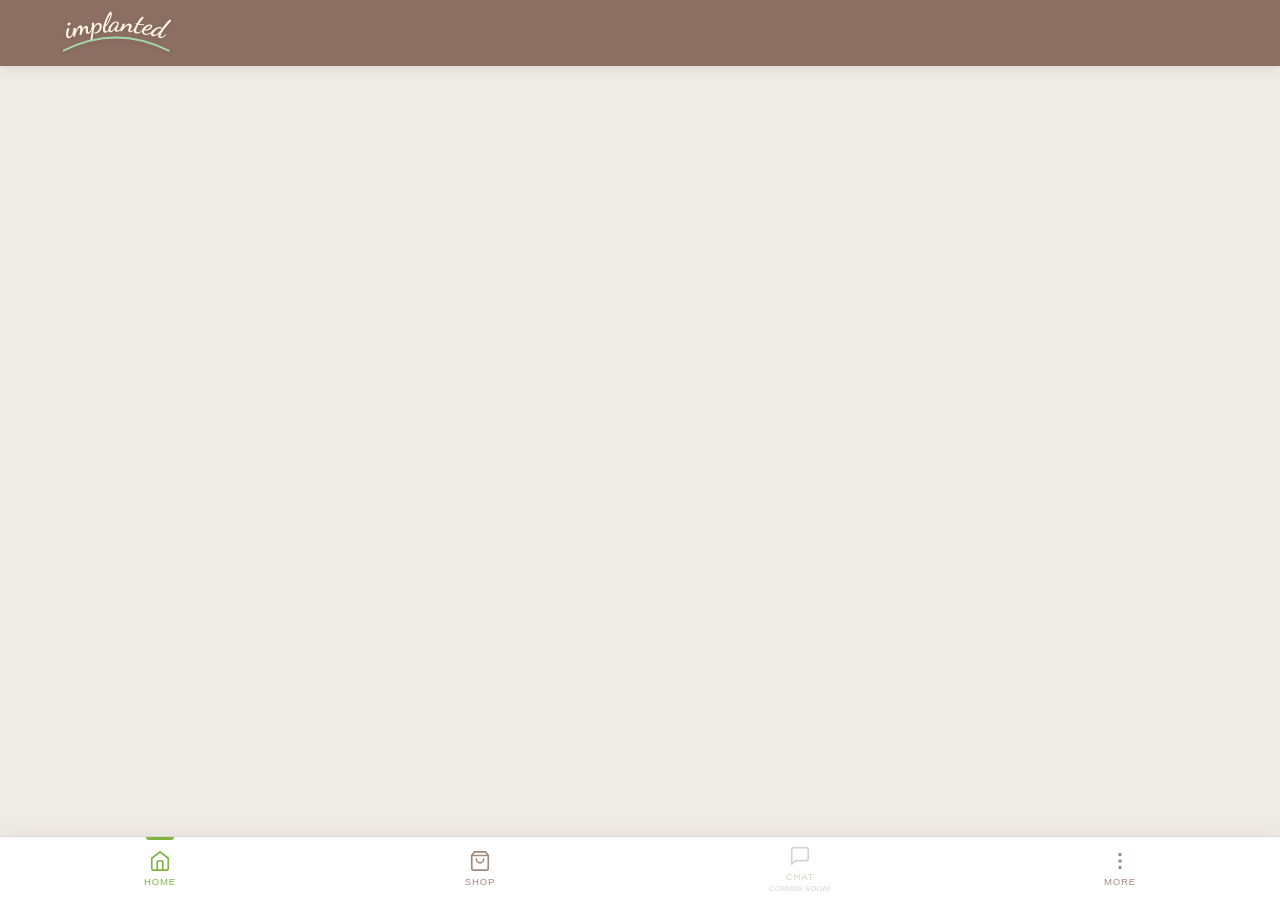
==== mobile.html @ 6788c3c8 "Add files via upload" ====
<!DOCTYPE html>
<html lang="en">
<head>
    <meta charset="UTF-8">
    <meta name="viewport" content="width=device-width, initial-scale=1.0, maximum-scale=1.0, user-scalable=no, viewport-fit=cover">
    <meta name="apple-mobile-web-app-capable" content="yes">
    <meta name="apple-mobile-web-app-status-bar-style" content="default">
    <title>implanted | Custom 3D Pet Decor</title>
    <link href="https://fonts.googleapis.com/css2?family=Dancing+Script:wght@600;700&family=Montserrat:wght@300;400;500;600&family=Playfair+Display:ital,wght@0,400;0,600;1,400&display=swap" rel="stylesheet">

<style>
/* ============================================================
   MOBILE INTERFACE — implanted
   App-style: bottom tab nav, swipe carousel, slide transitions
   ============================================================ */

*, *::before, *::after { box-sizing: border-box; margin: 0; padding: 0; }

:root {
    --mocha:          #8D6E63;
    --mocha-dark:     #6D4C41;
    --mocha-light:    #D7CCC8;
    --subheader-bg:   #A1887F;   /* lighter than topbar for page sub-headers */
    --cream:          #FFF8E1;
    --cream-soft:     #FFFCF9;
    --sand:           #EFEBE7;
    --green:          #7CB342;
    --green-dark:     #558B2F;
    --text:           #5D4037;
    --text-mid:       #6D4C41;
    --text-light:     #A1887F;
    --border:         #E0D8D0;
    --white:          #FFFFFF;
    --tab-h:          64px;
    --topbar-h:       66px;
    --status-pad:     env(safe-area-inset-top, 0px);
    --bottom-pad:     env(safe-area-inset-bottom, 0px);
    --left-pad:       env(safe-area-inset-left, 0px);
    --right-pad:      env(safe-area-inset-right, 0px);
}

html, body {
    width: 100%;
    height: 100%;
    overflow: hidden;
    background: var(--cream-soft);
    font-family: 'Montserrat', sans-serif;
    color: var(--text);
    -webkit-tap-highlight-color: transparent;
    user-select: none;
    -webkit-user-select: none;
    overscroll-behavior: none;
    touch-action: manipulation;
    /* Prevent iOS from auto-scaling fonts on orientation change */
    -webkit-text-size-adjust: 100%;
    text-size-adjust: 100%;
}

/* ============================================================
   APP SHELL
   ============================================================ */
#app {
    position: fixed;
    inset: 0;
    display: flex;
    flex-direction: column;
}

/* ============================================================
   TOPBAR
   ============================================================ */
#topbar {
    flex-shrink: 0;
    background: var(--mocha);
    padding: calc(var(--status-pad) + 10px) max(18px, env(safe-area-inset-right), var(--corner-pad, 0px)) 10px max(18px, env(safe-area-inset-left), var(--corner-pad, 0px));
    display: flex;
    align-items: center;
    justify-content: space-between;
    box-shadow: 0 2px 12px rgba(141,110,99,0.18);
    z-index: 20;
}

#topbar .topbar-right {
    display: flex;
    align-items: center;
    gap: 12px;
}

/* ============================================================
   PAGE CONTAINER — slides
   ============================================================ */
#pages {
    flex: 1;
    overflow: hidden;
    position: relative;
}

.page {
    position: absolute;
    top: 0;
    left: 0;
    right: 0;
    bottom: calc(var(--tab-h) + var(--bottom-pad));
    overflow-y: auto;
    overflow-x: hidden;
    -webkit-overflow-scrolling: touch;
    overscroll-behavior: none;
    scroll-behavior: smooth;
    background: var(--cream-soft);
    touch-action: pan-y;
    transform: translateX(100%);
    transition: transform 0.32s cubic-bezier(0.4, 0, 0.2, 1);
    will-change: transform;
}

.page.active  { transform: translateX(0); }
.page.prev    { transform: translateX(-100%); }

/* ============================================================
   BOTTOM TAB BAR
   ============================================================ */
#tabbar {
    position: fixed;
    bottom: 0;
    left: 0;
    right: 0;
    height: calc(var(--tab-h) + var(--bottom-pad));
    padding-bottom: var(--bottom-pad);
    padding-left: var(--left-pad);
    padding-right: var(--right-pad);
    background: var(--white);
    border-top: 1px solid var(--border);
    display: flex;
    align-items: stretch;
    z-index: 30;
    box-shadow: 0 -4px 20px rgba(141,110,99,0.08);
}

.tab {
    flex: 1;
    display: flex;
    flex-direction: column;
    align-items: center;
    justify-content: center;
    gap: 4px;
    cursor: pointer;
    transition: background 0.15s;
    border: none;
    background: none;
    padding: 0;
    -webkit-tap-highlight-color: transparent;
}

.tab:active { background: rgba(141,110,99,0.06); }

.tab svg {
    width: 22px;
    height: 22px;
    stroke: var(--text-light);
    fill: none;
    stroke-width: 1.8;
    stroke-linecap: round;
    stroke-linejoin: round;
    transition: stroke 0.2s;
}

.tab span {
    font-size: 0.6rem;
    font-weight: 500;
    letter-spacing: 0.8px;
    text-transform: uppercase;
    color: var(--text-light);
    transition: color 0.2s;
}

.tab.active svg  { stroke: var(--green); }
.tab.active span { color: var(--green); }

/* Active tab indicator dot */
.tab.active::before {
    content: '';
    position: absolute;
    top: 0;
    width: 28px;
    height: 2.5px;
    background: var(--green);
    border-radius: 0 0 3px 3px;
    margin-top: calc(var(--status-pad, 0px));
}
.tab { position: relative; }

/* ============================================================
   SAFE AREA — landscape curved screen edges
   max() keeps existing padding OR the safe-area inset,
   whichever is larger, so backgrounds fill edge-to-edge
   but content never hides behind rounded corners.
   ============================================================ */
@supports (padding: max(0px, env(safe-area-inset-left))) {
    .home-section {
        padding-left:  max(16px, env(safe-area-inset-left));
        padding-right: max(16px, env(safe-area-inset-right));
    }
    .shop-hero {
        padding-left:  max(18px, env(safe-area-inset-left));
        padding-right: max(18px, env(safe-area-inset-right));
    }
    .shop-list {
        padding-left:  max(14px, env(safe-area-inset-left));
        padding-right: max(14px, env(safe-area-inset-right));
    }
    .detail-back-bar {
        padding-left:  max(14px, env(safe-area-inset-left));
        padding-right: max(14px, env(safe-area-inset-right));
    }
    .detail-body {
        padding-left:  max(16px, env(safe-area-inset-left));
        padding-right: max(16px, env(safe-area-inset-right));
    }
    .chat-header {
        padding-left:  max(18px, env(safe-area-inset-left));
        padding-right: max(18px, env(safe-area-inset-right));
    }
    .chat-status-row {
        padding-left:  max(18px, env(safe-area-inset-left));
        padding-right: max(18px, env(safe-area-inset-right));
    }
    .chat-messages-area {
        padding-left:  max(12px, env(safe-area-inset-left));
        padding-right: max(12px, env(safe-area-inset-right));
    }
    .chat-input-area {
        padding-left:  max(10px, env(safe-area-inset-left));
        padding-right: max(10px, env(safe-area-inset-right));
    }
    .more-header {
        padding-left:  max(18px, env(safe-area-inset-left));
        padding-right: max(18px, env(safe-area-inset-right));
    }
    .more-links {
        padding-left:  max(14px, env(safe-area-inset-left));
        padding-right: max(14px, env(safe-area-inset-right));
    }
    .subpage-topbar {
        padding-left:  max(18px, env(safe-area-inset-left));
        padding-right: max(18px, env(safe-area-inset-right));
    }
    .subpage-body {
        padding-left:  max(16px, env(safe-area-inset-left));
        padding-right: max(16px, env(safe-area-inset-right));
    }
    .carousel-caption {
        padding-left:  max(1.25rem, env(safe-area-inset-left));
        padding-right: max(1.25rem, env(safe-area-inset-right));
    }
}



/* Carousel — 3:4 portrait aspect ratio */
.carousel-wrap {
    position: relative;
    width: 100%;
    overflow: hidden;
    touch-action: pan-y;
    aspect-ratio: 3 / 4;
}

.carousel-track {
    display: flex;
    height: 100%;
    transition: transform 0.38s cubic-bezier(0.4, 0, 0.2, 1);
    will-change: transform;
}

.carousel-slide {
    flex-shrink: 0;
    width: 100%;
    height: 100%;
}

.carousel-slide .slide-img {
    width: 100%;
    height: 100%;
    object-fit: cover;
    display: block;
    background: var(--sand);
    background-size: cover;
    background-position: center top;
}

/* Carousel overlay text */
.carousel-caption {
    position: absolute;
    bottom: 0;
    left: 0; right: 0;
    padding: 7rem 1.25rem 1.2rem 1.25rem;
    background: linear-gradient(to top, rgba(93,64,55,0.88) 0%, rgba(93,64,55,0.45) 50%, transparent 100%);
    color: var(--cream);
    pointer-events: none;
    box-sizing: border-box;
}

.carousel-caption h1 {
    font-family: 'Playfair Display', serif;
    font-size: 1.45rem;
    font-weight: 400;
    font-style: italic;
    line-height: 1.3;
    margin-bottom: 0.25rem;
}

.caption-furry {
    font-family: 'Dancing Script', cursive;
    font-size: 1.2em;
    font-weight: 700;
    color: #D7CCC8;
    font-style: normal;
}

.caption-green {
    font-family: 'Dancing Script', cursive;
    font-size: 1.2em;
    font-weight: 700;
    color: #A5D6A7;
    font-style: normal;
}

.carousel-caption p {
    font-size: 0.78rem;
    letter-spacing: 1.2px;
    text-transform: uppercase;
    opacity: 0.85;
    font-weight: 500;
}

/* Carousel dots */
.carousel-dots {
    display: flex;
    justify-content: center;
    gap: 6px;
    padding: 0;
    position: absolute;
    bottom: 10px;
    left: 0;
    right: 0;
    z-index: 5;
}

.dot {
    width: 6px; height: 6px;
    border-radius: 50%;
    background: var(--mocha-light);
    transition: all 0.2s;
}

.dot.active {
    background: var(--mocha);
    width: 18px;
    border-radius: 3px;
}

/* Home cards */
.home-section {
    padding: 0 16px 20px 16px;
}

.section-label {
    font-size: 0.68rem;
    font-weight: 600;
    letter-spacing: 2.5px;
    text-transform: uppercase;
    color: var(--text-light);
    margin: 22px 0 14px 0;
    display: flex;
    align-items: center;
    gap: 10px;
}

.section-label::after {
    content: '';
    flex: 1;
    height: 1px;
    background: var(--border);
}

/* Mission card */
.mission-card {
    background: var(--white);
    border-radius: 14px;
    padding: 20px 18px;
    box-shadow: 0 3px 16px rgba(141,110,99,0.09);
    border: 1px solid var(--border);
    margin-bottom: 10px;
}

.mission-card .logo-svg-wrap {
    width: 125px;
    height: 38px;
    overflow: hidden;
    flex-shrink: 0;
    margin-bottom: 10px;
    display: block;
}

.mission-card .logo-svg-wrap svg {
    width: 125px;
    height: 38px;
    display: block;
}

.mission-card p {
    font-family: 'Playfair Display', serif;
    font-size: 0.95rem;
    line-height: 1.8;
    color: var(--text-mid);
}

.mission-card p em {
    color: var(--green);
    font-style: italic;
    font-weight: 600;
}

/* Process pills row */
.process-row {
    display: flex;
    gap: 10px;
    margin-bottom: 6px;
}

.process-pill {
    flex: 1 1 0;
    min-width: 0;
    background: var(--white);
    border-radius: 12px;
    padding: 12px 10px;
    box-shadow: 0 2px 10px rgba(141,110,99,0.08);
    border: 1px solid var(--border);
}

.process-pill .pill-icon {
    width: 34px; height: 34px;
    background: rgba(124, 179, 66, 0.1);
    border-radius: 9px;
    display: flex;
    align-items: center;
    justify-content: center;
    margin-bottom: 8px;
}

.process-pill .pill-icon svg {
    width: 18px; height: 18px;
    stroke: var(--green);
    fill: none;
    stroke-width: 1.8;
    stroke-linecap: round;
    stroke-linejoin: round;
}

.process-pill h4 {
    font-family: 'Playfair Display', serif;
    font-size: 0.82rem;
    font-style: italic;
    color: var(--text);
    margin-bottom: 4px;
    font-weight: 600;
}

.process-pill p {
    font-size: 0.68rem;
    color: var(--text-light);
    line-height: 1.45;
}

/* ============================================================
   PAGE: SHOP
   ============================================================ */
#page-shop { overflow-y: auto; -webkit-overflow-scrolling: touch; overscroll-behavior: none; }

.shop-hero {
    background: var(--subheader-bg);
    padding: 22px 18px 18px 18px;
    text-align: center;
}

.shop-hero h2 {
    font-family: 'Playfair Display', serif;
    font-size: 1.6rem;
    font-weight: 400;
    color: var(--cream);
    margin-bottom: 4px;
}

.shop-hero p {
    font-size: 0.75rem;
    color: rgba(255,248,225,0.7);
    letter-spacing: 0.5px;
}

.shop-list { padding: 14px 14px calc(var(--tab-h) + var(--bottom-pad) + 8px) 14px; }

/* Product list item — always row layout, compact */
.product-item {
    background: var(--white);
    border-radius: 14px;
    overflow: hidden;
    box-shadow: 0 3px 14px rgba(141,110,99,0.09);
    border: 1px solid var(--border);
    margin-bottom: 12px;
    display: flex;
    flex-direction: row;
    cursor: pointer;
    transition: transform 0.18s, box-shadow 0.18s;
    -webkit-tap-highlight-color: transparent;
    max-height: 130px;
}

.product-item:active { transform: scale(0.985); box-shadow: 0 1px 6px rgba(141,110,99,0.1); }

.product-item-img {
    width: 98px;
    flex-shrink: 0;
    aspect-ratio: 3 / 4;
    height: 100%;
    background: var(--sand);
    background-size: cover;
    background-position: center top;
    display: flex;
    align-items: center;
    justify-content: center;
    position: relative;
    border-radius: 14px 0 0 14px;
}

.product-item-img svg {
    width: 32px; height: 32px;
    stroke: #C8A99A;
    fill: none;
    stroke-width: 1.2;
}

.product-item-img .coming-soon {
    position: absolute;
    bottom: 6px; left: 6px;
    background: rgba(255,248,225,0.9);
    color: var(--text-light);
    font-size: 0.55rem;
    letter-spacing: 1px;
    text-transform: uppercase;
    padding: 2px 6px;
    border-radius: 20px;
    font-weight: 600;
}

.product-item-body {
    flex: 1;
    min-width: 0;
    display: flex;
    flex-direction: column;
    justify-content: center;
    padding: 12px 14px;
}

.product-item-tag {
    font-size: 0.62rem;
    letter-spacing: 1.5px;
    text-transform: uppercase;
    color: var(--text-light);
    margin-bottom: 4px;
}

.product-item-name {
    font-family: 'Playfair Display', serif;
    font-size: 1.15rem;
    font-style: italic;
    font-weight: 600;
    color: var(--text);
    margin-bottom: 10px;
}

.product-item-footer {
    display: flex;
    align-items: center;
    justify-content: space-between;
}

.product-item-price {
    font-family: 'Playfair Display', serif;
    font-size: 1.35rem;
    color: var(--text);
}

.btn-view {
    background: var(--mocha);
    color: var(--cream);
    border: none;
    border-radius: 8px;
    padding: 9px 18px;
    font-family: 'Montserrat', sans-serif;
    font-size: 0.72rem;
    font-weight: 600;
    letter-spacing: 1px;
    text-transform: uppercase;
    cursor: pointer;
    transition: background 0.2s;
}

.btn-view:active { background: var(--mocha-dark); }

/* ============================================================
   PAGE: PRODUCT DETAIL
   ============================================================ */
#page-product-stake { background: var(--cream-soft); }

.detail-back-bar {
    display: flex;
    align-items: center;
    gap: 8px;
    padding: 14px 16px 6px 16px;
    color: var(--text-light);
    font-size: 0.75rem;
    letter-spacing: 1px;
    text-transform: uppercase;
    cursor: pointer;
    font-weight: 600;
    -webkit-tap-highlight-color: transparent;
}

.detail-back-bar svg {
    width: 16px; height: 16px;
    stroke: var(--text-light);
    fill: none;
    stroke-width: 2.2;
    stroke-linecap: round;
    stroke-linejoin: round;
}

/* Portrait: container is a transparent passthrough */
.detail-container-inner { display: contents; }

.detail-img-wrap {
    width: 100%;
    aspect-ratio: 3 / 4;
    background: var(--sand);
    background-size: cover;
    background-position: center top;
    display: flex;
    align-items: flex-end;
    justify-content: center;
    border-bottom: 1px solid var(--border);
    position: relative;
}

.detail-img-wrap svg {
    width: 64px; height: 64px;
    stroke: #C8A99A;
    fill: none;
    stroke-width: 1.2;
}

.detail-img-hint {
    position: absolute;
    bottom: 9px;
    left: 50%;
    transform: translateX(-50%);
    background: rgba(93,64,55,0.55);
    backdrop-filter: blur(3px);
    border-radius: 20px;
    padding: 4px 10px;
    display: flex;
    align-items: center;
    gap: 4px;
    pointer-events: none;
    white-space: nowrap;
}

.detail-img-hint span {
    font-size: 0.55rem;
    color: #FFF8E1;
    font-family: 'Montserrat', sans-serif;
    font-weight: 600;
    letter-spacing: 0.5px;
}

.detail-body {
    padding: 20px 18px 20px 18px;
}

.detail-tag {
    font-size: 0.65rem;
    letter-spacing: 2px;
    text-transform: uppercase;
    color: var(--text-light);
    margin-bottom: 6px;
}

.detail-title {
    font-family: 'Playfair Display', serif;
    font-size: 1.8rem;
    font-weight: 400;
    font-style: italic;
    color: var(--text);
    margin-bottom: 4px;
    line-height: 1.2;
}

.detail-price {
    font-family: 'Playfair Display', serif;
    font-size: 1.6rem;
    color: var(--text);
    margin: 12px 0 4px 0;
}

.detail-shipping {
    font-size: 0.75rem;
    color: var(--text-light);
    margin-bottom: 18px;
}

.detail-divider {
    height: 1px;
    background: var(--border);
    margin: 16px 0;
}

.detail-desc {
    font-family: 'Playfair Display', serif;
    font-size: 0.98rem;
    color: var(--text-mid);
    line-height: 1.85;
    margin-bottom: 18px;
}

.detail-features {
    list-style: none;
    margin-bottom: 24px;
}

.detail-features li {
    display: flex;
    align-items: center;
    gap: 10px;
    padding: 10px 0;
    border-bottom: 1px solid var(--border);
    font-size: 0.85rem;
    color: var(--text-mid);
}

.detail-features li::before {
    content: '';
    width: 7px; height: 7px;
    border-radius: 50%;
    background: var(--green);
    flex-shrink: 0;
}

.btn-order {
    width: 100%;
    background: var(--mocha);
    color: var(--cream);
    border: none;
    border-radius: 12px;
    padding: 16px;
    font-family: 'Montserrat', sans-serif;
    font-size: 0.88rem;
    font-weight: 600;
    letter-spacing: 1.5px;
    text-transform: uppercase;
    cursor: pointer;
    transition: background 0.2s, transform 0.15s;
    margin-bottom: 10px;
}

.btn-order:active { background: var(--mocha-dark); transform: scale(0.99); }

.detail-note {
    text-align: center;
    font-size: 0.74rem;
    color: var(--text-light);
}

/* ============================================================
   PAGE: CHAT — sticky input approach
   ============================================================ */
#page-chat {
    display: flex;
    flex-direction: column;
    overflow: hidden;
}

.chat-header {
    flex-shrink: 0;
    background: var(--subheader-bg);
    padding: 16px 18px;
    display: flex;
    align-items: center;
    gap: 12px;
}

.chat-avatar {
    width: 40px; height: 40px;
    background: rgba(255,248,225,0.2);
    border-radius: 50%;
    display: flex;
    align-items: center;
    justify-content: center;
    flex-shrink: 0;
}

.chat-avatar svg {
    width: 20px; height: 20px;
    stroke: var(--cream);
    fill: none;
    stroke-width: 1.8;
    stroke-linecap: round;
    stroke-linejoin: round;
}

.chat-header-info h3 {
    font-family: 'Playfair Display', serif;
    font-size: 1.05rem;
    color: var(--cream);
    font-weight: 600;
}

.chat-header-info p {
    font-size: 0.68rem;
    color: rgba(255,248,225,0.65);
    letter-spacing: 0.3px;
    margin-top: 1px;
}

.chat-status-row {
    flex-shrink: 0;
    padding: 7px 16px;
    display: flex;
    align-items: center;
    gap: 6px;
    border-bottom: 1px solid var(--border);
    background: var(--white);
    font-size: 0.72rem;
}

.status-dot {
    width: 7px; height: 7px;
    border-radius: 50%;
    flex-shrink: 0;
    transition: background 0.3s;
}
.status-dot.connecting  { background: #FFA726; animation: pulse 1.2s infinite; }
.status-dot.connected   { background: var(--green); }
.status-dot.error       { background: #EF5350; }
.status-dot.rate-limited{ background: var(--mocha); }

@keyframes pulse {
    0%, 100% { opacity: 1; }
    50%       { opacity: 0.3; }
}

#chatStatusText { color: var(--text-light); font-style: italic; }

.chat-messages-area {
    flex: 1;
    overflow-y: auto;
    -webkit-overflow-scrolling: touch;
    overscroll-behavior: none;
    padding: 14px 14px;
    display: flex;
    flex-direction: column;
    gap: 8px;
    background: var(--cream-soft);
}

.chat-empty-state {
    flex: 1;
    display: flex;
    flex-direction: column;
    align-items: center;
    justify-content: center;
    color: var(--mocha-light);
    font-size: 0.82rem;
    gap: 8px;
    text-align: center;
    padding: 2rem;
}

.chat-empty-state svg {
    width: 40px; height: 40px;
    stroke: var(--mocha-light);
    fill: none;
    stroke-width: 1.4;
    opacity: 0.5;
}

.bubble {
    max-width: 78%;
    padding: 9px 13px;
    border-radius: 16px;
    font-size: 0.88rem;
    line-height: 1.5;
    word-break: break-word;
}

.bubble-customer {
    background: var(--mocha);
    color: var(--cream);
    align-self: flex-end;
    border-bottom-right-radius: 4px;
}

.bubble-admin {
    background: var(--white);
    color: var(--text);
    align-self: flex-start;
    border-bottom-left-radius: 4px;
    border: 1px solid var(--border);
}

.bubble-meta {
    font-size: 0.6rem;
    opacity: 0.55;
    margin-top: 4px;
    text-align: right;
}

.bubble-admin .bubble-meta { text-align: left; }

.chat-input-area {
    flex-shrink: 0;
    display: flex;
    gap: 10px;
    padding: 10px 12px;
    background: var(--white);
    border-top: 1px solid var(--border);
    align-items: flex-end;
    z-index: 5;
}

.chat-input {
    flex: 1;
    border: 1.5px solid var(--border);
    border-radius: 22px;
    padding: 10px 16px;
    font-family: 'Montserrat', sans-serif;
    font-size: 0.95rem;       /* 16px prevents iOS zoom */
    background: var(--cream-soft);
    resize: none;
    line-height: 1.4;
    max-height: 100px;
    min-height: 42px;
    color: var(--text);
    transition: border-color 0.2s;
    outline: none;
}

.chat-input:focus    { border-color: var(--green); }
.chat-input::placeholder { color: var(--mocha-light); }
.chat-input:disabled { opacity: 0.45; }

.chat-send {
    width: 42px; height: 42px;
    border-radius: 50%;
    background: var(--green);
    border: none;
    display: flex;
    align-items: center;
    justify-content: center;
    cursor: pointer;
    flex-shrink: 0;
    transition: background 0.2s, transform 0.15s;
}

.chat-send:active:not(:disabled) { background: var(--green-dark); transform: scale(0.93); }
.chat-send:disabled { opacity: 0.45; cursor: not-allowed; }

.chat-send svg {
    width: 18px; height: 18px;
    stroke: white;
    fill: none;
    stroke-width: 2;
    stroke-linecap: round;
    stroke-linejoin: round;
    margin-left: 2px; /* optical center for send arrow */
}

/* ============================================================
   PAGE: MORE (Privacy / Terms / About)
   ============================================================ */
#page-more { padding: 0 0 20px 0; overscroll-behavior: none; }

.more-header {
    background: var(--subheader-bg);
    padding: 18px 18px;
    text-align: center;
}

.more-header h2 {
    font-family: 'Playfair Display', serif;
    font-size: 1.4rem;
    font-weight: 400;
    font-style: italic;
    color: var(--cream);
}

.more-links {
    padding: 12px 14px;
}

.more-row {
    background: var(--white);
    border-radius: 12px;
    padding: 16px 18px;
    display: flex;
    align-items: center;
    justify-content: space-between;
    margin-bottom: 10px;
    box-shadow: 0 2px 8px rgba(141,110,99,0.07);
    border: 1px solid var(--border);
    cursor: pointer;
    -webkit-tap-highlight-color: transparent;
    transition: background 0.15s;
}

.more-row:active { background: var(--sand); }

.more-row-left {
    display: flex;
    align-items: center;
    gap: 12px;
}

.more-row-icon {
    width: 38px; height: 38px;
    background: rgba(141,110,99,0.08);
    border-radius: 10px;
    display: flex;
    align-items: center;
    justify-content: center;
    flex-shrink: 0;
}

.more-row-icon svg {
    width: 18px; height: 18px;
    stroke: var(--mocha);
    fill: none;
    stroke-width: 1.8;
    stroke-linecap: round;
    stroke-linejoin: round;
}

.more-row-title {
    font-size: 0.88rem;
    font-weight: 600;
    color: var(--text);
}

.more-row-sub {
    font-size: 0.72rem;
    color: var(--text-light);
    margin-top: 1px;
}

.more-row-chevron svg {
    width: 16px; height: 16px;
    stroke: var(--mocha-light);
    fill: none;
    stroke-width: 2;
    stroke-linecap: round;
    stroke-linejoin: round;
}

.more-footer {
    padding: 10px 18px 0 18px;
    text-align: center;
    font-size: 0.7rem;
    color: var(--text-light);
    line-height: 1.7;
}

/* ============================================================
   SUB-PAGES (Privacy / Terms) — slide over from More
   ============================================================ */
.subpage {
    position: absolute;
    inset: 0;
    background: var(--cream-soft);
    overflow-y: auto;
    -webkit-overflow-scrolling: touch;
    overscroll-behavior: none;
    scroll-behavior: smooth;
    transform: translateX(100%);
    transition: transform 0.38s cubic-bezier(.22,1,.36,1), opacity 0.28s ease;
    opacity: 0;
    z-index: 10;
    padding-bottom: 20px;
}

.subpage.open { transform: translateX(0); opacity: 1; }

.subpage-topbar {
    background: var(--white);
    border-bottom: 1px solid var(--border);
    padding: 14px 16px;
    display: flex;
    align-items: center;
    gap: 12px;
    position: sticky;
    top: 0;
    z-index: 5;
}

.subpage-back {
    width: 34px; height: 34px;
    background: var(--sand);
    border-radius: 50%;
    display: flex;
    align-items: center;
    justify-content: center;
    cursor: pointer;
    flex-shrink: 0;
    -webkit-tap-highlight-color: transparent;
}

.subpage-back svg {
    width: 16px; height: 16px;
    stroke: var(--text);
    fill: none;
    stroke-width: 2.2;
    stroke-linecap: round;
    stroke-linejoin: round;
}

.subpage-topbar h2 {
    font-family: 'Playfair Display', serif;
    font-size: 0.95rem;
    color: var(--text);
    font-weight: 600;
}

.subpage-body {
    padding: 16px 16px;
}

.subpage-body h3 {
    font-family: 'Playfair Display', serif;
    font-size: 0.88rem;
    color: var(--mocha);
    margin: 16px 0 6px 0;
    padding-bottom: 5px;
    border-bottom: 1px solid var(--border);
}

.subpage-body h3:first-of-type { margin-top: 0; }

.subpage-body p, .subpage-body li {
    font-size: 0.78rem;
    color: var(--text-mid);
    line-height: 1.65;
    margin-bottom: 8px;
    -webkit-text-size-adjust: 100%;
    text-size-adjust: 100%;
}

.subpage-body ul { padding-left: 16px; }
.subpage-body li { margin-bottom: 4px; }

.subpage-body .hi { color: var(--green); font-weight: 500; }

/* ============================================================
   UTILITY: no-bounce prevention on non-scroll elements
   ============================================================ */
.no-scroll { overflow: hidden; }

/* ============================================================
   LANDSCAPE — side-by-side app layout
   ============================================================ */
@media (orientation: landscape) and (max-height: 500px) {

    /* Shrink chrome */
    :root { --tab-h: 50px; --topbar-h: 48px; }

    #topbar { padding-top: 4px; padding-bottom: 4px; }
    #topbar svg { width: 120px; height: 36px; }

    .tab { gap: 2px; }
    .tab svg  { width: 17px; height: 17px; }
    .tab span { font-size: 0.52rem; }

    /* ,, HOME: left=carousel (aspect-ratio preserved), right=content ,, */
    #page-home {
        display: flex;
        flex-direction: row;
        align-items: stretch;
        overflow: hidden;
    }

    .carousel-wrap {
        flex-shrink: 0;
        aspect-ratio: 3 / 4;
        height: 100%;
        width: auto;
        max-width: 44%;
        position: relative;
    }

    .carousel-track { height: 100%; }
    .carousel-slide { height: 100%; }

    .carousel-caption { padding: 2.5rem 1rem 0.6rem 1rem; }
    .carousel-caption h1 { font-size: 1.1rem; line-height: 1.2; }
    .carousel-caption p  { font-size: 0.62rem; }

    .home-section {
        flex: 1;
        overflow-y: auto;
        -webkit-overflow-scrolling: touch;
        overscroll-behavior: none;
        padding: 8px 12px 16px 12px;
    }

    .section-label { margin: 7px 0; font-size: 0.6rem; }

    .mission-card { padding: 10px 12px; margin-bottom: 8px; }
    .mission-card .logo-svg-wrap { width: 100px; height: 30px; margin-bottom: 5px; }
    .mission-card .logo-svg-wrap svg { width: 100px; height: 30px; }
    .mission-card p { font-size: 0.76rem; line-height: 1.55; }

    .process-row { gap: 7px; }
    .process-pill { padding: 8px 7px; }
    .process-pill .pill-icon { width: 26px; height: 26px; margin-bottom: 5px; border-radius: 7px; }
    .process-pill .pill-icon svg { width: 13px; height: 13px; }
    .process-pill h4 { font-size: 0.7rem; margin-bottom: 2px; }
    .process-pill p  { font-size: 0.6rem; line-height: 1.3; }

    /* ,, SHOP: header + scrollable list ,, */
    #page-shop {
        display: flex;
        flex-direction: column;
        overflow: hidden;
    }

    .shop-hero { flex-shrink: 0; padding: 9px 16px; }
    .shop-hero h2 { font-size: 1.1rem; margin-bottom: 1px; }
    .shop-hero p  { font-size: 0.7rem; }

    .shop-list {
        flex: 1;
        min-height: 0;
        overflow-y: auto;
        overflow-x: hidden;
        -webkit-overflow-scrolling: touch;
        overscroll-behavior: none;
        display: flex;
        flex-direction: column;
        gap: 10px;
        padding: 10px 12px;
    }

    .product-item { margin-bottom: 0; }
    .product-item-img { width: 110px; }

    /* ,, PRODUCT DETAIL: image left, info right ,, */
    #page-product-stake {
        display: flex;
        flex-direction: column;
        overflow: hidden;
    }

    .detail-back-bar { padding: 6px 14px 4px 14px; }

    .detail-container-inner {
        display: flex;
        flex-direction: row;
        flex: 1;
        min-height: 0;
        overflow: hidden;
    }

    .detail-img-wrap {
        flex-shrink: 0;
        aspect-ratio: 3 / 4;
        height: 100%;
        width: auto;
        max-width: 42%;
        border-bottom: none;
        border-right: 1px solid var(--border);
        cursor: pointer;
        position: relative;
        align-items: flex-end;
        justify-content: center;
    }

    .detail-body {
        flex: 1;
        min-width: 0;
        padding: 12px 16px 16px 16px;
        overflow-y: scroll;
        -webkit-overflow-scrolling: touch;
        overscroll-behavior: none;
        touch-action: pan-y;
    }

    .detail-title { font-size: 1.4rem; }
    .detail-price { font-size: 1.3rem; margin: 6px 0 2px 0; }
    .detail-features li { padding: 6px 0; font-size: 0.8rem; }

    /* ,, CHAT ,, */
    #page-chat {
        display: flex;
        flex-direction: column;
        overflow: hidden;
    }

    .chat-header {
        flex-shrink: 0;
        padding: 8px 14px;
        flex-direction: row;
    }

    .chat-header-info h3 { font-size: 0.9rem; }
    .chat-header-info p  { font-size: 0.62rem; }

    .chat-status-row { flex-shrink: 0; padding: 4px 14px; }

    .chat-messages-area { padding: 8px 12px; }

    .chat-input-area {
        padding: 6px 10px 8px 10px;
    }

    /* ,, MORE ,, */
    #page-more { overflow-y: auto; overscroll-behavior: none; }
    .more-header { padding: 10px 16px; }
    .more-header h2 { font-size: 1.15rem; }
    .more-links  { padding: 7px 12px; }
    .more-row    { padding: 9px 13px; margin-bottom: 7px; }

    /* ---- SUBPAGES (Privacy / Terms) ---- */
    .subpage-topbar { padding: 10px 14px; }
    .subpage-body   { padding: 12px 14px; }
    .subpage-body h3 { font-size: 0.82rem; margin: 12px 0 5px 0; }
    .subpage-body p,
    .subpage-body li { font-size: 0.73rem; line-height: 1.55; }
}

/* ── Silky animation keyframes ── */
@keyframes _overlayIn  { from{opacity:0}                              to{opacity:1} }
@keyframes _overlayOut { from{opacity:1}                              to{opacity:0} }
@keyframes _cardIn     { from{opacity:0;transform:scale(0.88) translateY(32px)} to{opacity:1;transform:scale(1) translateY(0)} }
@keyframes _cardOut    { from{opacity:1;transform:scale(1) translateY(0)}       to{opacity:0;transform:scale(0.93) translateY(18px)} }
@keyframes _pageIn     { from{opacity:0;transform:translateY(20px)}             to{opacity:1;transform:translateY(0)} }
@keyframes _pageOut    { from{opacity:1;transform:translateY(0)}                to{opacity:0;transform:translateY(-14px)} }
@keyframes _lbSwap     { from{opacity:0;transform:scale(0.96)}                  to{opacity:1;transform:scale(1)} }

._modal-overlay-in  { animation:_overlayIn  0.22s ease both; }
._modal-overlay-out { animation:_overlayOut 0.2s  ease both; }
._modal-card-in     { animation:_cardIn     0.38s cubic-bezier(.22,1,.36,1) both; }
._modal-card-out    { animation:_cardOut    0.22s cubic-bezier(.4,0,1,1)    both; }
._lb-img-swap       { animation:_lbSwap     0.24s ease both; }
.page-leaving       { animation:_pageOut    0.2s  cubic-bezier(.4,0,.6,1)   both; pointer-events:none; }
.page-entering      { animation:_pageIn     0.34s cubic-bezier(.22,1,.36,1) both; }
</style>
</head>
<body>

<!-- ============================================================
     APP SHELL
============================================================ -->
<div id="app">

    <!-- Top bar -->
    <div id="topbar">
        <svg width="152" height="46" viewBox="65 8 200 70" xmlns="http://www.w3.org/2000/svg" style="display:block;filter:drop-shadow(0px 1px 2px rgba(0,0,0,0.1));">
            <defs>
                <path id="mTopCurve" d="M 20,65 Q 130,15 240,65" fill="transparent"/>
            </defs>
            <text font-family="'Dancing Script', cursive" font-size="42" fill="#FFF8E1" font-weight="bold">
                <textPath href="#mTopCurve" startOffset="50%" text-anchor="middle">implanted</textPath>
            </text>
            <path d="M 50,70 Q 130,30 210,70" stroke="#A5D6A7" stroke-width="3" fill="transparent" stroke-linecap="round"/>
        </svg>
        <div class="topbar-right">
            <!-- placeholder for future icons -->
        </div>
    </div>

    <!-- Page container -->
    <div id="pages">

        <!-- ======================================================
             HOME PAGE
        ====================================================== -->
        <div class="page active" id="page-home">

            <!-- Swipeable carousel -->
            <div class="carousel-wrap" id="carouselWrap">
                <div class="carousel-track" id="carouselTrack">
                    <div class="carousel-slide">
                        <div class="slide-img" style="background-image:url('https://res.cloudinary.com/daa6tizgt/image/upload/v1776377572/IMG_0048_1_dnknin.jpg');"></div>
                    </div>
                    <div class="carousel-slide">
                        <div class="slide-img" style="background-image:url('https://res.cloudinary.com/daa6tizgt/image/upload/v1776377572/IMG_0044_1_jrao4p.jpg');"></div>
                    </div>
                    <div class="carousel-slide">
                        <div class="slide-img" style="background-image:url('https://res.cloudinary.com/daa6tizgt/image/upload/v1776377572/IMG_0056_r2qeh1.jpg');"></div>
                    </div>
                </div>
                <div class="carousel-caption">
                    <h1>Your <span class="caption-furry">furry friend</span> with your <span class="caption-green">green one</span></h1>
                    <p>Custom 3D Pet Decor</p>
                </div>
                <!-- Dots -->
                <div class="carousel-dots" id="carouselDots">
                    <div class="dot active"></div>
                    <div class="dot"></div>
                    <div class="dot"></div>
                </div>
            </div>

            <!-- Home sections -->
            <div class="home-section">

                <div class="section-label">The Objective</div>
                <div class="mission-card">
                    <div class="logo-svg-wrap">
                        <svg width="125" height="38" viewBox="65 8 200 70" xmlns="http://www.w3.org/2000/svg" style="display:block;">
                            <defs>
                                <path id="mMissionCurve" d="M 20,65 Q 130,15 240,65" fill="transparent"/>
                            </defs>
                            <text font-family="'Dancing Script', cursive" font-size="42" fill="#5D4037" font-weight="bold">
                                <textPath href="#mMissionCurve" startOffset="50%" text-anchor="middle">implanted</textPath>
                            </text>
                            <path d="M 50,70 Q 130,30 210,70" stroke="#7CB342" stroke-width="3.5" fill="transparent" stroke-linecap="round"/>
                        </svg>
                    </div>
                    <p>
                        serves those who love their pets, who want them to be
                        <em>forever planted</em> in their hearts, to be
                        <em>forever remembered</em>. Doing this is no easy task, but we try.
                        We offer what we think to be one of the best ways to
                        <em>engrave</em> your pet into your home,
                        <em>custom, human-made</em> products with your furry friend right on
                        the front. Whether you just got that perfect photo of them, or they have passed on and want a way to
                        remember them, we're here for you.
                    </p>
                </div>

                <div class="section-label">Product Creation</div>
                <div class="process-row">
                    <div class="process-pill">
                        <div class="pill-icon">
                            <svg viewBox="0 0 24 24"><path d="M21 16V8a2 2 0 0 0-1-1.73l-7-4a2 2 0 0 0-2 0l-7 4A2 2 0 0 0 3 8v8a2 2 0 0 0 1 1.73l7 4a2 2 0 0 0 2 0l7-4A2 2 0 0 0 21 16z"/><polyline points="3.27 6.96 12 12.01 20.73 6.96"/><line x1="12" y1="22.08" x2="12" y2="12"/></svg>
                        </div>
                        <h4>Shipped in 1-7 Days</h4>
                        <p>Your product will be made and shipped within 1-7 days, unless told otherwise.</p>
                    </div>
                    <div class="process-pill">
                        <div class="pill-icon">
                            <svg viewBox="0 0 24 24" fill="none" stroke="currentColor" stroke-width="1.4" stroke-linecap="round" stroke-linejoin="round">
                                <rect x="2.5" y="2.5" width="19" height="19" rx="2.5" ry="2.5"/>
                                <path d="M2.5,18 C4,18 5,16 6.5,13 C8,10 9,9 10,9 C11,9 12,10.5 13,12 C13.8,13.2 14.5,14 15.5,14 C16.5,14 17.5,12.5 18.5,11 C19.5,9.5 20.5,8.5 21.5,8.5"/>
                                <circle cx="7" cy="7" r="1.5" fill="currentColor" stroke="none"/>
                            </svg>
                        </div>
                        <h4>Your Choice</h4>
                        <p>Your plant stake will be made with whatever image you upload, not our choice. You have partial creative dictation over the creation of your product.</p>
                    </div>
                    <div class="process-pill">
                        <div class="pill-icon">
                            <svg viewBox="0 0 24 24"><path d="M20.84 4.61a5.5 5.5 0 0 0-7.78 0L12 5.67l-1.06-1.06a5.5 5.5 0 0 0-7.78 7.78l1.06 1.06L12 21.23l7.78-7.78 1.06-1.06a5.5 5.5 0 0 0 0-7.78z"/></svg>
                        </div>
                        <h4>Lifelike</h4>
                        <p>Your recreated pet will be based off of the image YOU send, not a description, true lifelike accuracy, while keeping the aesthetic.</p>
                    </div>
                </div>

            </div>
        </div>

        <!-- ======================================================
             SHOP PAGE
        ====================================================== -->
        <div class="page" id="page-shop">
            <div class="shop-hero">
                <h2>The Garden</h2>
                <p>Custom made keepsakes you'll love for ages.</p>
            </div>
            <div class="shop-list">
                <div class="product-item" onclick="openProductDetail('stake')">
                    <div class="product-item-img" id="mShopThumb" style="background-size:cover;background-position:center top;cursor:zoom-in;">
                    </div>
                    <div class="product-item-body">
                        <div class="product-item-name">Implanted Pet Stake</div>
                        <div class="product-item-footer">
                            <span class="product-item-price">$19.99</span>
                            <button class="btn-view" onclick="event.stopPropagation(); openProductDetail('stake')">View</button>
                        </div>
                    </div>
                </div>

            </div>
        </div>

        <!-- ======================================================
             PRODUCT DETAIL — Pet Stake
        ====================================================== -->
        <div class="page" id="page-product-stake">
            <div class="detail-back-bar" onclick="goBack()">
                <svg viewBox="0 0 24 24"><polyline points="15 18 9 12 15 6"/></svg>
                Back to the Garden
            </div>
            <div class="detail-container-inner">
            <div class="detail-img-wrap" id="mDetailImg" style="background-size:cover;background-position:center top;cursor:pointer;" onclick="mOpenGalleryLightbox(0)">
                <div class="detail-img-hint">
                    <svg width="11" height="11" viewBox="0 0 24 24" fill="none" stroke="#FFF8E1" stroke-width="2.5" stroke-linecap="round"><circle cx="11" cy="11" r="8"/><line x1="21" y1="21" x2="16.65" y2="16.65"/><line x1="11" y1="8" x2="11" y2="14"/><line x1="8" y1="11" x2="14" y2="11"/></svg>
                    <span>View all</span>
                </div>
            </div>
            <div class="detail-body">
                <h1 class="detail-title">Implanted Pet Stake</h1>
                <div class="detail-price">$19.99</div>
                <div class="detail-divider"></div>
                <p class="detail-desc">
                    What's better than a cute plant stake? A plant stake with your FAVORITE pet on it!
                    Meet the Implanted Pet Stake, upload a photo, we process it, and put it onto a 3D model.
                </p>
                <p class="detail-desc"><strong>Free shipping until we get off GitHub!</strong></p>
                <ul class="detail-features">
                    <li>Medium sized design, perfect for all plants.</li>
                    <li>Nostalgia perfected design.</li>
                    <li>Crafted from YOUR photo.</li>
                    <li>Printed in weathering resistant PETG.</li>
                </ul>
                <button class="btn-order" onclick="openMobileEmailModal()">Email Us!</button>
                <p class="detail-note">Orders are made-to-order. Please allow 1-7 days for production.</p>
                <p class="detail-note" style="margin-top:6px;font-style:italic;opacity:0.75;">Placing orders through email is not permanent, as traction is gained and infrastructure is created, orders will be switched to on-site.</p>
            </div>
            </div>
        </div>

        <!-- ======================================================
             CHAT PAGE
        ====================================================== -->
        <div class="page" id="page-chat">
            <div class="chat-header">
                <div class="chat-avatar">
                    <svg viewBox="0 0 24 24"><path d="M21 15a2 2 0 0 1-2 2H7l-4 4V5a2 2 0 0 1 2-2h14a2 2 0 0 1 2 2z"/></svg>
                </div>
                <div class="chat-header-info">
                    <h3>Support Chat</h3>
                    <p>Send us a message and we'll get back to you as soon as possible. One message per 30 minutes.</p>
                </div>
            </div>

            <div class="chat-status-row">
                <span class="status-dot connecting" id="mStatusDot"></span>
                <span id="mStatusText" style="color:var(--text-light);font-style:italic;font-size:0.72rem;">Connecting…</span>
            </div>

            <div class="chat-messages-area" id="mChatMessages">
                <div class="chat-empty-state" id="mChatEmpty">
                    <svg viewBox="0 0 24 24"><path d="M21 15a2 2 0 0 1-2 2H7l-4 4V5a2 2 0 0 1 2-2h14a2 2 0 0 1 2 2z"/></svg>
                    <span>No Support Chats,<br>Have an Issue?</span>
                </div>
            </div>

            <div class="chat-input-area">
                <textarea
                    id="mChatInput"
                    class="chat-input"
                    placeholder="Message…"
                    rows="1"
                    disabled
                    oninput="this.style.height='auto';this.style.height=Math.min(this.scrollHeight,100)+'px'"
                    onkeydown="if(event.key==='Enter'&&!event.shiftKey){event.preventDefault();mSendMessage();}"></textarea>
                <button class="chat-send" id="mSendBtn" onclick="mSendMessage()" disabled>
                    <svg viewBox="0 0 24 24"><line x1="22" y1="2" x2="11" y2="13"/><polygon points="22 2 15 22 11 13 2 9 22 2"/></svg>
                </button>
            </div>
        </div>

        <!-- ======================================================
             MORE PAGE
        ====================================================== -->
        <div class="page" id="page-more">
            <div class="more-header"><h2>More</h2></div>
            <div class="more-links">

                <div class="more-row" onclick="openSubpage('privacy')">
                    <div class="more-row-left">
                        <div class="more-row-icon">
                            <svg viewBox="0 0 24 24"><path d="M12 22s8-4 8-10V5l-8-3-8 3v7c0 6 8 10 8 10z"/></svg>
                        </div>
                        <div>
                            <div class="more-row-title">Privacy Policy</div>
                            <div class="more-row-sub">How we handle your data</div>
                        </div>
                    </div>
                    <div class="more-row-chevron"><svg viewBox="0 0 24 24"><polyline points="9 18 15 12 9 6"/></svg></div>
                </div>

                <div class="more-row" onclick="openSubpage('terms')">
                    <div class="more-row-left">
                        <div class="more-row-icon">
                            <svg viewBox="0 0 24 24"><path d="M14 2H6a2 2 0 0 0-2 2v16a2 2 0 0 0 2 2h12a2 2 0 0 0 2-2V8z"/><polyline points="14 2 14 8 20 8"/><line x1="16" y1="13" x2="8" y2="13"/><line x1="16" y1="17" x2="8" y2="17"/><polyline points="10 9 9 9 8 9"/></svg>
                        </div>
                        <div>
                            <div class="more-row-title">Terms of Service</div>
                            <div class="more-row-sub">Photo requirements, returns & care</div>
                        </div>
                    </div>
                    <div class="more-row-chevron"><svg viewBox="0 0 24 24"><polyline points="9 18 15 12 9 6"/></svg></div>
                </div>

                <div class="more-row" style="opacity:0.4;pointer-events:none;cursor:default;">
                    <div class="more-row-left">
                        <div class="more-row-icon">
                            <svg viewBox="0 0 24 24"><path d="M21 15a2 2 0 0 1-2 2H7l-4 4V5a2 2 0 0 1 2-2h14a2 2 0 0 1 2 2z"/></svg>
                        </div>
                        <div>
                            <div class="more-row-title">Contact Support <span style="font-size:0.65em;font-style:italic;letter-spacing:0.3px;color:var(--text-light);">Coming soon!</span></div>
                            <div class="more-row-sub">Live chat · One message per 30 min</div>
                        </div>
                    </div>
                    <div class="more-row-chevron"><svg viewBox="0 0 24 24"><polyline points="9 18 15 12 9 6"/></svg></div>
                </div>

            </div>
            <div class="more-footer">
                <p>Copyright implanted 2026</p>
            </div>

            <!-- Privacy sub-page -->
            <div class="subpage" id="subpage-privacy">
                <div class="subpage-topbar">
                    <div class="subpage-back" onclick="closeSubpage('privacy')">
                        <svg viewBox="0 0 24 24"><polyline points="15 18 9 12 15 6"/></svg>
                    </div>
                    <h2>Privacy Policy</h2>
                </div>
                <div class="subpage-body">
                    <p>Your privacy is our utmost concern. Listed below is everything we collect, use, and distribute.</p>
                    <h3>What's Collected</h3>
                    <p>Listed below is everything required for us to collect to create, deliver, and send updates on your product.</p>
                    <ul>
                        <li>Your Name and Address</li>
                        <li>Your Email Address</li>
                        <li>Your Pet Photo</li>
                    </ul>
                    <h3>How the Photos are Used</h3>
                    <p>Your photo is the centerpiece of the product production. We require it for the 3D recreation on the front of the plant stake. Additionally, the completed product may be used in a social media post, however the buyer's (your) information will <strong>NEVER</strong> be made public in any scenario.</p>
                    <h3>Payments and User Data</h3>
                    <p>Your card information does not get stored on our servers. We use Stripe, a trusted company for payment processing.</p>
                    <p>Amazon Web Services are in play keeping order data, order pet photos, and order tracking online.</p>
                    <h3>Our Promise</h3>
                    <p>None of your data will ever be sold, traded, rented, or anything of that matter. It is purely used for the production and safe delivery of your product.</p>
                    <h3>Concerns</h3>
                    <p>If you have any concerns in our practices, please use the chat system on this website for any questions about your order, your privacy concerns, or any issues in your experience.</p>
                </div>
            </div>

            <!-- Terms sub-page -->
            <div class="subpage" id="subpage-terms">
                <div class="subpage-topbar">
                    <div class="subpage-back" onclick="closeSubpage('terms')">
                        <svg viewBox="0 0 24 24"><polyline points="15 18 9 12 15 6"/></svg>
                    </div>
                    <h2>Terms of Service</h2>
                </div>
                <div class="subpage-body">
                    <p>Listed below are implanted's terms of service. By placing an order with us, you agree to each and every one of them.</p>
                    <h3>1. Copyright Laws</h3>
                    <p>Your image must be owned by you, it cannot be the work of any other person, unless you have permission to use their photo. Obviously, using a photo of your pet that a relative took on their phone and sent to you is fine. Our main concern is with professional photography or copyrighted work, ensure you have the proper permissions to upload and use the photo.</p>
                    <h3>2. Photo Requirements</h3>
                    <p>To make our lives easier, you must have the following truths in your photo:</p>
                    <ul>
                        <li><strong>Fully in Frame:</strong> The part of your pet you want on the plant stake must be fully in frame, or else, we may have to ask for another photo.</li>
                        <li><strong>Obstructed Viewing:</strong> Do not send in a photo of a pet with large objects obscuring significant amounts of their body. While a small ball, or blades of grass is fine, please do not make us infer on where parts of the body are.</li>
                        <li><strong>Decent Lighting:</strong> Don't send a photo in awful lighting, or with bad resolution. We need to be able to see your pet's features and true colors to properly recreate them.</li>
                        <li><strong>Minimal Accessories:</strong> If you let your pet wear a sweater or bandana, please ensure it does not have crazy colors or hard-to-recreate designs, as it makes our job much more difficult. While a cute bandana or collar is fine, consider taking off a tie dye or complicated set of clothes.</li>
                        <li>You can upload 1 photo for your order, if you use more than one, we will choose just one.</li>
                    </ul>
                    <h3>3. Creation and Deletion</h3>
                    <p>The photo of your pet will stay on designated machines until the product has been created fully, at that point it will be deleted off of our servers and machines.</p>
                    <h3>4. Custom Item Returns</h3>
                    <p>Since every creation is different, we cannot accept returns for upset with how your product came out. However, we understand the shipping process is never perfect, and products do arrive broken at times. Please send us a message in the chat panel and we will send you a new product, free of charge.</p>
                    <h3>5. Safety and Durability</h3>
                    <p>The plant stake is 3D Printed out of a material named PETG (Polyethylene Terephthalate Glycol-modified), better known for its outstanding material performance against UV, weathering, and other outside behaviors. However, it is not invincible, please keep it away from excess heat or functional stress. As well as this, extreme heat may cause warping. As it is plastic, it may be a good idea to keep it away from direct sunlight as much as possible.</p>
                    <p><strong>Child Safety:</strong> These are slightly sharp stakes. Keep them out of reach from small children, as it may pose as a scratching risk.</p>
                </div>
            </div>
        </div>

    </div><!-- /pages -->

    <!-- Bottom tab bar -->
    <div id="tabbar">
        <button class="tab active" id="tab-home" onclick="switchTab('home')">
            <svg viewBox="0 0 24 24"><path d="M3 9l9-7 9 7v11a2 2 0 0 1-2 2H5a2 2 0 0 1-2-2z"/><polyline points="9 22 9 12 15 12 15 22"/></svg>
            <span>Home</span>
        </button>
        <button class="tab" id="tab-shop" onclick="switchTab('shop')">
            <svg viewBox="0 0 24 24"><path d="M6 2L3 6v14a2 2 0 0 0 2 2h14a2 2 0 0 0 2-2V6l-3-4z"/><line x1="3" y1="6" x2="21" y2="6"/><path d="M16 10a4 4 0 0 1-8 0"/></svg>
            <span>Shop</span>
        </button>
        <button class="tab" id="tab-chat" style="opacity:0.4;pointer-events:none;" disabled>
            <svg viewBox="0 0 24 24"><path d="M21 15a2 2 0 0 1-2 2H7l-4 4V5a2 2 0 0 1 2-2h14a2 2 0 0 1 2 2z"/></svg>
            <span>Chat</span>
            <span style="font-size:0.48rem;letter-spacing:0.3px;color:var(--text-light);margin-top:-2px;font-style:italic;">Coming soon!</span>
        </button>
        <button class="tab" id="tab-more" onclick="switchTab('more')">
            <svg viewBox="0 0 24 24"><circle cx="12" cy="5" r="1"/><circle cx="12" cy="12" r="1"/><circle cx="12" cy="19" r="1"/></svg>
            <span>More</span>
        </button>
    </div>

</div><!-- /app -->

<script>
// ============================================================
// NAVIGATION
// ============================================================

const TABS = ['home', 'shop', 'chat', 'more'];
let currentTab    = 'home';
let previousTab   = null;   // for back-navigation from product detail
let chatStarted   = false;

function switchTab(name) {
    if (name === currentTab) return;  // already here — do nothing

    // Deactivate all pages & tabs
    document.querySelectorAll('.page').forEach(p => {
        p.classList.remove('active', 'prev');
    });
    document.querySelectorAll('.tab').forEach(t => t.classList.remove('active'));

    // Mark previous as "prev" for parallax exit
    const prevPage = document.getElementById('page-' + currentTab);
    if (prevPage) prevPage.classList.add('prev');

    previousTab = currentTab;
    currentTab  = name;

    const nextPage = document.getElementById('page-' + name);
    if (nextPage) {
        // Force reflow so transition fires
        nextPage.offsetWidth;
        nextPage.classList.add('active');
    }

    const tab = document.getElementById('tab-' + name);
    if (tab) tab.classList.add('active');

    // Start chat when navigating to it
    if (name === 'chat' && !chatStarted) {
        chatStarted = true;
        setTimeout(mInitChat, 150);
    }
}

function openProductDetail(product) {
    previousTab = currentTab;

    document.querySelectorAll('.page').forEach(p => {
        p.classList.remove('active', 'prev');
    });

    const prev = document.getElementById('page-' + previousTab);
    if (prev) prev.classList.add('prev');

    const pageId = 'page-product-stake';
    const detail = document.getElementById(pageId);
    detail.offsetWidth;
    detail.classList.add('active');

    // Don't change the tab highlight — stays on Shop
}

function goBack() {
    document.querySelectorAll('.page').forEach(p => {
        p.classList.remove('active', 'prev');
    });

    const back = document.getElementById('page-' + (previousTab || 'shop'));
    if (back) {
        back.offsetWidth;
        back.classList.add('active');
    }

    currentTab = previousTab || 'shop';
}

// Sub-pages (privacy / terms)
function openSubpage(name) {
    document.getElementById('subpage-' + name).classList.add('open');
}

function closeSubpage(name) {
    document.getElementById('subpage-' + name).classList.remove('open');
}

// ============================================================
// PRODUCT IMAGES — shop thumb + detail gallery with lightbox
// ============================================================
(function() {
    const frontImages = [
        'https://res.cloudinary.com/daa6tizgt/image/upload/v1776380717/IMG_0185_nzknkl.jpg',
    ];
    const allImages = [
        'https://res.cloudinary.com/daa6tizgt/image/upload/v1776377572/IMG_0044_1_jrao4p.jpg',
        'https://res.cloudinary.com/daa6tizgt/image/upload/v1776380717/IMG_0182_fg52pz.jpg',
        'https://res.cloudinary.com/daa6tizgt/image/upload/v1776380717/IMG_0185_nzknkl.jpg',
        'https://res.cloudinary.com/daa6tizgt/image/upload/v1776377572/IMG_0048_1_dnknin.jpg',
        'https://res.cloudinary.com/daa6tizgt/image/upload/v1776377572/IMG_0056_r2qeh1.jpg'
    ];

    // Expose allImages globally for the lightbox
    window._galleryImages = allImages;
    window._galleryIndex  = 0;

    // Alternating shop card
    var shopIdx = 0;
    var shopThumb = document.getElementById('mShopThumb');
    function setShopCard() { if(shopThumb) shopThumb.style.backgroundImage = "url('" + frontImages[shopIdx % frontImages.length] + "')"; }
    setShopCard();
    setInterval(function(){ shopIdx++; setShopCard(); }, 3000);

    // Detail main image — starts with first image
    var detailImg = document.getElementById('mDetailImg');
    if (detailImg) {
        detailImg.style.backgroundImage = "url('" + allImages[0] + "')";
    }
})();

// ── Animated modal helpers ────────────────────────────────────
function _animModalOpen(overlayEl, cardEl) {
    overlayEl.style.display = 'flex';
    void overlayEl.offsetWidth; // force reflow before animating
    overlayEl.classList.remove('_modal-overlay-out');
    overlayEl.classList.add('_modal-overlay-in');
    if (cardEl) {
        cardEl.classList.remove('_modal-card-out');
        cardEl.classList.add('_modal-card-in');
    }
    document.body.style.overflow = 'hidden';
    // No class removal on end — 'both' fill-mode holds opacity:1
}
function _animModalClose(overlayEl, cb) {
    if (!overlayEl || overlayEl.style.display === 'none') { if (cb) cb(); return; }
    var card = overlayEl.querySelector('div');
    overlayEl.classList.remove('_modal-overlay-in');
    overlayEl.classList.add('_modal-overlay-out');
    if (card) {
        card.classList.remove('_modal-card-in');
        card.classList.add('_modal-card-out');
    }
    overlayEl.addEventListener('animationend', function onDone() {
        overlayEl.removeEventListener('animationend', onDone);
        overlayEl.style.display = 'none';
        overlayEl.classList.remove('_modal-overlay-out', '_modal-overlay-in');
        if (card) card.classList.remove('_modal-card-out', '_modal-card-in');
        document.body.style.overflow = '';
        if (cb) cb();
    }, { once: true });
}

// Gallery lightbox with arrows
function mOpenGalleryLightbox(startIdx) {
    var imgs = window._galleryImages || [];
    if (!imgs.length) return;
    window._galleryIndex = ((startIdx || 0) + imgs.length) % imgs.length;

    var lb = document.getElementById('mGalleryLightbox');
    if (!lb) {
        lb = document.createElement('div');
        lb.id = 'mGalleryLightbox';
        lb.style.cssText = 'position:fixed;inset:0;z-index:9999;background:rgba(0,0,0,0.9);display:flex;align-items:center;justify-content:center;touch-action:none;';
        lb.innerHTML = `
          <img id="mGlbImg" style="max-width:86vw;max-height:82vh;border-radius:14px;object-fit:contain;box-shadow:0 8px 40px rgba(0,0,0,0.6);user-select:none;pointer-events:none;"/>
          <div id="mGlbCounter" style="position:absolute;top:18px;left:50%;transform:translateX(-50%);background:rgba(255,255,255,0.12);backdrop-filter:blur(4px);color:#fff;font-family:'Montserrat',sans-serif;font-size:0.7rem;padding:4px 12px;border-radius:20px;letter-spacing:1px;"></div>
          <button onclick="event.stopPropagation();mGalleryNav(-1)" style="position:absolute;left:14px;top:50%;transform:translateY(-50%);background:rgba(255,255,255,0.15);border:none;color:#fff;font-size:1.5rem;width:44px;height:44px;border-radius:50%;cursor:pointer;display:flex;align-items:center;justify-content:center;">&#8249;</button>
          <button onclick="event.stopPropagation();mGalleryNav(1)"  style="position:absolute;right:14px;top:50%;transform:translateY(-50%);background:rgba(255,255,255,0.15);border:none;color:#fff;font-size:1.5rem;width:44px;height:44px;border-radius:50%;cursor:pointer;display:flex;align-items:center;justify-content:center;">&#8250;</button>
          <button onclick="event.stopPropagation();mCloseGalleryLightbox()" style="position:absolute;top:16px;right:16px;background:rgba(255,255,255,0.15);border:none;color:#fff;font-size:1.3rem;width:38px;height:38px;border-radius:50%;cursor:pointer;">✕</button>`;

        // Swipe support
        var sx = 0;
        lb.addEventListener('touchstart', function(e){ sx = e.touches[0].clientX; }, {passive:true});
        lb.addEventListener('touchend',   function(e){ var dx = e.changedTouches[0].clientX - sx; if(Math.abs(dx)>40) mGalleryNav(dx<0?1:-1); }, {passive:true});
        lb.addEventListener('click', function(e){ if(e.target===lb) mCloseGalleryLightbox(); });
        document.body.appendChild(lb);
    }
    mGalleryRender();
    lb.style.display = 'flex';
    void lb.offsetWidth;
    lb.classList.remove('_modal-overlay-out');
    lb.classList.add('_modal-overlay-in');
    document.body.style.overflow = 'hidden';
}

function mGalleryRender() {
    var imgs = window._galleryImages || [];
    var idx  = window._galleryIndex;
    var img  = document.getElementById('mGlbImg');
    var ctr  = document.getElementById('mGlbCounter');
    if (img) {
        img.classList.remove('_lb-img-swap');
        void img.offsetWidth;
        img.src = imgs[idx];
        img.classList.add('_lb-img-swap');
    }
    if (ctr) ctr.textContent = (idx + 1) + ' / ' + imgs.length;
    var detailImg = document.getElementById('mDetailImg');
    if (detailImg) detailImg.style.backgroundImage = "url('" + imgs[idx] + "')";
}

function mGalleryNav(dir) {
    var imgs = window._galleryImages || [];
    window._galleryIndex = (window._galleryIndex + dir + imgs.length) % imgs.length;
    mGalleryRender();
}

function mCloseGalleryLightbox() {
    var lb = document.getElementById('mGalleryLightbox');
    if (!lb || lb.style.display === 'none') return;
    lb.classList.remove('_modal-overlay-in');
    lb.classList.add('_modal-overlay-out');
    lb.addEventListener('animationend', function onDone() {
        lb.removeEventListener('animationend', onDone);
        lb.style.display = 'none';
        lb.classList.remove('_modal-overlay-out');
        document.body.style.overflow = '';
    }, { once: true });
}

// Keyboard nav for gallery
document.addEventListener('keydown', function(e){
    var lb = document.getElementById('mGalleryLightbox');
    if (!lb || lb.style.display === 'none') return;
    if (e.key === 'ArrowLeft')  mGalleryNav(-1);
    if (e.key === 'ArrowRight') mGalleryNav(1);
    if (e.key === 'Escape')     mCloseGalleryLightbox();
});

// Terms of Service Modal (mobile)
function openMobileEmailModal() {
    var t = document.getElementById('mTosModal');
    if (!t) {
        t = document.createElement('div');
        t.id = 'mTosModal';
        t.style.cssText = 'position:fixed;inset:0;z-index:9999;background:rgba(93,64,55,0.6);backdrop-filter:blur(4px);display:flex;align-items:center;justify-content:center;padding:16px;overflow-y:auto;';
        t.innerHTML = `
<div style="background:#FFFCF9;border-radius:20px;max-width:420px;width:100%;box-shadow:0 12px 50px rgba(93,64,55,0.28);overflow:hidden;font-family:'Montserrat',sans-serif;margin:auto;">
  <div style="background:#8D6E63;padding:16px 20px;display:flex;align-items:center;justify-content:space-between;">
    <span style="font-family:'Playfair Display',serif;font-size:1.05rem;color:#FFF8E1;font-weight:600;">Terms of Service</span>
    <button onclick="closeMTosModal()" style="background:rgba(255,255,255,0.15);border:none;color:#FFF8E1;font-size:1.1rem;width:30px;height:30px;border-radius:50%;cursor:pointer;line-height:1;">✕</button>
  </div>
  <div style="padding:18px 20px 16px;max-height:50vh;overflow-y:auto;">
    <p style="font-size:0.8rem;color:#6D4C41;line-height:1.7;margin-bottom:10px;">By passing this page you agree to the following terms:</p>
    <ul style="font-size:0.76rem;color:#6D4C41;line-height:1.8;padding-left:16px;margin-bottom:12px;">
      <li>You have creative license or permission to use the uploaded photo.</li>
      <li>Your photo has the wanted part of your pet in frame, there are no obstructions, there is good lighting, and any extremely complicated clothing is not on the animal.</li>
      <li>You cannot get a return for disliking the product, but if it is broken or dismantled on arrival, you are eligible for a new product, free of charge.</li>
      <li>You will not keep the product in direct sunlight or heat for extreme amounts of time, even though it is made from a weathering resistant material.</li>
      <li>You will keep the sharp object out of reach from children.</li>
      <li>You can upload 1 photo per order, no more no less.</li>
    </ul>
    <p style="font-size:0.72rem;color:#A1887F;margin-bottom:14px;">Read the full version <a onclick="closeMTosModal();showMobilePage('terms')" style="color:#7CB342;cursor:pointer;text-decoration:underline;">here</a>.</p>
    <label style="display:flex;align-items:flex-start;gap:10px;cursor:pointer;padding:10px 12px;background:#EFEBE7;border-radius:10px;border:2px solid transparent;" id="mTosAgreeLbl">
      <input type="checkbox" id="mTosCheck" onchange="updateMTosBtn()" style="margin-top:2px;accent-color:#7CB342;width:16px;height:16px;flex-shrink:0;cursor:pointer;">
      <span style="font-size:0.78rem;color:#5D4037;line-height:1.5;">I read and agree to the terms listed above, and fully understand them.</span>
    </label>
  </div>
  <div style="padding:14px 20px 18px;display:flex;justify-content:flex-end;gap:10px;border-top:1px solid #E0D8D0;">
    <button onclick="closeMTosModal()" style="background:transparent;border:1.5px solid #D7CCC8;color:#8D6E63;border-radius:10px;padding:8px 16px;font-family:'Montserrat',sans-serif;font-size:0.76rem;font-weight:600;cursor:pointer;">Cancel</button>
    <button id="mTosAgreeBtn" onclick="onMTosAgree()" disabled style="background:#C8C8C8;color:#fff;border:none;border-radius:10px;padding:8px 18px;font-family:'Montserrat',sans-serif;font-size:0.76rem;font-weight:600;cursor:not-allowed;transition:background 0.2s;">Continue \u2192</button>
  </div>
</div>`;
        t.addEventListener('click', function(e){ if(e.target===t) closeMTosModal(); });
        document.body.appendChild(t);
    }
    var cb = document.getElementById('mTosCheck');
    if (cb) cb.checked = false;
    updateMTosBtn();
    var card = t.querySelector('div');
    _animModalOpen(t, card);
}
function updateMTosBtn() {
    var cb  = document.getElementById('mTosCheck');
    var btn = document.getElementById('mTosAgreeBtn');
    var lbl = document.getElementById('mTosAgreeLbl');
    if (!btn || !cb) return;
    if (cb.checked) {
        btn.disabled = false;
        btn.style.background = '#8D6E63';
        btn.style.cursor = 'pointer';
        if (lbl) lbl.style.borderColor = '#A5D6A7';
    } else {
        btn.disabled = true;
        btn.style.background = '#C8C8C8';
        btn.style.cursor = 'not-allowed';
        if (lbl) lbl.style.borderColor = 'transparent';
    }
}
function closeMTosModal() {
    var t = document.getElementById('mTosModal');
    _animModalClose(t);
}
function onMTosAgree() {
    var t = document.getElementById('mTosModal');
    _animModalClose(t, function(){ openMobileEmailModalDirect(); });
}

// Email Modal
function openMobileEmailModalDirect() {
    var existing = document.getElementById('mEmailModal');
    if (existing) existing.remove();
    var m = document.createElement('div');
    m.id = 'mEmailModal';
    {
        m.style.cssText = 'position:fixed;inset:0;z-index:9998;background:rgba(93,64,55,0.6);backdrop-filter:blur(4px);display:flex;align-items:center;justify-content:center;padding:16px;overflow-y:auto;';
        m.innerHTML = `
<div style="background:#FFFCF9;border-radius:22px;max-width:440px;width:100%;box-shadow:0 12px 50px rgba(93,64,55,0.25);overflow:hidden;font-family:'Montserrat',sans-serif;margin:auto;">
  <div style="background:#8D6E63;padding:18px 22px 14px;text-align:center;position:relative;">
    <svg width="130" height="42" viewBox="0 0 260 90" xmlns="http://www.w3.org/2000/svg">
      <defs><path id="mEmCurve" d="M 20,65 Q 130,15 240,65" fill="transparent"/></defs>
      <text font-family="'Dancing Script',cursive" font-size="42" fill="#FFF8E1" font-weight="bold">
        <textPath href="#mEmCurve" startOffset="50%" text-anchor="middle">implanted</textPath>
      </text>
      <path d="M 50,70 Q 130,30 210,70" stroke="#A5D6A7" stroke-width="3" fill="transparent" stroke-linecap="round"/>
    </svg>
    <button onclick="closeMobileEmailModal()" style="position:absolute;top:12px;right:14px;background:rgba(255,255,255,0.15);border:none;color:#FFF8E1;font-size:1.2rem;width:34px;height:34px;border-radius:50%;cursor:pointer;">✕</button>
  </div>
  <div style="padding:22px 22px 20px;">
    <p style="font-family:'Playfair Display',serif;font-size:1.25rem;font-weight:600;color:#5D4037;margin-bottom:4px;">My Product Purchase</p>
    <p style="font-size:0.75rem;color:#8D6E63;margin-bottom:16px;">
      to: <span style="color:#7CB342;font-weight:600;cursor:pointer;border-bottom:1px dashed #7CB342;" onclick="mCopyEmail()">implantedemailing@gmail.com</span>
      <span id="mCopiedTag" style="display:none;margin-left:6px;font-size:0.68rem;color:#7CB342;font-style:italic;">✓ Copied!</span>
    </p>
    <p style="font-family:'Playfair Display',serif;font-size:0.95rem;color:#5D4037;margin-bottom:4px;">Dear <span style="font-family:'Dancing Script',cursive;font-size:1.1rem;color:#7CB342;text-decoration:underline;text-decoration-color:#A5D6A7;">implanted</span>,</p>
    <p style="font-size:0.65rem;color:#A1887F;font-style:italic;margin-bottom:12px;">This is merely an example, write what you wish in the email you send</p>
    <p style="font-size:0.82rem;color:#6D4C41;line-height:1.72;margin-bottom:16px;">I am ordering (number of plant stakes) with the (photo) provided below, please deliver it (location of delivery), my FULL address is (Street, City, ZIP Code, Country.) I hope this image works well!</p>
    <p style="font-size:0.76rem;color:#8D6E63;line-height:1.6;margin-bottom:16px;padding:12px 14px;background:#EFEBE7;border-radius:12px;">Anything in the example prompt that is in parentheses <strong>MUST</strong> be included in your email. We're sorry for the difficult ordering process right now, and promise it will be better in the future.</p>
    <div style="margin-top:18px;padding-top:14px;border-top:1px solid #E0D8D0;display:flex;justify-content:space-between;align-items:center;gap:10px;flex-wrap:wrap;">
      <p style="font-size:0.68rem;color:#A1887F;flex:1;line-height:1.5;min-width:160px;">Copy the listed email address, write your email, and send it out! We will respond with an order confirmation ASAP, then get your product on the production line!</p>
      <button onclick="mCopyEmail()" style="background:#8D6E63;color:#FFF8E1;border:none;border-radius:10px;padding:9px 18px;font-family:'Montserrat',sans-serif;font-size:0.74rem;font-weight:600;letter-spacing:1px;cursor:pointer;white-space:nowrap;">Copy Email</button>
    </div>
  </div>
</div>`;
        m.addEventListener('click', function(e){ if(e.target===m) closeMobileEmailModal(); });
        document.body.appendChild(m);
    }
    var card = m.querySelector('div');
    _animModalOpen(m, card);
}
function closeMobileEmailModal() {
    var m = document.getElementById('mEmailModal');
    _animModalClose(m);
}
function mCopyEmail() {
    navigator.clipboard.writeText('implantedemailing@gmail.com').catch(function(){
        var ta = document.createElement('textarea');
        ta.value = 'implantedemailing@gmail.com';
        document.body.appendChild(ta); ta.select();
        document.execCommand('copy'); document.body.removeChild(ta);
    });
    var tag = document.getElementById('mCopiedTag');
    if (tag) { tag.style.display='inline'; setTimeout(function(){ tag.style.display='none'; }, 2000); }
}

// ============================================================
// CAROUSEL
// ============================================================
(function () {
    const track  = document.getElementById('carouselTrack');
    const wrap   = document.getElementById('carouselWrap');
    const dots   = document.querySelectorAll('#carouselDots .dot');
    const total  = dots.length;
    let current  = 0;
    let startX   = 0;
    let isDragging = false;

    function goTo(idx) {
        current = (idx + total) % total;
        track.style.transform = `translateX(-${current * 100}%)`;
        dots.forEach((d, i) => d.classList.toggle('active', i === current));
    }

    // Auto-advance state
    let autoInterval  = null;
    let resumeTimeout = null;

    function startAuto() {
        if (autoInterval) return;
        autoInterval = setInterval(() => goTo(current + 1), 4000);
    }

    function pauseAuto() {
        clearInterval(autoInterval);
        autoInterval = null;
        // Cancel any pending resume and schedule a fresh one after 30s
        clearTimeout(resumeTimeout);
        resumeTimeout = setTimeout(startAuto, 30000);
    }

    // Touch swipe
    wrap.addEventListener('touchstart', e => {
        startX = e.touches[0].clientX;
        isDragging = true;
        pauseAuto(); // user touched — pause immediately
    }, { passive: true });

    wrap.addEventListener('touchend', e => {
        if (!isDragging) return;
        isDragging = false;
        const dx = e.changedTouches[0].clientX - startX;
        if (Math.abs(dx) > 40) goTo(dx < 0 ? current + 1 : current - 1);
        // resume timer already set by touchstart pauseAuto()
    }, { passive: true });

    // Kick off auto-advance on load
    startAuto();
})();

// ============================================================
// CHAT — identical logic to chat.js, scoped to mobile IDs
// ============================================================
const CHAT_SERVER = "https://uninterdicted-karissa-vulpecular.ngrok-free.dev";

let mUserId           = null;
let mPollInterval     = null;
let mCountdownInterval = null;
let mConnected        = false;

function mSetStatus(type, text) {
    const dot   = document.getElementById('mStatusDot');
    const label = document.getElementById('mStatusText');
    dot.className   = 'status-dot ' + type;
    label.textContent = text;
}

function mEnableInput(enabled) {
    document.getElementById('mChatInput').disabled = !enabled;
    document.getElementById('mSendBtn').disabled   = !enabled;
}

function mRenderMessages(messages) {
    const area  = document.getElementById('mChatMessages');
    const empty = document.getElementById('mChatEmpty');

    if (!messages || messages.length === 0) {
        empty.style.display = 'flex';
        return;
    }
    empty.style.display = 'none';

    const newHash = JSON.stringify(messages.map(m => m.timestamp + m.message));
    if (area.dataset.lastHash === newHash) return;
    area.dataset.lastHash = newHash;

    const wasAtBottom = area.scrollHeight - area.scrollTop - area.clientHeight < 60;

    Array.from(area.querySelectorAll('.bubble')).forEach(el => el.remove());

    messages.forEach(msg => {
        const isAdmin = msg.sender === 'admin';
        const bubble  = document.createElement('div');
        bubble.className = 'bubble ' + (isAdmin ? 'bubble-admin' : 'bubble-customer');
        const time  = msg.timestamp ? msg.timestamp.split(' ')[1].substring(0, 5) : '';
        const label = isAdmin ? 'Support' : 'You';
        bubble.innerHTML = `<div>${mEscape(msg.message)}</div><div class="bubble-meta">${label} · ${time}</div>`;
        area.appendChild(bubble);
    });

    if (wasAtBottom) area.scrollTop = area.scrollHeight;
}

function mEscape(text) {
    return text.replace(/&/g,'&amp;').replace(/</g,'&lt;').replace(/>/g,'&gt;').replace(/\n/g,'<br>');
}

function mStartCountdown(seconds) {
    clearInterval(mCountdownInterval);
    mEnableInput(false);
    let remaining = seconds;
    function tick() {
        const m = Math.floor(remaining / 60);
        const s = remaining % 60;
        mSetStatus('rate-limited', `Next message in ${m}:${String(s).padStart(2,'0')}`);
        if (remaining <= 0) {
            clearInterval(mCountdownInterval);
            mSetStatus('connected', 'Connected · Reply anytime');
            mEnableInput(true);
        }
        remaining--;
    }
    tick();
    mCountdownInterval = setInterval(tick, 1000);
}

async function mPollMessages() {
    if (!mUserId) return;
    try {
        const res = await fetch(`${CHAT_SERVER}/chat/get/me`, { cache: 'no-store' });
        if (!res.ok) return;
        mRenderMessages(await res.json());
    } catch (e) {}
}

async function mInitChat() {
    mSetStatus('connecting', 'Connecting…');
    mEnableInput(false);
    try {
        const ipRes  = await fetch(`${CHAT_SERVER}/chat/my_ip`);
        if (!ipRes.ok) throw new Error('unreachable');
        mUserId = (await ipRes.json()).ip;

        const rateData = await (await fetch(`${CHAT_SERVER}/chat/rate_status`)).json();
        await mPollMessages();
        mConnected = true;

        if (rateData.can_send) {
            mSetStatus('connected', 'Connected · Send us a message!');
            mEnableInput(true);
        } else {
            mStartCountdown(rateData.seconds_remaining);
        }

        clearInterval(mPollInterval);
        mPollInterval = setInterval(mPollMessages, 4000);
    } catch (err) {
        mSetStatus('error', 'Could not connect.');
    }
}

async function mSendMessage() {
    const input = document.getElementById('mChatInput');
    const text  = input.value.trim();
    if (!text || !mConnected) return;

    mEnableInput(false);
    input.value = '';
    input.style.height = 'auto';

    try {
        const res  = await fetch(`${CHAT_SERVER}/chat/send`, {
            method: 'POST',
            headers: { 'Content-Type': 'application/json' },
            body: JSON.stringify({ sender: 'customer', message: text })
        });
        const data = await res.json();

        if (data.status === 'rate_limited') {
            mStartCountdown(data.seconds_remaining);
        } else if (data.status === 'success') {
            await mPollMessages();
            mStartCountdown(30 * 60);
        } else {
            mSetStatus('error', 'Could not send. Try again.');
            mEnableInput(true);
        }
    } catch (err) {
        mSetStatus('error', 'Network error. Try again.');
        mEnableInput(true);
    }
}

// Force repaint on orientation change to prevent SVG font-size glitch
window.addEventListener('orientationchange', function () {
    setTimeout(function () {
        var cards = document.querySelectorAll('.mission-card');
        cards.forEach(function (el) {
            el.style.display = 'none';
            el.offsetHeight; // force reflow
            el.style.display = '';
        });
    }, 300);
});

// ============================================================
// CORNER PADDING DETECTION
// Measures how far the topbar sits from the true screen edge
// and sets --corner-pad so the logo never clips on curved screens.
// ============================================================
(function applyCornerPad() {
    function compute() {
        var isLandscape = window.innerWidth > window.innerHeight;
        if (!isLandscape) {
            document.documentElement.style.setProperty('--corner-pad', '0px');
            return;
        }

        // Use the topbar element's bounding rect vs the window width
        // to detect how much the OS is already offsetting things,
        // then add the rounded corner radius approximation on top.
        var topbar   = document.getElementById('topbar');
        var rect     = topbar ? topbar.getBoundingClientRect() : null;

        // Approximate corner radius: use CSS border-radius of documentElement if set,
        // else fall back to screen.width based heuristic (phones ~4-5% of short edge).
        var shortEdge   = Math.min(screen.width, screen.height);
        var cornerRadius = shortEdge * 0.055; // ~5.5% of short edge ≈ typical phone corner

        // Also read the env() inset the browser reports
        var probe = document.createElement('div');
        probe.style.cssText = 'position:fixed;top:0;left:0;width:env(safe-area-inset-left,0px);height:1px;pointer-events:none;visibility:hidden;';
        document.body.appendChild(probe);
        var envLeft = probe.getBoundingClientRect().width || 0;
        document.body.removeChild(probe);

        // The actual needed pad is the larger of: corner radius or env inset,
        // plus a small proportional breathing gap (1.5% of short edge, min 6px)
        var breathe  = Math.max(6, shortEdge * 0.015);
        var needed   = Math.max(cornerRadius, envLeft) + breathe;

        document.documentElement.style.setProperty('--corner-pad', needed.toFixed(1) + 'px');
    }

    // Run on load and on every orientation/resize change
    compute();
    window.addEventListener('resize', compute);
    window.addEventListener('orientationchange', function() { setTimeout(compute, 350); });
})();

</script>

</body>
</html>
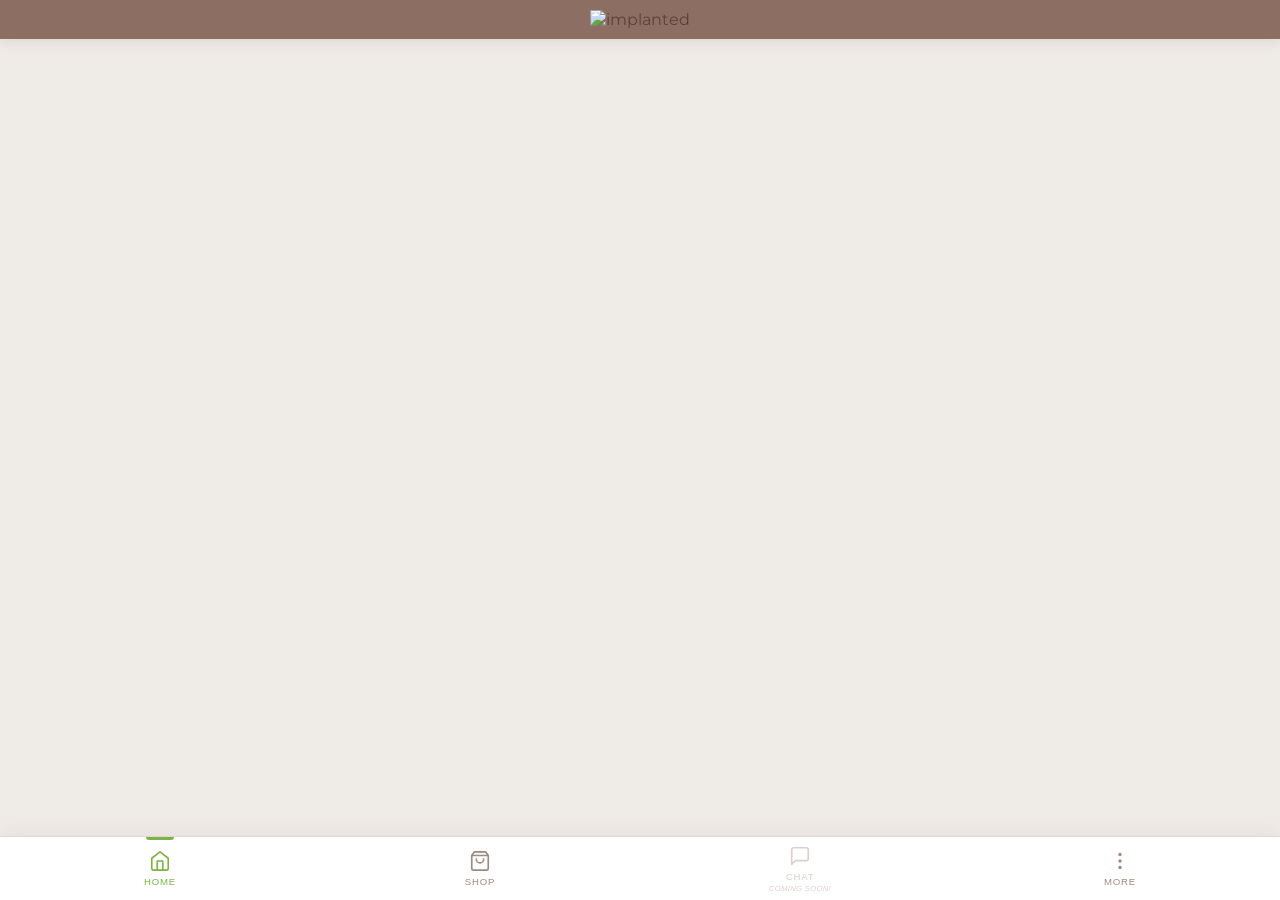
==== commit 19741391: "Add files via upload" ====
--- a/mobile.html
+++ b/mobile.html
@@ -1,2328 +1,2391 @@
-<!DOCTYPE html>
-<html lang="en">
-<head>
-    <meta charset="UTF-8">
-    <meta name="viewport" content="width=device-width, initial-scale=1.0, maximum-scale=1.0, user-scalable=no, viewport-fit=cover">
-    <meta name="apple-mobile-web-app-capable" content="yes">
-    <meta name="apple-mobile-web-app-status-bar-style" content="default">
-    <title>implanted | Custom 3D Pet Decor</title>
-    <link href="https://fonts.googleapis.com/css2?family=Dancing+Script:wght@600;700&family=Montserrat:wght@300;400;500;600&family=Playfair+Display:ital,wght@0,400;0,600;1,400&display=swap" rel="stylesheet">
-
-<style>
-/* ============================================================
-   MOBILE INTERFACE — implanted
-   App-style: bottom tab nav, swipe carousel, slide transitions
-   ============================================================ */
-
-*, *::before, *::after { box-sizing: border-box; margin: 0; padding: 0; }
-
-:root {
-    --mocha:          #8D6E63;
-    --mocha-dark:     #6D4C41;
-    --mocha-light:    #D7CCC8;
-    --subheader-bg:   #A1887F;   /* lighter than topbar for page sub-headers */
-    --cream:          #FFF8E1;
-    --cream-soft:     #FFFCF9;
-    --sand:           #EFEBE7;
-    --green:          #7CB342;
-    --green-dark:     #558B2F;
-    --text:           #5D4037;
-    --text-mid:       #6D4C41;
-    --text-light:     #A1887F;
-    --border:         #E0D8D0;
-    --white:          #FFFFFF;
-    --tab-h:          64px;
-    --topbar-h:       66px;
-    --status-pad:     env(safe-area-inset-top, 0px);
-    --bottom-pad:     env(safe-area-inset-bottom, 0px);
-    --left-pad:       env(safe-area-inset-left, 0px);
-    --right-pad:      env(safe-area-inset-right, 0px);
-}
-
-html, body {
-    width: 100%;
-    height: 100%;
-    overflow: hidden;
-    background: var(--cream-soft);
-    font-family: 'Montserrat', sans-serif;
-    color: var(--text);
-    -webkit-tap-highlight-color: transparent;
-    user-select: none;
-    -webkit-user-select: none;
-    overscroll-behavior: none;
-    touch-action: manipulation;
-    /* Prevent iOS from auto-scaling fonts on orientation change */
-    -webkit-text-size-adjust: 100%;
-    text-size-adjust: 100%;
-}
-
-/* ============================================================
-   APP SHELL
-   ============================================================ */
-#app {
-    position: fixed;
-    inset: 0;
-    display: flex;
-    flex-direction: column;
-}
-
-/* ============================================================
-   TOPBAR
-   ============================================================ */
-#topbar {
-    flex-shrink: 0;
-    background: var(--mocha);
-    padding: calc(var(--status-pad) + 10px) max(18px, env(safe-area-inset-right), var(--corner-pad, 0px)) 10px max(18px, env(safe-area-inset-left), var(--corner-pad, 0px));
-    display: flex;
-    align-items: center;
-    justify-content: space-between;
-    box-shadow: 0 2px 12px rgba(141,110,99,0.18);
-    z-index: 20;
-}
-
-#topbar .topbar-right {
-    display: flex;
-    align-items: center;
-    gap: 12px;
-}
-
-/* ============================================================
-   PAGE CONTAINER — slides
-   ============================================================ */
-#pages {
-    flex: 1;
-    overflow: hidden;
-    position: relative;
-}
-
-.page {
-    position: absolute;
-    top: 0;
-    left: 0;
-    right: 0;
-    bottom: calc(var(--tab-h) + var(--bottom-pad));
-    overflow-y: auto;
-    overflow-x: hidden;
-    -webkit-overflow-scrolling: touch;
-    overscroll-behavior: none;
-    scroll-behavior: smooth;
-    background: var(--cream-soft);
-    touch-action: pan-y;
-    transform: translateX(100%);
-    transition: transform 0.32s cubic-bezier(0.4, 0, 0.2, 1);
-    will-change: transform;
-}
-
-.page.active  { transform: translateX(0); }
-.page.prev    { transform: translateX(-100%); }
-
-/* ============================================================
-   BOTTOM TAB BAR
-   ============================================================ */
-#tabbar {
-    position: fixed;
-    bottom: 0;
-    left: 0;
-    right: 0;
-    height: calc(var(--tab-h) + var(--bottom-pad));
-    padding-bottom: var(--bottom-pad);
-    padding-left: var(--left-pad);
-    padding-right: var(--right-pad);
-    background: var(--white);
-    border-top: 1px solid var(--border);
-    display: flex;
-    align-items: stretch;
-    z-index: 30;
-    box-shadow: 0 -4px 20px rgba(141,110,99,0.08);
-}
-
-.tab {
-    flex: 1;
-    display: flex;
-    flex-direction: column;
-    align-items: center;
-    justify-content: center;
-    gap: 4px;
-    cursor: pointer;
-    transition: background 0.15s;
-    border: none;
-    background: none;
-    padding: 0;
-    -webkit-tap-highlight-color: transparent;
-}
-
-.tab:active { background: rgba(141,110,99,0.06); }
-
-.tab svg {
-    width: 22px;
-    height: 22px;
-    stroke: var(--text-light);
-    fill: none;
-    stroke-width: 1.8;
-    stroke-linecap: round;
-    stroke-linejoin: round;
-    transition: stroke 0.2s;
-}
-
-.tab span {
-    font-size: 0.6rem;
-    font-weight: 500;
-    letter-spacing: 0.8px;
-    text-transform: uppercase;
-    color: var(--text-light);
-    transition: color 0.2s;
-}
-
-.tab.active svg  { stroke: var(--green); }
-.tab.active span { color: var(--green); }
-
-/* Active tab indicator dot */
-.tab.active::before {
-    content: '';
-    position: absolute;
-    top: 0;
-    width: 28px;
-    height: 2.5px;
-    background: var(--green);
-    border-radius: 0 0 3px 3px;
-    margin-top: calc(var(--status-pad, 0px));
-}
-.tab { position: relative; }
-
-/* ============================================================
-   SAFE AREA — landscape curved screen edges
-   max() keeps existing padding OR the safe-area inset,
-   whichever is larger, so backgrounds fill edge-to-edge
-   but content never hides behind rounded corners.
-   ============================================================ */
-@supports (padding: max(0px, env(safe-area-inset-left))) {
-    .home-section {
-        padding-left:  max(16px, env(safe-area-inset-left));
-        padding-right: max(16px, env(safe-area-inset-right));
-    }
-    .shop-hero {
-        padding-left:  max(18px, env(safe-area-inset-left));
-        padding-right: max(18px, env(safe-area-inset-right));
-    }
-    .shop-list {
-        padding-left:  max(14px, env(safe-area-inset-left));
-        padding-right: max(14px, env(safe-area-inset-right));
-    }
-    .detail-back-bar {
-        padding-left:  max(14px, env(safe-area-inset-left));
-        padding-right: max(14px, env(safe-area-inset-right));
-    }
-    .detail-body {
-        padding-left:  max(16px, env(safe-area-inset-left));
-        padding-right: max(16px, env(safe-area-inset-right));
-    }
-    .chat-header {
-        padding-left:  max(18px, env(safe-area-inset-left));
-        padding-right: max(18px, env(safe-area-inset-right));
-    }
-    .chat-status-row {
-        padding-left:  max(18px, env(safe-area-inset-left));
-        padding-right: max(18px, env(safe-area-inset-right));
-    }
-    .chat-messages-area {
-        padding-left:  max(12px, env(safe-area-inset-left));
-        padding-right: max(12px, env(safe-area-inset-right));
-    }
-    .chat-input-area {
-        padding-left:  max(10px, env(safe-area-inset-left));
-        padding-right: max(10px, env(safe-area-inset-right));
-    }
-    .more-header {
-        padding-left:  max(18px, env(safe-area-inset-left));
-        padding-right: max(18px, env(safe-area-inset-right));
-    }
-    .more-links {
-        padding-left:  max(14px, env(safe-area-inset-left));
-        padding-right: max(14px, env(safe-area-inset-right));
-    }
-    .subpage-topbar {
-        padding-left:  max(18px, env(safe-area-inset-left));
-        padding-right: max(18px, env(safe-area-inset-right));
-    }
-    .subpage-body {
-        padding-left:  max(16px, env(safe-area-inset-left));
-        padding-right: max(16px, env(safe-area-inset-right));
-    }
-    .carousel-caption {
-        padding-left:  max(1.25rem, env(safe-area-inset-left));
-        padding-right: max(1.25rem, env(safe-area-inset-right));
-    }
-}
-
-
-
-/* Carousel — 3:4 portrait aspect ratio */
-.carousel-wrap {
-    position: relative;
-    width: 100%;
-    overflow: hidden;
-    touch-action: pan-y;
-    aspect-ratio: 3 / 4;
-}
-
-.carousel-track {
-    display: flex;
-    height: 100%;
-    transition: transform 0.38s cubic-bezier(0.4, 0, 0.2, 1);
-    will-change: transform;
-}
-
-.carousel-slide {
-    flex-shrink: 0;
-    width: 100%;
-    height: 100%;
-}
-
-.carousel-slide .slide-img {
-    width: 100%;
-    height: 100%;
-    object-fit: cover;
-    display: block;
-    background: var(--sand);
-    background-size: cover;
-    background-position: center top;
-}
-
-/* Carousel overlay text */
-.carousel-caption {
-    position: absolute;
-    bottom: 0;
-    left: 0; right: 0;
-    padding: 7rem 1.25rem 1.2rem 1.25rem;
-    background: linear-gradient(to top, rgba(93,64,55,0.88) 0%, rgba(93,64,55,0.45) 50%, transparent 100%);
-    color: var(--cream);
-    pointer-events: none;
-    box-sizing: border-box;
-}
-
-.carousel-caption h1 {
-    font-family: 'Playfair Display', serif;
-    font-size: 1.45rem;
-    font-weight: 400;
-    font-style: italic;
-    line-height: 1.3;
-    margin-bottom: 0.25rem;
-}
-
-.caption-furry {
-    font-family: 'Dancing Script', cursive;
-    font-size: 1.2em;
-    font-weight: 700;
-    color: #D7CCC8;
-    font-style: normal;
-}
-
-.caption-green {
-    font-family: 'Dancing Script', cursive;
-    font-size: 1.2em;
-    font-weight: 700;
-    color: #A5D6A7;
-    font-style: normal;
-}
-
-.carousel-caption p {
-    font-size: 0.78rem;
-    letter-spacing: 1.2px;
-    text-transform: uppercase;
-    opacity: 0.85;
-    font-weight: 500;
-}
-
-/* Carousel dots */
-.carousel-dots {
-    display: flex;
-    justify-content: center;
-    gap: 6px;
-    padding: 0;
-    position: absolute;
-    bottom: 10px;
-    left: 0;
-    right: 0;
-    z-index: 5;
-}
-
-.dot {
-    width: 6px; height: 6px;
-    border-radius: 50%;
-    background: var(--mocha-light);
-    transition: all 0.2s;
-}
-
-.dot.active {
-    background: var(--mocha);
-    width: 18px;
-    border-radius: 3px;
-}
-
-/* Home cards */
-.home-section {
-    padding: 0 16px 20px 16px;
-}
-
-.section-label {
-    font-size: 0.68rem;
-    font-weight: 600;
-    letter-spacing: 2.5px;
-    text-transform: uppercase;
-    color: var(--text-light);
-    margin: 22px 0 14px 0;
-    display: flex;
-    align-items: center;
-    gap: 10px;
-}
-
-.section-label::after {
-    content: '';
-    flex: 1;
-    height: 1px;
-    background: var(--border);
-}
-
-/* Mission card */
-.mission-card {
-    background: var(--white);
-    border-radius: 14px;
-    padding: 20px 18px;
-    box-shadow: 0 3px 16px rgba(141,110,99,0.09);
-    border: 1px solid var(--border);
-    margin-bottom: 10px;
-}
-
-.mission-card .logo-svg-wrap {
-    width: 125px;
-    height: 38px;
-    overflow: hidden;
-    flex-shrink: 0;
-    margin-bottom: 10px;
-    display: block;
-}
-
-.mission-card .logo-svg-wrap svg {
-    width: 125px;
-    height: 38px;
-    display: block;
-}
-
-.mission-card p {
-    font-family: 'Playfair Display', serif;
-    font-size: 0.95rem;
-    line-height: 1.8;
-    color: var(--text-mid);
-}
-
-.mission-card p em {
-    color: var(--green);
-    font-style: italic;
-    font-weight: 600;
-}
-
-/* Process pills row */
-.process-row {
-    display: flex;
-    gap: 10px;
-    margin-bottom: 6px;
-}
-
-.process-pill {
-    flex: 1 1 0;
-    min-width: 0;
-    background: var(--white);
-    border-radius: 12px;
-    padding: 12px 10px;
-    box-shadow: 0 2px 10px rgba(141,110,99,0.08);
-    border: 1px solid var(--border);
-}
-
-.process-pill .pill-icon {
-    width: 34px; height: 34px;
-    background: rgba(124, 179, 66, 0.1);
-    border-radius: 9px;
-    display: flex;
-    align-items: center;
-    justify-content: center;
-    margin-bottom: 8px;
-}
-
-.process-pill .pill-icon svg {
-    width: 18px; height: 18px;
-    stroke: var(--green);
-    fill: none;
-    stroke-width: 1.8;
-    stroke-linecap: round;
-    stroke-linejoin: round;
-}
-
-.process-pill h4 {
-    font-family: 'Playfair Display', serif;
-    font-size: 0.82rem;
-    font-style: italic;
-    color: var(--text);
-    margin-bottom: 4px;
-    font-weight: 600;
-}
-
-.process-pill p {
-    font-size: 0.68rem;
-    color: var(--text-light);
-    line-height: 1.45;
-}
-
-/* ============================================================
-   PAGE: SHOP
-   ============================================================ */
-#page-shop { overflow-y: auto; -webkit-overflow-scrolling: touch; overscroll-behavior: none; }
-
-.shop-hero {
-    background: var(--subheader-bg);
-    padding: 22px 18px 18px 18px;
-    text-align: center;
-}
-
-.shop-hero h2 {
-    font-family: 'Playfair Display', serif;
-    font-size: 1.6rem;
-    font-weight: 400;
-    color: var(--cream);
-    margin-bottom: 4px;
-}
-
-.shop-hero p {
-    font-size: 0.75rem;
-    color: rgba(255,248,225,0.7);
-    letter-spacing: 0.5px;
-}
-
-.shop-list { padding: 14px 14px calc(var(--tab-h) + var(--bottom-pad) + 8px) 14px; }
-
-/* Product list item — always row layout, compact */
-.product-item {
-    background: var(--white);
-    border-radius: 14px;
-    overflow: hidden;
-    box-shadow: 0 3px 14px rgba(141,110,99,0.09);
-    border: 1px solid var(--border);
-    margin-bottom: 12px;
-    display: flex;
-    flex-direction: row;
-    cursor: pointer;
-    transition: transform 0.18s, box-shadow 0.18s;
-    -webkit-tap-highlight-color: transparent;
-    max-height: 130px;
-}
-
-.product-item:active { transform: scale(0.985); box-shadow: 0 1px 6px rgba(141,110,99,0.1); }
-
-.product-item-img {
-    width: 98px;
-    flex-shrink: 0;
-    aspect-ratio: 3 / 4;
-    height: 100%;
-    background: var(--sand);
-    background-size: cover;
-    background-position: center top;
-    display: flex;
-    align-items: center;
-    justify-content: center;
-    position: relative;
-    border-radius: 14px 0 0 14px;
-}
-
-.product-item-img svg {
-    width: 32px; height: 32px;
-    stroke: #C8A99A;
-    fill: none;
-    stroke-width: 1.2;
-}
-
-.product-item-img .coming-soon {
-    position: absolute;
-    bottom: 6px; left: 6px;
-    background: rgba(255,248,225,0.9);
-    color: var(--text-light);
-    font-size: 0.55rem;
-    letter-spacing: 1px;
-    text-transform: uppercase;
-    padding: 2px 6px;
-    border-radius: 20px;
-    font-weight: 600;
-}
-
-.product-item-body {
-    flex: 1;
-    min-width: 0;
-    display: flex;
-    flex-direction: column;
-    justify-content: center;
-    padding: 12px 14px;
-}
-
-.product-item-tag {
-    font-size: 0.62rem;
-    letter-spacing: 1.5px;
-    text-transform: uppercase;
-    color: var(--text-light);
-    margin-bottom: 4px;
-}
-
-.product-item-name {
-    font-family: 'Playfair Display', serif;
-    font-size: 1.15rem;
-    font-style: italic;
-    font-weight: 600;
-    color: var(--text);
-    margin-bottom: 10px;
-}
-
-.product-item-footer {
-    display: flex;
-    align-items: center;
-    justify-content: space-between;
-}
-
-.product-item-price {
-    font-family: 'Playfair Display', serif;
-    font-size: 1.35rem;
-    color: var(--text);
-}
-
-.btn-view {
-    background: var(--mocha);
-    color: var(--cream);
-    border: none;
-    border-radius: 8px;
-    padding: 9px 18px;
-    font-family: 'Montserrat', sans-serif;
-    font-size: 0.72rem;
-    font-weight: 600;
-    letter-spacing: 1px;
-    text-transform: uppercase;
-    cursor: pointer;
-    transition: background 0.2s;
-}
-
-.btn-view:active { background: var(--mocha-dark); }
-
-/* ============================================================
-   PAGE: PRODUCT DETAIL
-   ============================================================ */
-#page-product-stake { background: var(--cream-soft); }
-
-.detail-back-bar {
-    display: flex;
-    align-items: center;
-    gap: 8px;
-    padding: 14px 16px 6px 16px;
-    color: var(--text-light);
-    font-size: 0.75rem;
-    letter-spacing: 1px;
-    text-transform: uppercase;
-    cursor: pointer;
-    font-weight: 600;
-    -webkit-tap-highlight-color: transparent;
-}
-
-.detail-back-bar svg {
-    width: 16px; height: 16px;
-    stroke: var(--text-light);
-    fill: none;
-    stroke-width: 2.2;
-    stroke-linecap: round;
-    stroke-linejoin: round;
-}
-
-/* Portrait: container is a transparent passthrough */
-.detail-container-inner { display: contents; }
-
-.detail-img-wrap {
-    width: 100%;
-    aspect-ratio: 3 / 4;
-    background: var(--sand);
-    background-size: cover;
-    background-position: center top;
-    display: flex;
-    align-items: flex-end;
-    justify-content: center;
-    border-bottom: 1px solid var(--border);
-    position: relative;
-}
-
-.detail-img-wrap svg {
-    width: 64px; height: 64px;
-    stroke: #C8A99A;
-    fill: none;
-    stroke-width: 1.2;
-}
-
-.detail-img-hint {
-    position: absolute;
-    bottom: 9px;
-    left: 50%;
-    transform: translateX(-50%);
-    background: rgba(93,64,55,0.55);
-    backdrop-filter: blur(3px);
-    border-radius: 20px;
-    padding: 4px 10px;
-    display: flex;
-    align-items: center;
-    gap: 4px;
-    pointer-events: none;
-    white-space: nowrap;
-}
-
-.detail-img-hint span {
-    font-size: 0.55rem;
-    color: #FFF8E1;
-    font-family: 'Montserrat', sans-serif;
-    font-weight: 600;
-    letter-spacing: 0.5px;
-}
-
-.detail-body {
-    padding: 20px 18px 20px 18px;
-}
-
-.detail-tag {
-    font-size: 0.65rem;
-    letter-spacing: 2px;
-    text-transform: uppercase;
-    color: var(--text-light);
-    margin-bottom: 6px;
-}
-
-.detail-title {
-    font-family: 'Playfair Display', serif;
-    font-size: 1.8rem;
-    font-weight: 400;
-    font-style: italic;
-    color: var(--text);
-    margin-bottom: 4px;
-    line-height: 1.2;
-}
-
-.detail-price {
-    font-family: 'Playfair Display', serif;
-    font-size: 1.6rem;
-    color: var(--text);
-    margin: 12px 0 4px 0;
-}
-
-.detail-shipping {
-    font-size: 0.75rem;
-    color: var(--text-light);
-    margin-bottom: 18px;
-}
-
-.detail-divider {
-    height: 1px;
-    background: var(--border);
-    margin: 16px 0;
-}
-
-.detail-desc {
-    font-family: 'Playfair Display', serif;
-    font-size: 0.98rem;
-    color: var(--text-mid);
-    line-height: 1.85;
-    margin-bottom: 18px;
-}
-
-.detail-features {
-    list-style: none;
-    margin-bottom: 24px;
-}
-
-.detail-features li {
-    display: flex;
-    align-items: center;
-    gap: 10px;
-    padding: 10px 0;
-    border-bottom: 1px solid var(--border);
-    font-size: 0.85rem;
-    color: var(--text-mid);
-}
-
-.detail-features li::before {
-    content: '';
-    width: 7px; height: 7px;
-    border-radius: 50%;
-    background: var(--green);
-    flex-shrink: 0;
-}
-
-.btn-order {
-    width: 100%;
-    background: var(--mocha);
-    color: var(--cream);
-    border: none;
-    border-radius: 12px;
-    padding: 16px;
-    font-family: 'Montserrat', sans-serif;
-    font-size: 0.88rem;
-    font-weight: 600;
-    letter-spacing: 1.5px;
-    text-transform: uppercase;
-    cursor: pointer;
-    transition: background 0.2s, transform 0.15s;
-    margin-bottom: 10px;
-}
-
-.btn-order:active { background: var(--mocha-dark); transform: scale(0.99); }
-
-.detail-note {
-    text-align: center;
-    font-size: 0.74rem;
-    color: var(--text-light);
-}
-
-/* ============================================================
-   PAGE: CHAT — sticky input approach
-   ============================================================ */
-#page-chat {
-    display: flex;
-    flex-direction: column;
-    overflow: hidden;
-}
-
-.chat-header {
-    flex-shrink: 0;
-    background: var(--subheader-bg);
-    padding: 16px 18px;
-    display: flex;
-    align-items: center;
-    gap: 12px;
-}
-
-.chat-avatar {
-    width: 40px; height: 40px;
-    background: rgba(255,248,225,0.2);
-    border-radius: 50%;
-    display: flex;
-    align-items: center;
-    justify-content: center;
-    flex-shrink: 0;
-}
-
-.chat-avatar svg {
-    width: 20px; height: 20px;
-    stroke: var(--cream);
-    fill: none;
-    stroke-width: 1.8;
-    stroke-linecap: round;
-    stroke-linejoin: round;
-}
-
-.chat-header-info h3 {
-    font-family: 'Playfair Display', serif;
-    font-size: 1.05rem;
-    color: var(--cream);
-    font-weight: 600;
-}
-
-.chat-header-info p {
-    font-size: 0.68rem;
-    color: rgba(255,248,225,0.65);
-    letter-spacing: 0.3px;
-    margin-top: 1px;
-}
-
-.chat-status-row {
-    flex-shrink: 0;
-    padding: 7px 16px;
-    display: flex;
-    align-items: center;
-    gap: 6px;
-    border-bottom: 1px solid var(--border);
-    background: var(--white);
-    font-size: 0.72rem;
-}
-
-.status-dot {
-    width: 7px; height: 7px;
-    border-radius: 50%;
-    flex-shrink: 0;
-    transition: background 0.3s;
-}
-.status-dot.connecting  { background: #FFA726; animation: pulse 1.2s infinite; }
-.status-dot.connected   { background: var(--green); }
-.status-dot.error       { background: #EF5350; }
-.status-dot.rate-limited{ background: var(--mocha); }
-
-@keyframes pulse {
-    0%, 100% { opacity: 1; }
-    50%       { opacity: 0.3; }
-}
-
-#chatStatusText { color: var(--text-light); font-style: italic; }
-
-.chat-messages-area {
-    flex: 1;
-    overflow-y: auto;
-    -webkit-overflow-scrolling: touch;
-    overscroll-behavior: none;
-    padding: 14px 14px;
-    display: flex;
-    flex-direction: column;
-    gap: 8px;
-    background: var(--cream-soft);
-}
-
-.chat-empty-state {
-    flex: 1;
-    display: flex;
-    flex-direction: column;
-    align-items: center;
-    justify-content: center;
-    color: var(--mocha-light);
-    font-size: 0.82rem;
-    gap: 8px;
-    text-align: center;
-    padding: 2rem;
-}
-
-.chat-empty-state svg {
-    width: 40px; height: 40px;
-    stroke: var(--mocha-light);
-    fill: none;
-    stroke-width: 1.4;
-    opacity: 0.5;
-}
-
-.bubble {
-    max-width: 78%;
-    padding: 9px 13px;
-    border-radius: 16px;
-    font-size: 0.88rem;
-    line-height: 1.5;
-    word-break: break-word;
-}
-
-.bubble-customer {
-    background: var(--mocha);
-    color: var(--cream);
-    align-self: flex-end;
-    border-bottom-right-radius: 4px;
-}
-
-.bubble-admin {
-    background: var(--white);
-    color: var(--text);
-    align-self: flex-start;
-    border-bottom-left-radius: 4px;
-    border: 1px solid var(--border);
-}
-
-.bubble-meta {
-    font-size: 0.6rem;
-    opacity: 0.55;
-    margin-top: 4px;
-    text-align: right;
-}
-
-.bubble-admin .bubble-meta { text-align: left; }
-
-.chat-input-area {
-    flex-shrink: 0;
-    display: flex;
-    gap: 10px;
-    padding: 10px 12px;
-    background: var(--white);
-    border-top: 1px solid var(--border);
-    align-items: flex-end;
-    z-index: 5;
-}
-
-.chat-input {
-    flex: 1;
-    border: 1.5px solid var(--border);
-    border-radius: 22px;
-    padding: 10px 16px;
-    font-family: 'Montserrat', sans-serif;
-    font-size: 0.95rem;       /* 16px prevents iOS zoom */
-    background: var(--cream-soft);
-    resize: none;
-    line-height: 1.4;
-    max-height: 100px;
-    min-height: 42px;
-    color: var(--text);
-    transition: border-color 0.2s;
-    outline: none;
-}
-
-.chat-input:focus    { border-color: var(--green); }
-.chat-input::placeholder { color: var(--mocha-light); }
-.chat-input:disabled { opacity: 0.45; }
-
-.chat-send {
-    width: 42px; height: 42px;
-    border-radius: 50%;
-    background: var(--green);
-    border: none;
-    display: flex;
-    align-items: center;
-    justify-content: center;
-    cursor: pointer;
-    flex-shrink: 0;
-    transition: background 0.2s, transform 0.15s;
-}
-
-.chat-send:active:not(:disabled) { background: var(--green-dark); transform: scale(0.93); }
-.chat-send:disabled { opacity: 0.45; cursor: not-allowed; }
-
-.chat-send svg {
-    width: 18px; height: 18px;
-    stroke: white;
-    fill: none;
-    stroke-width: 2;
-    stroke-linecap: round;
-    stroke-linejoin: round;
-    margin-left: 2px; /* optical center for send arrow */
-}
-
-/* ============================================================
-   PAGE: MORE (Privacy / Terms / About)
-   ============================================================ */
-#page-more { padding: 0 0 20px 0; overscroll-behavior: none; }
-
-.more-header {
-    background: var(--subheader-bg);
-    padding: 18px 18px;
-    text-align: center;
-}
-
-.more-header h2 {
-    font-family: 'Playfair Display', serif;
-    font-size: 1.4rem;
-    font-weight: 400;
-    font-style: italic;
-    color: var(--cream);
-}
-
-.more-links {
-    padding: 12px 14px;
-}
-
-.more-row {
-    background: var(--white);
-    border-radius: 12px;
-    padding: 16px 18px;
-    display: flex;
-    align-items: center;
-    justify-content: space-between;
-    margin-bottom: 10px;
-    box-shadow: 0 2px 8px rgba(141,110,99,0.07);
-    border: 1px solid var(--border);
-    cursor: pointer;
-    -webkit-tap-highlight-color: transparent;
-    transition: background 0.15s;
-}
-
-.more-row:active { background: var(--sand); }
-
-.more-row-left {
-    display: flex;
-    align-items: center;
-    gap: 12px;
-}
-
-.more-row-icon {
-    width: 38px; height: 38px;
-    background: rgba(141,110,99,0.08);
-    border-radius: 10px;
-    display: flex;
-    align-items: center;
-    justify-content: center;
-    flex-shrink: 0;
-}
-
-.more-row-icon svg {
-    width: 18px; height: 18px;
-    stroke: var(--mocha);
-    fill: none;
-    stroke-width: 1.8;
-    stroke-linecap: round;
-    stroke-linejoin: round;
-}
-
-.more-row-title {
-    font-size: 0.88rem;
-    font-weight: 600;
-    color: var(--text);
-}
-
-.more-row-sub {
-    font-size: 0.72rem;
-    color: var(--text-light);
-    margin-top: 1px;
-}
-
-.more-row-chevron svg {
-    width: 16px; height: 16px;
-    stroke: var(--mocha-light);
-    fill: none;
-    stroke-width: 2;
-    stroke-linecap: round;
-    stroke-linejoin: round;
-}
-
-.more-footer {
-    padding: 10px 18px 0 18px;
-    text-align: center;
-    font-size: 0.7rem;
-    color: var(--text-light);
-    line-height: 1.7;
-}
-
-/* ============================================================
-   SUB-PAGES (Privacy / Terms) — slide over from More
-   ============================================================ */
-.subpage {
-    position: absolute;
-    inset: 0;
-    background: var(--cream-soft);
-    overflow-y: auto;
-    -webkit-overflow-scrolling: touch;
-    overscroll-behavior: none;
-    scroll-behavior: smooth;
-    transform: translateX(100%);
-    transition: transform 0.38s cubic-bezier(.22,1,.36,1), opacity 0.28s ease;
-    opacity: 0;
-    z-index: 10;
-    padding-bottom: 20px;
-}
-
-.subpage.open { transform: translateX(0); opacity: 1; }
-
-.subpage-topbar {
-    background: var(--white);
-    border-bottom: 1px solid var(--border);
-    padding: 14px 16px;
-    display: flex;
-    align-items: center;
-    gap: 12px;
-    position: sticky;
-    top: 0;
-    z-index: 5;
-}
-
-.subpage-back {
-    width: 34px; height: 34px;
-    background: var(--sand);
-    border-radius: 50%;
-    display: flex;
-    align-items: center;
-    justify-content: center;
-    cursor: pointer;
-    flex-shrink: 0;
-    -webkit-tap-highlight-color: transparent;
-}
-
-.subpage-back svg {
-    width: 16px; height: 16px;
-    stroke: var(--text);
-    fill: none;
-    stroke-width: 2.2;
-    stroke-linecap: round;
-    stroke-linejoin: round;
-}
-
-.subpage-topbar h2 {
-    font-family: 'Playfair Display', serif;
-    font-size: 0.95rem;
-    color: var(--text);
-    font-weight: 600;
-}
-
-.subpage-body {
-    padding: 16px 16px;
-}
-
-.subpage-body h3 {
-    font-family: 'Playfair Display', serif;
-    font-size: 0.88rem;
-    color: var(--mocha);
-    margin: 16px 0 6px 0;
-    padding-bottom: 5px;
-    border-bottom: 1px solid var(--border);
-}
-
-.subpage-body h3:first-of-type { margin-top: 0; }
-
-.subpage-body p, .subpage-body li {
-    font-size: 0.78rem;
-    color: var(--text-mid);
-    line-height: 1.65;
-    margin-bottom: 8px;
-    -webkit-text-size-adjust: 100%;
-    text-size-adjust: 100%;
-}
-
-.subpage-body ul { padding-left: 16px; }
-.subpage-body li { margin-bottom: 4px; }
-
-.subpage-body .hi { color: var(--green); font-weight: 500; }
-
-/* ============================================================
-   UTILITY: no-bounce prevention on non-scroll elements
-   ============================================================ */
-.no-scroll { overflow: hidden; }
-
-/* ============================================================
-   LANDSCAPE — side-by-side app layout
-   ============================================================ */
-@media (orientation: landscape) and (max-height: 500px) {
-
-    /* Shrink chrome */
-    :root { --tab-h: 50px; --topbar-h: 48px; }
-
-    #topbar { padding-top: 4px; padding-bottom: 4px; }
-    #topbar svg { width: 120px; height: 36px; }
-
-    .tab { gap: 2px; }
-    .tab svg  { width: 17px; height: 17px; }
-    .tab span { font-size: 0.52rem; }
-
-    /* ,, HOME: left=carousel (aspect-ratio preserved), right=content ,, */
-    #page-home {
-        display: flex;
-        flex-direction: row;
-        align-items: stretch;
-        overflow: hidden;
-    }
-
-    .carousel-wrap {
-        flex-shrink: 0;
-        aspect-ratio: 3 / 4;
-        height: 100%;
-        width: auto;
-        max-width: 44%;
-        position: relative;
-    }
-
-    .carousel-track { height: 100%; }
-    .carousel-slide { height: 100%; }
-
-    .carousel-caption { padding: 2.5rem 1rem 0.6rem 1rem; }
-    .carousel-caption h1 { font-size: 1.1rem; line-height: 1.2; }
-    .carousel-caption p  { font-size: 0.62rem; }
-
-    .home-section {
-        flex: 1;
-        overflow-y: auto;
-        -webkit-overflow-scrolling: touch;
-        overscroll-behavior: none;
-        padding: 8px 12px 16px 12px;
-    }
-
-    .section-label { margin: 7px 0; font-size: 0.6rem; }
-
-    .mission-card { padding: 10px 12px; margin-bottom: 8px; }
-    .mission-card .logo-svg-wrap { width: 100px; height: 30px; margin-bottom: 5px; }
-    .mission-card .logo-svg-wrap svg { width: 100px; height: 30px; }
-    .mission-card p { font-size: 0.76rem; line-height: 1.55; }
-
-    .process-row { gap: 7px; }
-    .process-pill { padding: 8px 7px; }
-    .process-pill .pill-icon { width: 26px; height: 26px; margin-bottom: 5px; border-radius: 7px; }
-    .process-pill .pill-icon svg { width: 13px; height: 13px; }
-    .process-pill h4 { font-size: 0.7rem; margin-bottom: 2px; }
-    .process-pill p  { font-size: 0.6rem; line-height: 1.3; }
-
-    /* ,, SHOP: header + scrollable list ,, */
-    #page-shop {
-        display: flex;
-        flex-direction: column;
-        overflow: hidden;
-    }
-
-    .shop-hero { flex-shrink: 0; padding: 9px 16px; }
-    .shop-hero h2 { font-size: 1.1rem; margin-bottom: 1px; }
-    .shop-hero p  { font-size: 0.7rem; }
-
-    .shop-list {
-        flex: 1;
-        min-height: 0;
-        overflow-y: auto;
-        overflow-x: hidden;
-        -webkit-overflow-scrolling: touch;
-        overscroll-behavior: none;
-        display: flex;
-        flex-direction: column;
-        gap: 10px;
-        padding: 10px 12px;
-    }
-
-    .product-item { margin-bottom: 0; }
-    .product-item-img { width: 110px; }
-
-    /* ,, PRODUCT DETAIL: image left, info right ,, */
-    #page-product-stake {
-        display: flex;
-        flex-direction: column;
-        overflow: hidden;
-    }
-
-    .detail-back-bar { padding: 6px 14px 4px 14px; }
-
-    .detail-container-inner {
-        display: flex;
-        flex-direction: row;
-        flex: 1;
-        min-height: 0;
-        overflow: hidden;
-    }
-
-    .detail-img-wrap {
-        flex-shrink: 0;
-        aspect-ratio: 3 / 4;
-        height: 100%;
-        width: auto;
-        max-width: 42%;
-        border-bottom: none;
-        border-right: 1px solid var(--border);
-        cursor: pointer;
-        position: relative;
-        align-items: flex-end;
-        justify-content: center;
-    }
-
-    .detail-body {
-        flex: 1;
-        min-width: 0;
-        padding: 12px 16px 16px 16px;
-        overflow-y: scroll;
-        -webkit-overflow-scrolling: touch;
-        overscroll-behavior: none;
-        touch-action: pan-y;
-    }
-
-    .detail-title { font-size: 1.4rem; }
-    .detail-price { font-size: 1.3rem; margin: 6px 0 2px 0; }
-    .detail-features li { padding: 6px 0; font-size: 0.8rem; }
-
-    /* ,, CHAT ,, */
-    #page-chat {
-        display: flex;
-        flex-direction: column;
-        overflow: hidden;
-    }
-
-    .chat-header {
-        flex-shrink: 0;
-        padding: 8px 14px;
-        flex-direction: row;
-    }
-
-    .chat-header-info h3 { font-size: 0.9rem; }
-    .chat-header-info p  { font-size: 0.62rem; }
-
-    .chat-status-row { flex-shrink: 0; padding: 4px 14px; }
-
-    .chat-messages-area { padding: 8px 12px; }
-
-    .chat-input-area {
-        padding: 6px 10px 8px 10px;
-    }
-
-    /* ,, MORE ,, */
-    #page-more { overflow-y: auto; overscroll-behavior: none; }
-    .more-header { padding: 10px 16px; }
-    .more-header h2 { font-size: 1.15rem; }
-    .more-links  { padding: 7px 12px; }
-    .more-row    { padding: 9px 13px; margin-bottom: 7px; }
-
-    /* ---- SUBPAGES (Privacy / Terms) ---- */
-    .subpage-topbar { padding: 10px 14px; }
-    .subpage-body   { padding: 12px 14px; }
-    .subpage-body h3 { font-size: 0.82rem; margin: 12px 0 5px 0; }
-    .subpage-body p,
-    .subpage-body li { font-size: 0.73rem; line-height: 1.55; }
-}
-
-/* ── Silky animation keyframes ── */
-@keyframes _overlayIn  { from{opacity:0}                              to{opacity:1} }
-@keyframes _overlayOut { from{opacity:1}                              to{opacity:0} }
-@keyframes _cardIn     { from{opacity:0;transform:scale(0.88) translateY(32px)} to{opacity:1;transform:scale(1) translateY(0)} }
-@keyframes _cardOut    { from{opacity:1;transform:scale(1) translateY(0)}       to{opacity:0;transform:scale(0.93) translateY(18px)} }
-@keyframes _pageIn     { from{opacity:0;transform:translateY(20px)}             to{opacity:1;transform:translateY(0)} }
-@keyframes _pageOut    { from{opacity:1;transform:translateY(0)}                to{opacity:0;transform:translateY(-14px)} }
-@keyframes _lbSwap     { from{opacity:0;transform:scale(0.96)}                  to{opacity:1;transform:scale(1)} }
-
-._modal-overlay-in  { animation:_overlayIn  0.22s ease both; }
-._modal-overlay-out { animation:_overlayOut 0.2s  ease both; }
-._modal-card-in     { animation:_cardIn     0.38s cubic-bezier(.22,1,.36,1) both; }
-._modal-card-out    { animation:_cardOut    0.22s cubic-bezier(.4,0,1,1)    both; }
-._lb-img-swap       { animation:_lbSwap     0.24s ease both; }
-.page-leaving       { animation:_pageOut    0.2s  cubic-bezier(.4,0,.6,1)   both; pointer-events:none; }
-.page-entering      { animation:_pageIn     0.34s cubic-bezier(.22,1,.36,1) both; }
-</style>
-</head>
-<body>
-
-<!-- ============================================================
-     APP SHELL
-============================================================ -->
-<div id="app">
-
-    <!-- Top bar -->
-    <div id="topbar">
-        <svg width="152" height="46" viewBox="65 8 200 70" xmlns="http://www.w3.org/2000/svg" style="display:block;filter:drop-shadow(0px 1px 2px rgba(0,0,0,0.1));">
-            <defs>
-                <path id="mTopCurve" d="M 20,65 Q 130,15 240,65" fill="transparent"/>
-            </defs>
-            <text font-family="'Dancing Script', cursive" font-size="42" fill="#FFF8E1" font-weight="bold">
-                <textPath href="#mTopCurve" startOffset="50%" text-anchor="middle">implanted</textPath>
-            </text>
-            <path d="M 50,70 Q 130,30 210,70" stroke="#A5D6A7" stroke-width="3" fill="transparent" stroke-linecap="round"/>
-        </svg>
-        <div class="topbar-right">
-            <!-- placeholder for future icons -->
-        </div>
-    </div>
-
-    <!-- Page container -->
-    <div id="pages">
-
-        <!-- ======================================================
-             HOME PAGE
-        ====================================================== -->
-        <div class="page active" id="page-home">
-
-            <!-- Swipeable carousel -->
-            <div class="carousel-wrap" id="carouselWrap">
-                <div class="carousel-track" id="carouselTrack">
-                    <div class="carousel-slide">
-                        <div class="slide-img" style="background-image:url('https://res.cloudinary.com/daa6tizgt/image/upload/v1776377572/IMG_0048_1_dnknin.jpg');"></div>
-                    </div>
-                    <div class="carousel-slide">
-                        <div class="slide-img" style="background-image:url('https://res.cloudinary.com/daa6tizgt/image/upload/v1776377572/IMG_0044_1_jrao4p.jpg');"></div>
-                    </div>
-                    <div class="carousel-slide">
-                        <div class="slide-img" style="background-image:url('https://res.cloudinary.com/daa6tizgt/image/upload/v1776377572/IMG_0056_r2qeh1.jpg');"></div>
-                    </div>
-                </div>
-                <div class="carousel-caption">
-                    <h1>Your <span class="caption-furry">furry friend</span> with your <span class="caption-green">green one</span></h1>
-                    <p>Custom 3D Pet Decor</p>
-                </div>
-                <!-- Dots -->
-                <div class="carousel-dots" id="carouselDots">
-                    <div class="dot active"></div>
-                    <div class="dot"></div>
-                    <div class="dot"></div>
-                </div>
-            </div>
-
-            <!-- Home sections -->
-            <div class="home-section">
-
-                <div class="section-label">The Objective</div>
-                <div class="mission-card">
-                    <div class="logo-svg-wrap">
-                        <svg width="125" height="38" viewBox="65 8 200 70" xmlns="http://www.w3.org/2000/svg" style="display:block;">
-                            <defs>
-                                <path id="mMissionCurve" d="M 20,65 Q 130,15 240,65" fill="transparent"/>
-                            </defs>
-                            <text font-family="'Dancing Script', cursive" font-size="42" fill="#5D4037" font-weight="bold">
-                                <textPath href="#mMissionCurve" startOffset="50%" text-anchor="middle">implanted</textPath>
-                            </text>
-                            <path d="M 50,70 Q 130,30 210,70" stroke="#7CB342" stroke-width="3.5" fill="transparent" stroke-linecap="round"/>
-                        </svg>
-                    </div>
-                    <p>
-                        serves those who love their pets, who want them to be
-                        <em>forever planted</em> in their hearts, to be
-                        <em>forever remembered</em>. Doing this is no easy task, but we try.
-                        We offer what we think to be one of the best ways to
-                        <em>engrave</em> your pet into your home,
-                        <em>custom, human-made</em> products with your furry friend right on
-                        the front. Whether you just got that perfect photo of them, or they have passed on and want a way to
-                        remember them, we're here for you.
-                    </p>
-                </div>
-
-                <div class="section-label">Product Creation</div>
-                <div class="process-row">
-                    <div class="process-pill">
-                        <div class="pill-icon">
-                            <svg viewBox="0 0 24 24"><path d="M21 16V8a2 2 0 0 0-1-1.73l-7-4a2 2 0 0 0-2 0l-7 4A2 2 0 0 0 3 8v8a2 2 0 0 0 1 1.73l7 4a2 2 0 0 0 2 0l7-4A2 2 0 0 0 21 16z"/><polyline points="3.27 6.96 12 12.01 20.73 6.96"/><line x1="12" y1="22.08" x2="12" y2="12"/></svg>
-                        </div>
-                        <h4>Shipped in 1-7 Days</h4>
-                        <p>Your product will be made and shipped within 1-7 days, unless told otherwise.</p>
-                    </div>
-                    <div class="process-pill">
-                        <div class="pill-icon">
-                            <svg viewBox="0 0 24 24" fill="none" stroke="currentColor" stroke-width="1.4" stroke-linecap="round" stroke-linejoin="round">
-                                <rect x="2.5" y="2.5" width="19" height="19" rx="2.5" ry="2.5"/>
-                                <path d="M2.5,18 C4,18 5,16 6.5,13 C8,10 9,9 10,9 C11,9 12,10.5 13,12 C13.8,13.2 14.5,14 15.5,14 C16.5,14 17.5,12.5 18.5,11 C19.5,9.5 20.5,8.5 21.5,8.5"/>
-                                <circle cx="7" cy="7" r="1.5" fill="currentColor" stroke="none"/>
-                            </svg>
-                        </div>
-                        <h4>Your Choice</h4>
-                        <p>Your plant stake will be made with whatever image you upload, not our choice. You have partial creative dictation over the creation of your product.</p>
-                    </div>
-                    <div class="process-pill">
-                        <div class="pill-icon">
-                            <svg viewBox="0 0 24 24"><path d="M20.84 4.61a5.5 5.5 0 0 0-7.78 0L12 5.67l-1.06-1.06a5.5 5.5 0 0 0-7.78 7.78l1.06 1.06L12 21.23l7.78-7.78 1.06-1.06a5.5 5.5 0 0 0 0-7.78z"/></svg>
-                        </div>
-                        <h4>Lifelike</h4>
-                        <p>Your recreated pet will be based off of the image YOU send, not a description, true lifelike accuracy, while keeping the aesthetic.</p>
-                    </div>
-                </div>
-
-            </div>
-        </div>
-
-        <!-- ======================================================
-             SHOP PAGE
-        ====================================================== -->
-        <div class="page" id="page-shop">
-            <div class="shop-hero">
-                <h2>The Garden</h2>
-                <p>Custom made keepsakes you'll love for ages.</p>
-            </div>
-            <div class="shop-list">
-                <div class="product-item" onclick="openProductDetail('stake')">
-                    <div class="product-item-img" id="mShopThumb" style="background-size:cover;background-position:center top;cursor:zoom-in;">
-                    </div>
-                    <div class="product-item-body">
-                        <div class="product-item-name">Implanted Pet Stake</div>
-                        <div class="product-item-footer">
-                            <span class="product-item-price">$19.99</span>
-                            <button class="btn-view" onclick="event.stopPropagation(); openProductDetail('stake')">View</button>
-                        </div>
-                    </div>
-                </div>
-
-            </div>
-        </div>
-
-        <!-- ======================================================
-             PRODUCT DETAIL — Pet Stake
-        ====================================================== -->
-        <div class="page" id="page-product-stake">
-            <div class="detail-back-bar" onclick="goBack()">
-                <svg viewBox="0 0 24 24"><polyline points="15 18 9 12 15 6"/></svg>
-                Back to the Garden
-            </div>
-            <div class="detail-container-inner">
-            <div class="detail-img-wrap" id="mDetailImg" style="background-size:cover;background-position:center top;cursor:pointer;" onclick="mOpenGalleryLightbox(0)">
-                <div class="detail-img-hint">
-                    <svg width="11" height="11" viewBox="0 0 24 24" fill="none" stroke="#FFF8E1" stroke-width="2.5" stroke-linecap="round"><circle cx="11" cy="11" r="8"/><line x1="21" y1="21" x2="16.65" y2="16.65"/><line x1="11" y1="8" x2="11" y2="14"/><line x1="8" y1="11" x2="14" y2="11"/></svg>
-                    <span>View all</span>
-                </div>
-            </div>
-            <div class="detail-body">
-                <h1 class="detail-title">Implanted Pet Stake</h1>
-                <div class="detail-price">$19.99</div>
-                <div class="detail-divider"></div>
-                <p class="detail-desc">
-                    What's better than a cute plant stake? A plant stake with your FAVORITE pet on it!
-                    Meet the Implanted Pet Stake, upload a photo, we process it, and put it onto a 3D model.
-                </p>
-                <p class="detail-desc"><strong>Free shipping until we get off GitHub!</strong></p>
-                <ul class="detail-features">
-                    <li>Medium sized design, perfect for all plants.</li>
-                    <li>Nostalgia perfected design.</li>
-                    <li>Crafted from YOUR photo.</li>
-                    <li>Printed in weathering resistant PETG.</li>
-                </ul>
-                <button class="btn-order" onclick="openMobileEmailModal()">Email Us!</button>
-                <p class="detail-note">Orders are made-to-order. Please allow 1-7 days for production.</p>
-                <p class="detail-note" style="margin-top:6px;font-style:italic;opacity:0.75;">Placing orders through email is not permanent, as traction is gained and infrastructure is created, orders will be switched to on-site.</p>
-            </div>
-            </div>
-        </div>
-
-        <!-- ======================================================
-             CHAT PAGE
-        ====================================================== -->
-        <div class="page" id="page-chat">
-            <div class="chat-header">
-                <div class="chat-avatar">
-                    <svg viewBox="0 0 24 24"><path d="M21 15a2 2 0 0 1-2 2H7l-4 4V5a2 2 0 0 1 2-2h14a2 2 0 0 1 2 2z"/></svg>
-                </div>
-                <div class="chat-header-info">
-                    <h3>Support Chat</h3>
-                    <p>Send us a message and we'll get back to you as soon as possible. One message per 30 minutes.</p>
-                </div>
-            </div>
-
-            <div class="chat-status-row">
-                <span class="status-dot connecting" id="mStatusDot"></span>
-                <span id="mStatusText" style="color:var(--text-light);font-style:italic;font-size:0.72rem;">Connecting…</span>
-            </div>
-
-            <div class="chat-messages-area" id="mChatMessages">
-                <div class="chat-empty-state" id="mChatEmpty">
-                    <svg viewBox="0 0 24 24"><path d="M21 15a2 2 0 0 1-2 2H7l-4 4V5a2 2 0 0 1 2-2h14a2 2 0 0 1 2 2z"/></svg>
-                    <span>No Support Chats,<br>Have an Issue?</span>
-                </div>
-            </div>
-
-            <div class="chat-input-area">
-                <textarea
-                    id="mChatInput"
-                    class="chat-input"
-                    placeholder="Message…"
-                    rows="1"
-                    disabled
-                    oninput="this.style.height='auto';this.style.height=Math.min(this.scrollHeight,100)+'px'"
-                    onkeydown="if(event.key==='Enter'&&!event.shiftKey){event.preventDefault();mSendMessage();}"></textarea>
-                <button class="chat-send" id="mSendBtn" onclick="mSendMessage()" disabled>
-                    <svg viewBox="0 0 24 24"><line x1="22" y1="2" x2="11" y2="13"/><polygon points="22 2 15 22 11 13 2 9 22 2"/></svg>
-                </button>
-            </div>
-        </div>
-
-        <!-- ======================================================
-             MORE PAGE
-        ====================================================== -->
-        <div class="page" id="page-more">
-            <div class="more-header"><h2>More</h2></div>
-            <div class="more-links">
-
-                <div class="more-row" onclick="openSubpage('privacy')">
-                    <div class="more-row-left">
-                        <div class="more-row-icon">
-                            <svg viewBox="0 0 24 24"><path d="M12 22s8-4 8-10V5l-8-3-8 3v7c0 6 8 10 8 10z"/></svg>
-                        </div>
-                        <div>
-                            <div class="more-row-title">Privacy Policy</div>
-                            <div class="more-row-sub">How we handle your data</div>
-                        </div>
-                    </div>
-                    <div class="more-row-chevron"><svg viewBox="0 0 24 24"><polyline points="9 18 15 12 9 6"/></svg></div>
-                </div>
-
-                <div class="more-row" onclick="openSubpage('terms')">
-                    <div class="more-row-left">
-                        <div class="more-row-icon">
-                            <svg viewBox="0 0 24 24"><path d="M14 2H6a2 2 0 0 0-2 2v16a2 2 0 0 0 2 2h12a2 2 0 0 0 2-2V8z"/><polyline points="14 2 14 8 20 8"/><line x1="16" y1="13" x2="8" y2="13"/><line x1="16" y1="17" x2="8" y2="17"/><polyline points="10 9 9 9 8 9"/></svg>
-                        </div>
-                        <div>
-                            <div class="more-row-title">Terms of Service</div>
-                            <div class="more-row-sub">Photo requirements, returns & care</div>
-                        </div>
-                    </div>
-                    <div class="more-row-chevron"><svg viewBox="0 0 24 24"><polyline points="9 18 15 12 9 6"/></svg></div>
-                </div>
-
-                <div class="more-row" style="opacity:0.4;pointer-events:none;cursor:default;">
-                    <div class="more-row-left">
-                        <div class="more-row-icon">
-                            <svg viewBox="0 0 24 24"><path d="M21 15a2 2 0 0 1-2 2H7l-4 4V5a2 2 0 0 1 2-2h14a2 2 0 0 1 2 2z"/></svg>
-                        </div>
-                        <div>
-                            <div class="more-row-title">Contact Support <span style="font-size:0.65em;font-style:italic;letter-spacing:0.3px;color:var(--text-light);">Coming soon!</span></div>
-                            <div class="more-row-sub">Live chat · One message per 30 min</div>
-                        </div>
-                    </div>
-                    <div class="more-row-chevron"><svg viewBox="0 0 24 24"><polyline points="9 18 15 12 9 6"/></svg></div>
-                </div>
-
-            </div>
-            <div class="more-footer">
-                <p>Copyright implanted 2026</p>
-            </div>
-
-            <!-- Privacy sub-page -->
-            <div class="subpage" id="subpage-privacy">
-                <div class="subpage-topbar">
-                    <div class="subpage-back" onclick="closeSubpage('privacy')">
-                        <svg viewBox="0 0 24 24"><polyline points="15 18 9 12 15 6"/></svg>
-                    </div>
-                    <h2>Privacy Policy</h2>
-                </div>
-                <div class="subpage-body">
-                    <p>Your privacy is our utmost concern. Listed below is everything we collect, use, and distribute.</p>
-                    <h3>What's Collected</h3>
-                    <p>Listed below is everything required for us to collect to create, deliver, and send updates on your product.</p>
-                    <ul>
-                        <li>Your Name and Address</li>
-                        <li>Your Email Address</li>
-                        <li>Your Pet Photo</li>
-                    </ul>
-                    <h3>How the Photos are Used</h3>
-                    <p>Your photo is the centerpiece of the product production. We require it for the 3D recreation on the front of the plant stake. Additionally, the completed product may be used in a social media post, however the buyer's (your) information will <strong>NEVER</strong> be made public in any scenario.</p>
-                    <h3>Payments and User Data</h3>
-                    <p>Your card information does not get stored on our servers. We use Stripe, a trusted company for payment processing.</p>
-                    <p>Amazon Web Services are in play keeping order data, order pet photos, and order tracking online.</p>
-                    <h3>Our Promise</h3>
-                    <p>None of your data will ever be sold, traded, rented, or anything of that matter. It is purely used for the production and safe delivery of your product.</p>
-                    <h3>Concerns</h3>
-                    <p>If you have any concerns in our practices, please use the chat system on this website for any questions about your order, your privacy concerns, or any issues in your experience.</p>
-                </div>
-            </div>
-
-            <!-- Terms sub-page -->
-            <div class="subpage" id="subpage-terms">
-                <div class="subpage-topbar">
-                    <div class="subpage-back" onclick="closeSubpage('terms')">
-                        <svg viewBox="0 0 24 24"><polyline points="15 18 9 12 15 6"/></svg>
-                    </div>
-                    <h2>Terms of Service</h2>
-                </div>
-                <div class="subpage-body">
-                    <p>Listed below are implanted's terms of service. By placing an order with us, you agree to each and every one of them.</p>
-                    <h3>1. Copyright Laws</h3>
-                    <p>Your image must be owned by you, it cannot be the work of any other person, unless you have permission to use their photo. Obviously, using a photo of your pet that a relative took on their phone and sent to you is fine. Our main concern is with professional photography or copyrighted work, ensure you have the proper permissions to upload and use the photo.</p>
-                    <h3>2. Photo Requirements</h3>
-                    <p>To make our lives easier, you must have the following truths in your photo:</p>
-                    <ul>
-                        <li><strong>Fully in Frame:</strong> The part of your pet you want on the plant stake must be fully in frame, or else, we may have to ask for another photo.</li>
-                        <li><strong>Obstructed Viewing:</strong> Do not send in a photo of a pet with large objects obscuring significant amounts of their body. While a small ball, or blades of grass is fine, please do not make us infer on where parts of the body are.</li>
-                        <li><strong>Decent Lighting:</strong> Don't send a photo in awful lighting, or with bad resolution. We need to be able to see your pet's features and true colors to properly recreate them.</li>
-                        <li><strong>Minimal Accessories:</strong> If you let your pet wear a sweater or bandana, please ensure it does not have crazy colors or hard-to-recreate designs, as it makes our job much more difficult. While a cute bandana or collar is fine, consider taking off a tie dye or complicated set of clothes.</li>
-                        <li>You can upload 1 photo for your order, if you use more than one, we will choose just one.</li>
-                    </ul>
-                    <h3>3. Creation and Deletion</h3>
-                    <p>The photo of your pet will stay on designated machines until the product has been created fully, at that point it will be deleted off of our servers and machines.</p>
-                    <h3>4. Custom Item Returns</h3>
-                    <p>Since every creation is different, we cannot accept returns for upset with how your product came out. However, we understand the shipping process is never perfect, and products do arrive broken at times. Please send us a message in the chat panel and we will send you a new product, free of charge.</p>
-                    <h3>5. Safety and Durability</h3>
-                    <p>The plant stake is 3D Printed out of a material named PETG (Polyethylene Terephthalate Glycol-modified), better known for its outstanding material performance against UV, weathering, and other outside behaviors. However, it is not invincible, please keep it away from excess heat or functional stress. As well as this, extreme heat may cause warping. As it is plastic, it may be a good idea to keep it away from direct sunlight as much as possible.</p>
-                    <p><strong>Child Safety:</strong> These are slightly sharp stakes. Keep them out of reach from small children, as it may pose as a scratching risk.</p>
-                </div>
-            </div>
-        </div>
-
-    </div><!-- /pages -->
-
-    <!-- Bottom tab bar -->
-    <div id="tabbar">
-        <button class="tab active" id="tab-home" onclick="switchTab('home')">
-            <svg viewBox="0 0 24 24"><path d="M3 9l9-7 9 7v11a2 2 0 0 1-2 2H5a2 2 0 0 1-2-2z"/><polyline points="9 22 9 12 15 12 15 22"/></svg>
-            <span>Home</span>
-        </button>
-        <button class="tab" id="tab-shop" onclick="switchTab('shop')">
-            <svg viewBox="0 0 24 24"><path d="M6 2L3 6v14a2 2 0 0 0 2 2h14a2 2 0 0 0 2-2V6l-3-4z"/><line x1="3" y1="6" x2="21" y2="6"/><path d="M16 10a4 4 0 0 1-8 0"/></svg>
-            <span>Shop</span>
-        </button>
-        <button class="tab" id="tab-chat" style="opacity:0.4;pointer-events:none;" disabled>
-            <svg viewBox="0 0 24 24"><path d="M21 15a2 2 0 0 1-2 2H7l-4 4V5a2 2 0 0 1 2-2h14a2 2 0 0 1 2 2z"/></svg>
-            <span>Chat</span>
-            <span style="font-size:0.48rem;letter-spacing:0.3px;color:var(--text-light);margin-top:-2px;font-style:italic;">Coming soon!</span>
-        </button>
-        <button class="tab" id="tab-more" onclick="switchTab('more')">
-            <svg viewBox="0 0 24 24"><circle cx="12" cy="5" r="1"/><circle cx="12" cy="12" r="1"/><circle cx="12" cy="19" r="1"/></svg>
-            <span>More</span>
-        </button>
-    </div>
-
-</div><!-- /app -->
-
-<script>
-// ============================================================
-// NAVIGATION
-// ============================================================
-
-const TABS = ['home', 'shop', 'chat', 'more'];
-let currentTab    = 'home';
-let previousTab   = null;   // for back-navigation from product detail
-let chatStarted   = false;
-
-function switchTab(name) {
-    if (name === currentTab) return;  // already here — do nothing
-
-    // Deactivate all pages & tabs
-    document.querySelectorAll('.page').forEach(p => {
-        p.classList.remove('active', 'prev');
-    });
-    document.querySelectorAll('.tab').forEach(t => t.classList.remove('active'));
-
-    // Mark previous as "prev" for parallax exit
-    const prevPage = document.getElementById('page-' + currentTab);
-    if (prevPage) prevPage.classList.add('prev');
-
-    previousTab = currentTab;
-    currentTab  = name;
-
-    const nextPage = document.getElementById('page-' + name);
-    if (nextPage) {
-        // Force reflow so transition fires
-        nextPage.offsetWidth;
-        nextPage.classList.add('active');
-    }
-
-    const tab = document.getElementById('tab-' + name);
-    if (tab) tab.classList.add('active');
-
-    // Start chat when navigating to it
-    if (name === 'chat' && !chatStarted) {
-        chatStarted = true;
-        setTimeout(mInitChat, 150);
-    }
-}
-
-function openProductDetail(product) {
-    previousTab = currentTab;
-
-    document.querySelectorAll('.page').forEach(p => {
-        p.classList.remove('active', 'prev');
-    });
-
-    const prev = document.getElementById('page-' + previousTab);
-    if (prev) prev.classList.add('prev');
-
-    const pageId = 'page-product-stake';
-    const detail = document.getElementById(pageId);
-    detail.offsetWidth;
-    detail.classList.add('active');
-
-    // Don't change the tab highlight — stays on Shop
-}
-
-function goBack() {
-    document.querySelectorAll('.page').forEach(p => {
-        p.classList.remove('active', 'prev');
-    });
-
-    const back = document.getElementById('page-' + (previousTab || 'shop'));
-    if (back) {
-        back.offsetWidth;
-        back.classList.add('active');
-    }
-
-    currentTab = previousTab || 'shop';
-}
-
-// Sub-pages (privacy / terms)
-function openSubpage(name) {
-    document.getElementById('subpage-' + name).classList.add('open');
-}
-
-function closeSubpage(name) {
-    document.getElementById('subpage-' + name).classList.remove('open');
-}
-
-// ============================================================
-// PRODUCT IMAGES — shop thumb + detail gallery with lightbox
-// ============================================================
-(function() {
-    const frontImages = [
-        'https://res.cloudinary.com/daa6tizgt/image/upload/v1776380717/IMG_0185_nzknkl.jpg',
-    ];
-    const allImages = [
-        'https://res.cloudinary.com/daa6tizgt/image/upload/v1776377572/IMG_0044_1_jrao4p.jpg',
-        'https://res.cloudinary.com/daa6tizgt/image/upload/v1776380717/IMG_0182_fg52pz.jpg',
-        'https://res.cloudinary.com/daa6tizgt/image/upload/v1776380717/IMG_0185_nzknkl.jpg',
-        'https://res.cloudinary.com/daa6tizgt/image/upload/v1776377572/IMG_0048_1_dnknin.jpg',
-        'https://res.cloudinary.com/daa6tizgt/image/upload/v1776377572/IMG_0056_r2qeh1.jpg'
-    ];
-
-    // Expose allImages globally for the lightbox
-    window._galleryImages = allImages;
-    window._galleryIndex  = 0;
-
-    // Alternating shop card
-    var shopIdx = 0;
-    var shopThumb = document.getElementById('mShopThumb');
-    function setShopCard() { if(shopThumb) shopThumb.style.backgroundImage = "url('" + frontImages[shopIdx % frontImages.length] + "')"; }
-    setShopCard();
-    setInterval(function(){ shopIdx++; setShopCard(); }, 3000);
-
-    // Detail main image — starts with first image
-    var detailImg = document.getElementById('mDetailImg');
-    if (detailImg) {
-        detailImg.style.backgroundImage = "url('" + allImages[0] + "')";
-    }
-})();
-
-// ── Animated modal helpers ────────────────────────────────────
-function _animModalOpen(overlayEl, cardEl) {
-    overlayEl.style.display = 'flex';
-    void overlayEl.offsetWidth; // force reflow before animating
-    overlayEl.classList.remove('_modal-overlay-out');
-    overlayEl.classList.add('_modal-overlay-in');
-    if (cardEl) {
-        cardEl.classList.remove('_modal-card-out');
-        cardEl.classList.add('_modal-card-in');
-    }
-    document.body.style.overflow = 'hidden';
-    // No class removal on end — 'both' fill-mode holds opacity:1
-}
-function _animModalClose(overlayEl, cb) {
-    if (!overlayEl || overlayEl.style.display === 'none') { if (cb) cb(); return; }
-    var card = overlayEl.querySelector('div');
-    overlayEl.classList.remove('_modal-overlay-in');
-    overlayEl.classList.add('_modal-overlay-out');
-    if (card) {
-        card.classList.remove('_modal-card-in');
-        card.classList.add('_modal-card-out');
-    }
-    overlayEl.addEventListener('animationend', function onDone() {
-        overlayEl.removeEventListener('animationend', onDone);
-        overlayEl.style.display = 'none';
-        overlayEl.classList.remove('_modal-overlay-out', '_modal-overlay-in');
-        if (card) card.classList.remove('_modal-card-out', '_modal-card-in');
-        document.body.style.overflow = '';
-        if (cb) cb();
-    }, { once: true });
-}
-
-// Gallery lightbox with arrows
-function mOpenGalleryLightbox(startIdx) {
-    var imgs = window._galleryImages || [];
-    if (!imgs.length) return;
-    window._galleryIndex = ((startIdx || 0) + imgs.length) % imgs.length;
-
-    var lb = document.getElementById('mGalleryLightbox');
-    if (!lb) {
-        lb = document.createElement('div');
-        lb.id = 'mGalleryLightbox';
-        lb.style.cssText = 'position:fixed;inset:0;z-index:9999;background:rgba(0,0,0,0.9);display:flex;align-items:center;justify-content:center;touch-action:none;';
-        lb.innerHTML = `
-          <img id="mGlbImg" style="max-width:86vw;max-height:82vh;border-radius:14px;object-fit:contain;box-shadow:0 8px 40px rgba(0,0,0,0.6);user-select:none;pointer-events:none;"/>
-          <div id="mGlbCounter" style="position:absolute;top:18px;left:50%;transform:translateX(-50%);background:rgba(255,255,255,0.12);backdrop-filter:blur(4px);color:#fff;font-family:'Montserrat',sans-serif;font-size:0.7rem;padding:4px 12px;border-radius:20px;letter-spacing:1px;"></div>
-          <button onclick="event.stopPropagation();mGalleryNav(-1)" style="position:absolute;left:14px;top:50%;transform:translateY(-50%);background:rgba(255,255,255,0.15);border:none;color:#fff;font-size:1.5rem;width:44px;height:44px;border-radius:50%;cursor:pointer;display:flex;align-items:center;justify-content:center;">&#8249;</button>
-          <button onclick="event.stopPropagation();mGalleryNav(1)"  style="position:absolute;right:14px;top:50%;transform:translateY(-50%);background:rgba(255,255,255,0.15);border:none;color:#fff;font-size:1.5rem;width:44px;height:44px;border-radius:50%;cursor:pointer;display:flex;align-items:center;justify-content:center;">&#8250;</button>
-          <button onclick="event.stopPropagation();mCloseGalleryLightbox()" style="position:absolute;top:16px;right:16px;background:rgba(255,255,255,0.15);border:none;color:#fff;font-size:1.3rem;width:38px;height:38px;border-radius:50%;cursor:pointer;">✕</button>`;
-
-        // Swipe support
-        var sx = 0;
-        lb.addEventListener('touchstart', function(e){ sx = e.touches[0].clientX; }, {passive:true});
-        lb.addEventListener('touchend',   function(e){ var dx = e.changedTouches[0].clientX - sx; if(Math.abs(dx)>40) mGalleryNav(dx<0?1:-1); }, {passive:true});
-        lb.addEventListener('click', function(e){ if(e.target===lb) mCloseGalleryLightbox(); });
-        document.body.appendChild(lb);
-    }
-    mGalleryRender();
-    lb.style.display = 'flex';
-    void lb.offsetWidth;
-    lb.classList.remove('_modal-overlay-out');
-    lb.classList.add('_modal-overlay-in');
-    document.body.style.overflow = 'hidden';
-}
-
-function mGalleryRender() {
-    var imgs = window._galleryImages || [];
-    var idx  = window._galleryIndex;
-    var img  = document.getElementById('mGlbImg');
-    var ctr  = document.getElementById('mGlbCounter');
-    if (img) {
-        img.classList.remove('_lb-img-swap');
-        void img.offsetWidth;
-        img.src = imgs[idx];
-        img.classList.add('_lb-img-swap');
-    }
-    if (ctr) ctr.textContent = (idx + 1) + ' / ' + imgs.length;
-    var detailImg = document.getElementById('mDetailImg');
-    if (detailImg) detailImg.style.backgroundImage = "url('" + imgs[idx] + "')";
-}
-
-function mGalleryNav(dir) {
-    var imgs = window._galleryImages || [];
-    window._galleryIndex = (window._galleryIndex + dir + imgs.length) % imgs.length;
-    mGalleryRender();
-}
-
-function mCloseGalleryLightbox() {
-    var lb = document.getElementById('mGalleryLightbox');
-    if (!lb || lb.style.display === 'none') return;
-    lb.classList.remove('_modal-overlay-in');
-    lb.classList.add('_modal-overlay-out');
-    lb.addEventListener('animationend', function onDone() {
-        lb.removeEventListener('animationend', onDone);
-        lb.style.display = 'none';
-        lb.classList.remove('_modal-overlay-out');
-        document.body.style.overflow = '';
-    }, { once: true });
-}
-
-// Keyboard nav for gallery
-document.addEventListener('keydown', function(e){
-    var lb = document.getElementById('mGalleryLightbox');
-    if (!lb || lb.style.display === 'none') return;
-    if (e.key === 'ArrowLeft')  mGalleryNav(-1);
-    if (e.key === 'ArrowRight') mGalleryNav(1);
-    if (e.key === 'Escape')     mCloseGalleryLightbox();
-});
-
-// Terms of Service Modal (mobile)
-function openMobileEmailModal() {
-    var t = document.getElementById('mTosModal');
-    if (!t) {
-        t = document.createElement('div');
-        t.id = 'mTosModal';
-        t.style.cssText = 'position:fixed;inset:0;z-index:9999;background:rgba(93,64,55,0.6);backdrop-filter:blur(4px);display:flex;align-items:center;justify-content:center;padding:16px;overflow-y:auto;';
-        t.innerHTML = `
-<div style="background:#FFFCF9;border-radius:20px;max-width:420px;width:100%;box-shadow:0 12px 50px rgba(93,64,55,0.28);overflow:hidden;font-family:'Montserrat',sans-serif;margin:auto;">
-  <div style="background:#8D6E63;padding:16px 20px;display:flex;align-items:center;justify-content:space-between;">
-    <span style="font-family:'Playfair Display',serif;font-size:1.05rem;color:#FFF8E1;font-weight:600;">Terms of Service</span>
-    <button onclick="closeMTosModal()" style="background:rgba(255,255,255,0.15);border:none;color:#FFF8E1;font-size:1.1rem;width:30px;height:30px;border-radius:50%;cursor:pointer;line-height:1;">✕</button>
-  </div>
-  <div style="padding:18px 20px 16px;max-height:50vh;overflow-y:auto;">
-    <p style="font-size:0.8rem;color:#6D4C41;line-height:1.7;margin-bottom:10px;">By passing this page you agree to the following terms:</p>
-    <ul style="font-size:0.76rem;color:#6D4C41;line-height:1.8;padding-left:16px;margin-bottom:12px;">
-      <li>You have creative license or permission to use the uploaded photo.</li>
-      <li>Your photo has the wanted part of your pet in frame, there are no obstructions, there is good lighting, and any extremely complicated clothing is not on the animal.</li>
-      <li>You cannot get a return for disliking the product, but if it is broken or dismantled on arrival, you are eligible for a new product, free of charge.</li>
-      <li>You will not keep the product in direct sunlight or heat for extreme amounts of time, even though it is made from a weathering resistant material.</li>
-      <li>You will keep the sharp object out of reach from children.</li>
-      <li>You can upload 1 photo per order, no more no less.</li>
-    </ul>
-    <p style="font-size:0.72rem;color:#A1887F;margin-bottom:14px;">Read the full version <a onclick="closeMTosModal();showMobilePage('terms')" style="color:#7CB342;cursor:pointer;text-decoration:underline;">here</a>.</p>
-    <label style="display:flex;align-items:flex-start;gap:10px;cursor:pointer;padding:10px 12px;background:#EFEBE7;border-radius:10px;border:2px solid transparent;" id="mTosAgreeLbl">
-      <input type="checkbox" id="mTosCheck" onchange="updateMTosBtn()" style="margin-top:2px;accent-color:#7CB342;width:16px;height:16px;flex-shrink:0;cursor:pointer;">
-      <span style="font-size:0.78rem;color:#5D4037;line-height:1.5;">I read and agree to the terms listed above, and fully understand them.</span>
-    </label>
-  </div>
-  <div style="padding:14px 20px 18px;display:flex;justify-content:flex-end;gap:10px;border-top:1px solid #E0D8D0;">
-    <button onclick="closeMTosModal()" style="background:transparent;border:1.5px solid #D7CCC8;color:#8D6E63;border-radius:10px;padding:8px 16px;font-family:'Montserrat',sans-serif;font-size:0.76rem;font-weight:600;cursor:pointer;">Cancel</button>
-    <button id="mTosAgreeBtn" onclick="onMTosAgree()" disabled style="background:#C8C8C8;color:#fff;border:none;border-radius:10px;padding:8px 18px;font-family:'Montserrat',sans-serif;font-size:0.76rem;font-weight:600;cursor:not-allowed;transition:background 0.2s;">Continue \u2192</button>
-  </div>
-</div>`;
-        t.addEventListener('click', function(e){ if(e.target===t) closeMTosModal(); });
-        document.body.appendChild(t);
-    }
-    var cb = document.getElementById('mTosCheck');
-    if (cb) cb.checked = false;
-    updateMTosBtn();
-    var card = t.querySelector('div');
-    _animModalOpen(t, card);
-}
-function updateMTosBtn() {
-    var cb  = document.getElementById('mTosCheck');
-    var btn = document.getElementById('mTosAgreeBtn');
-    var lbl = document.getElementById('mTosAgreeLbl');
-    if (!btn || !cb) return;
-    if (cb.checked) {
-        btn.disabled = false;
-        btn.style.background = '#8D6E63';
-        btn.style.cursor = 'pointer';
-        if (lbl) lbl.style.borderColor = '#A5D6A7';
-    } else {
-        btn.disabled = true;
-        btn.style.background = '#C8C8C8';
-        btn.style.cursor = 'not-allowed';
-        if (lbl) lbl.style.borderColor = 'transparent';
-    }
-}
-function closeMTosModal() {
-    var t = document.getElementById('mTosModal');
-    _animModalClose(t);
-}
-function onMTosAgree() {
-    var t = document.getElementById('mTosModal');
-    _animModalClose(t, function(){ openMobileEmailModalDirect(); });
-}
-
-// Email Modal
-function openMobileEmailModalDirect() {
-    var existing = document.getElementById('mEmailModal');
-    if (existing) existing.remove();
-    var m = document.createElement('div');
-    m.id = 'mEmailModal';
-    {
-        m.style.cssText = 'position:fixed;inset:0;z-index:9998;background:rgba(93,64,55,0.6);backdrop-filter:blur(4px);display:flex;align-items:center;justify-content:center;padding:16px;overflow-y:auto;';
-        m.innerHTML = `
-<div style="background:#FFFCF9;border-radius:22px;max-width:440px;width:100%;box-shadow:0 12px 50px rgba(93,64,55,0.25);overflow:hidden;font-family:'Montserrat',sans-serif;margin:auto;">
-  <div style="background:#8D6E63;padding:18px 22px 14px;text-align:center;position:relative;">
-    <svg width="130" height="42" viewBox="0 0 260 90" xmlns="http://www.w3.org/2000/svg">
-      <defs><path id="mEmCurve" d="M 20,65 Q 130,15 240,65" fill="transparent"/></defs>
-      <text font-family="'Dancing Script',cursive" font-size="42" fill="#FFF8E1" font-weight="bold">
-        <textPath href="#mEmCurve" startOffset="50%" text-anchor="middle">implanted</textPath>
-      </text>
-      <path d="M 50,70 Q 130,30 210,70" stroke="#A5D6A7" stroke-width="3" fill="transparent" stroke-linecap="round"/>
-    </svg>
-    <button onclick="closeMobileEmailModal()" style="position:absolute;top:12px;right:14px;background:rgba(255,255,255,0.15);border:none;color:#FFF8E1;font-size:1.2rem;width:34px;height:34px;border-radius:50%;cursor:pointer;">✕</button>
-  </div>
-  <div style="padding:22px 22px 20px;">
-    <p style="font-family:'Playfair Display',serif;font-size:1.25rem;font-weight:600;color:#5D4037;margin-bottom:4px;">My Product Purchase</p>
-    <p style="font-size:0.75rem;color:#8D6E63;margin-bottom:16px;">
-      to: <span style="color:#7CB342;font-weight:600;cursor:pointer;border-bottom:1px dashed #7CB342;" onclick="mCopyEmail()">implantedemailing@gmail.com</span>
-      <span id="mCopiedTag" style="display:none;margin-left:6px;font-size:0.68rem;color:#7CB342;font-style:italic;">✓ Copied!</span>
-    </p>
-    <p style="font-family:'Playfair Display',serif;font-size:0.95rem;color:#5D4037;margin-bottom:4px;">Dear <span style="font-family:'Dancing Script',cursive;font-size:1.1rem;color:#7CB342;text-decoration:underline;text-decoration-color:#A5D6A7;">implanted</span>,</p>
-    <p style="font-size:0.65rem;color:#A1887F;font-style:italic;margin-bottom:12px;">This is merely an example, write what you wish in the email you send</p>
-    <p style="font-size:0.82rem;color:#6D4C41;line-height:1.72;margin-bottom:16px;">I am ordering (number of plant stakes) with the (photo) provided below, please deliver it (location of delivery), my FULL address is (Street, City, ZIP Code, Country.) I hope this image works well!</p>
-    <p style="font-size:0.76rem;color:#8D6E63;line-height:1.6;margin-bottom:16px;padding:12px 14px;background:#EFEBE7;border-radius:12px;">Anything in the example prompt that is in parentheses <strong>MUST</strong> be included in your email. We're sorry for the difficult ordering process right now, and promise it will be better in the future.</p>
-    <div style="margin-top:18px;padding-top:14px;border-top:1px solid #E0D8D0;display:flex;justify-content:space-between;align-items:center;gap:10px;flex-wrap:wrap;">
-      <p style="font-size:0.68rem;color:#A1887F;flex:1;line-height:1.5;min-width:160px;">Copy the listed email address, write your email, and send it out! We will respond with an order confirmation ASAP, then get your product on the production line!</p>
-      <button onclick="mCopyEmail()" style="background:#8D6E63;color:#FFF8E1;border:none;border-radius:10px;padding:9px 18px;font-family:'Montserrat',sans-serif;font-size:0.74rem;font-weight:600;letter-spacing:1px;cursor:pointer;white-space:nowrap;">Copy Email</button>
-    </div>
-  </div>
-</div>`;
-        m.addEventListener('click', function(e){ if(e.target===m) closeMobileEmailModal(); });
-        document.body.appendChild(m);
-    }
-    var card = m.querySelector('div');
-    _animModalOpen(m, card);
-}
-function closeMobileEmailModal() {
-    var m = document.getElementById('mEmailModal');
-    _animModalClose(m);
-}
-function mCopyEmail() {
-    navigator.clipboard.writeText('implantedemailing@gmail.com').catch(function(){
-        var ta = document.createElement('textarea');
-        ta.value = 'implantedemailing@gmail.com';
-        document.body.appendChild(ta); ta.select();
-        document.execCommand('copy'); document.body.removeChild(ta);
-    });
-    var tag = document.getElementById('mCopiedTag');
-    if (tag) { tag.style.display='inline'; setTimeout(function(){ tag.style.display='none'; }, 2000); }
-}
-
-// ============================================================
-// CAROUSEL
-// ============================================================
-(function () {
-    const track  = document.getElementById('carouselTrack');
-    const wrap   = document.getElementById('carouselWrap');
-    const dots   = document.querySelectorAll('#carouselDots .dot');
-    const total  = dots.length;
-    let current  = 0;
-    let startX   = 0;
-    let isDragging = false;
-
-    function goTo(idx) {
-        current = (idx + total) % total;
-        track.style.transform = `translateX(-${current * 100}%)`;
-        dots.forEach((d, i) => d.classList.toggle('active', i === current));
-    }
-
-    // Auto-advance state
-    let autoInterval  = null;
-    let resumeTimeout = null;
-
-    function startAuto() {
-        if (autoInterval) return;
-        autoInterval = setInterval(() => goTo(current + 1), 4000);
-    }
-
-    function pauseAuto() {
-        clearInterval(autoInterval);
-        autoInterval = null;
-        // Cancel any pending resume and schedule a fresh one after 30s
-        clearTimeout(resumeTimeout);
-        resumeTimeout = setTimeout(startAuto, 30000);
-    }
-
-    // Touch swipe
-    wrap.addEventListener('touchstart', e => {
-        startX = e.touches[0].clientX;
-        isDragging = true;
-        pauseAuto(); // user touched — pause immediately
-    }, { passive: true });
-
-    wrap.addEventListener('touchend', e => {
-        if (!isDragging) return;
-        isDragging = false;
-        const dx = e.changedTouches[0].clientX - startX;
-        if (Math.abs(dx) > 40) goTo(dx < 0 ? current + 1 : current - 1);
-        // resume timer already set by touchstart pauseAuto()
-    }, { passive: true });
-
-    // Kick off auto-advance on load
-    startAuto();
-})();
-
-// ============================================================
-// CHAT — identical logic to chat.js, scoped to mobile IDs
-// ============================================================
-const CHAT_SERVER = "https://uninterdicted-karissa-vulpecular.ngrok-free.dev";
-
-let mUserId           = null;
-let mPollInterval     = null;
-let mCountdownInterval = null;
-let mConnected        = false;
-
-function mSetStatus(type, text) {
-    const dot   = document.getElementById('mStatusDot');
-    const label = document.getElementById('mStatusText');
-    dot.className   = 'status-dot ' + type;
-    label.textContent = text;
-}
-
-function mEnableInput(enabled) {
-    document.getElementById('mChatInput').disabled = !enabled;
-    document.getElementById('mSendBtn').disabled   = !enabled;
-}
-
-function mRenderMessages(messages) {
-    const area  = document.getElementById('mChatMessages');
-    const empty = document.getElementById('mChatEmpty');
-
-    if (!messages || messages.length === 0) {
-        empty.style.display = 'flex';
-        return;
-    }
-    empty.style.display = 'none';
-
-    const newHash = JSON.stringify(messages.map(m => m.timestamp + m.message));
-    if (area.dataset.lastHash === newHash) return;
-    area.dataset.lastHash = newHash;
-
-    const wasAtBottom = area.scrollHeight - area.scrollTop - area.clientHeight < 60;
-
-    Array.from(area.querySelectorAll('.bubble')).forEach(el => el.remove());
-
-    messages.forEach(msg => {
-        const isAdmin = msg.sender === 'admin';
-        const bubble  = document.createElement('div');
-        bubble.className = 'bubble ' + (isAdmin ? 'bubble-admin' : 'bubble-customer');
-        const time  = msg.timestamp ? msg.timestamp.split(' ')[1].substring(0, 5) : '';
-        const label = isAdmin ? 'Support' : 'You';
-        bubble.innerHTML = `<div>${mEscape(msg.message)}</div><div class="bubble-meta">${label} · ${time}</div>`;
-        area.appendChild(bubble);
-    });
-
-    if (wasAtBottom) area.scrollTop = area.scrollHeight;
-}
-
-function mEscape(text) {
-    return text.replace(/&/g,'&amp;').replace(/</g,'&lt;').replace(/>/g,'&gt;').replace(/\n/g,'<br>');
-}
-
-function mStartCountdown(seconds) {
-    clearInterval(mCountdownInterval);
-    mEnableInput(false);
-    let remaining = seconds;
-    function tick() {
-        const m = Math.floor(remaining / 60);
-        const s = remaining % 60;
-        mSetStatus('rate-limited', `Next message in ${m}:${String(s).padStart(2,'0')}`);
-        if (remaining <= 0) {
-            clearInterval(mCountdownInterval);
-            mSetStatus('connected', 'Connected · Reply anytime');
-            mEnableInput(true);
-        }
-        remaining--;
-    }
-    tick();
-    mCountdownInterval = setInterval(tick, 1000);
-}
-
-async function mPollMessages() {
-    if (!mUserId) return;
-    try {
-        const res = await fetch(`${CHAT_SERVER}/chat/get/me`, { cache: 'no-store' });
-        if (!res.ok) return;
-        mRenderMessages(await res.json());
-    } catch (e) {}
-}
-
-async function mInitChat() {
-    mSetStatus('connecting', 'Connecting…');
-    mEnableInput(false);
-    try {
-        const ipRes  = await fetch(`${CHAT_SERVER}/chat/my_ip`);
-        if (!ipRes.ok) throw new Error('unreachable');
-        mUserId = (await ipRes.json()).ip;
-
-        const rateData = await (await fetch(`${CHAT_SERVER}/chat/rate_status`)).json();
-        await mPollMessages();
-        mConnected = true;
-
-        if (rateData.can_send) {
-            mSetStatus('connected', 'Connected · Send us a message!');
-            mEnableInput(true);
-        } else {
-            mStartCountdown(rateData.seconds_remaining);
-        }
-
-        clearInterval(mPollInterval);
-        mPollInterval = setInterval(mPollMessages, 4000);
-    } catch (err) {
-        mSetStatus('error', 'Could not connect.');
-    }
-}
-
-async function mSendMessage() {
-    const input = document.getElementById('mChatInput');
-    const text  = input.value.trim();
-    if (!text || !mConnected) return;
-
-    mEnableInput(false);
-    input.value = '';
-    input.style.height = 'auto';
-
-    try {
-        const res  = await fetch(`${CHAT_SERVER}/chat/send`, {
-            method: 'POST',
-            headers: { 'Content-Type': 'application/json' },
-            body: JSON.stringify({ sender: 'customer', message: text })
-        });
-        const data = await res.json();
-
-        if (data.status === 'rate_limited') {
-            mStartCountdown(data.seconds_remaining);
-        } else if (data.status === 'success') {
-            await mPollMessages();
-            mStartCountdown(30 * 60);
-        } else {
-            mSetStatus('error', 'Could not send. Try again.');
-            mEnableInput(true);
-        }
-    } catch (err) {
-        mSetStatus('error', 'Network error. Try again.');
-        mEnableInput(true);
-    }
-}
-
-// Force repaint on orientation change to prevent SVG font-size glitch
-window.addEventListener('orientationchange', function () {
-    setTimeout(function () {
-        var cards = document.querySelectorAll('.mission-card');
-        cards.forEach(function (el) {
-            el.style.display = 'none';
-            el.offsetHeight; // force reflow
-            el.style.display = '';
-        });
-    }, 300);
-});
-
-// ============================================================
-// CORNER PADDING DETECTION
-// Measures how far the topbar sits from the true screen edge
-// and sets --corner-pad so the logo never clips on curved screens.
-// ============================================================
-(function applyCornerPad() {
-    function compute() {
-        var isLandscape = window.innerWidth > window.innerHeight;
-        if (!isLandscape) {
-            document.documentElement.style.setProperty('--corner-pad', '0px');
-            return;
-        }
-
-        // Use the topbar element's bounding rect vs the window width
-        // to detect how much the OS is already offsetting things,
-        // then add the rounded corner radius approximation on top.
-        var topbar   = document.getElementById('topbar');
-        var rect     = topbar ? topbar.getBoundingClientRect() : null;
-
-        // Approximate corner radius: use CSS border-radius of documentElement if set,
-        // else fall back to screen.width based heuristic (phones ~4-5% of short edge).
-        var shortEdge   = Math.min(screen.width, screen.height);
-        var cornerRadius = shortEdge * 0.055; // ~5.5% of short edge ≈ typical phone corner
-
-        // Also read the env() inset the browser reports
-        var probe = document.createElement('div');
-        probe.style.cssText = 'position:fixed;top:0;left:0;width:env(safe-area-inset-left,0px);height:1px;pointer-events:none;visibility:hidden;';
-        document.body.appendChild(probe);
-        var envLeft = probe.getBoundingClientRect().width || 0;
-        document.body.removeChild(probe);
-
-        // The actual needed pad is the larger of: corner radius or env inset,
-        // plus a small proportional breathing gap (1.5% of short edge, min 6px)
-        var breathe  = Math.max(6, shortEdge * 0.015);
-        var needed   = Math.max(cornerRadius, envLeft) + breathe;
-
-        document.documentElement.style.setProperty('--corner-pad', needed.toFixed(1) + 'px');
-    }
-
-    // Run on load and on every orientation/resize change
-    compute();
-    window.addEventListener('resize', compute);
-    window.addEventListener('orientationchange', function() { setTimeout(compute, 350); });
-})();
-
-</script>
-
-</body>
-</html>+<!DOCTYPE html>
+<html lang="en">
+<head>
+    <meta charset="UTF-8">
+    <meta name="viewport" content="width=device-width, initial-scale=1.0, maximum-scale=1.0, user-scalable=no, viewport-fit=cover">
+    <meta name="apple-mobile-web-app-capable" content="yes">
+    <meta name="apple-mobile-web-app-status-bar-style" content="default">
+    <title>implanted | Custom 3D Pet Decor</title>
+    <link href="https://fonts.googleapis.com/css2?family=Dancing+Script:wght@600;700&family=Montserrat:wght@300;400;500;600&family=Playfair+Display:ital,wght@0,400;0,600;1,400&display=swap" rel="stylesheet">
+
+<style>
+/* ============================================================
+   MOBILE INTERFACE — implanted
+   App-style: bottom tab nav, swipe carousel, slide transitions
+   ============================================================ */
+
+*, *::before, *::after { box-sizing: border-box; margin: 0; padding: 0; }
+
+:root {
+    --mocha:          #8D6E63;
+    --mocha-dark:     #6D4C41;
+    --mocha-light:    #D7CCC8;
+    --subheader-bg:   #A1887F;   /* lighter than topbar for page sub-headers */
+    --cream:          #FFF8E1;
+    --cream-soft:     #FFFCF9;
+    --sand:           #EFEBE7;
+    --green:          #7CB342;
+    --green-dark:     #558B2F;
+    --text:           #5D4037;
+    --text-mid:       #6D4C41;
+    --text-light:     #A1887F;
+    --border:         #E0D8D0;
+    --white:          #FFFFFF;
+    --tab-h:          64px;
+    --topbar-h:       66px;
+    --status-pad:     env(safe-area-inset-top, 0px);
+    --bottom-pad:     env(safe-area-inset-bottom, 0px);
+    --left-pad:       env(safe-area-inset-left, 0px);
+    --right-pad:      env(safe-area-inset-right, 0px);
+}
+
+html, body {
+    width: 100%;
+    height: 100%;
+    overflow: hidden;
+    background: var(--cream-soft);
+    font-family: 'Montserrat', sans-serif;
+    color: var(--text);
+    -webkit-tap-highlight-color: transparent;
+    user-select: none;
+    -webkit-user-select: none;
+    overscroll-behavior: none;
+    touch-action: manipulation;
+    /* Prevent iOS from auto-scaling fonts on orientation change */
+    -webkit-text-size-adjust: 100%;
+    text-size-adjust: 100%;
+}
+
+/* ============================================================
+   APP SHELL
+   ============================================================ */
+#app {
+    position: fixed;
+    inset: 0;
+    display: flex;
+    flex-direction: column;
+}
+
+/* ============================================================
+   TOPBAR
+   ============================================================ */
+#topbar {
+    flex-shrink: 0;
+    background: var(--mocha);
+    padding: calc(var(--status-pad) + 10px) max(18px, env(safe-area-inset-right), var(--corner-pad, 0px)) 10px max(18px, env(safe-area-inset-left), var(--corner-pad, 0px));
+    display: flex;
+    align-items: center;
+    justify-content: space-between;
+    box-shadow: 0 2px 12px rgba(141,110,99,0.18);
+    z-index: 20;
+}
+
+#topbar .topbar-right {
+    display: flex;
+    align-items: center;
+    gap: 12px;
+}
+
+/* ============================================================
+   PAGE CONTAINER — slides
+   ============================================================ */
+#pages {
+    flex: 1;
+    overflow: hidden;
+    position: relative;
+}
+
+.page {
+    position: absolute;
+    top: 0;
+    left: 0;
+    right: 0;
+    bottom: calc(var(--tab-h) + var(--bottom-pad));
+    overflow-y: auto;
+    overflow-x: hidden;
+    -webkit-overflow-scrolling: touch;
+    overscroll-behavior: none;
+    scroll-behavior: smooth;
+    background: var(--cream-soft);
+    touch-action: pan-y;
+    transform: translateX(100%);
+    transition: transform 0.32s cubic-bezier(0.4, 0, 0.2, 1);
+    will-change: transform;
+}
+
+.page.active  { transform: translateX(0); }
+.page.prev    { transform: translateX(-100%); }
+
+/* ============================================================
+   BOTTOM TAB BAR
+   ============================================================ */
+#tabbar {
+    position: fixed;
+    bottom: 0;
+    left: 0;
+    right: 0;
+    height: calc(var(--tab-h) + var(--bottom-pad));
+    padding-bottom: var(--bottom-pad);
+    padding-left: var(--left-pad);
+    padding-right: var(--right-pad);
+    background: var(--white);
+    border-top: 1px solid var(--border);
+    display: flex;
+    align-items: stretch;
+    z-index: 30;
+    box-shadow: 0 -4px 20px rgba(141,110,99,0.08);
+}
+
+.tab {
+    flex: 1;
+    display: flex;
+    flex-direction: column;
+    align-items: center;
+    justify-content: center;
+    gap: 4px;
+    cursor: pointer;
+    transition: background 0.15s;
+    border: none;
+    background: none;
+    padding: 0;
+    -webkit-tap-highlight-color: transparent;
+}
+
+.tab:active { background: rgba(141,110,99,0.06); }
+
+.tab svg {
+    width: 22px;
+    height: 22px;
+    stroke: var(--text-light);
+    fill: none;
+    stroke-width: 1.8;
+    stroke-linecap: round;
+    stroke-linejoin: round;
+    transition: stroke 0.2s;
+}
+
+.tab span {
+    font-size: 0.6rem;
+    font-weight: 500;
+    letter-spacing: 0.8px;
+    text-transform: uppercase;
+    color: var(--text-light);
+    transition: color 0.2s;
+}
+
+.tab.active svg  { stroke: var(--green); }
+.tab.active span { color: var(--green); }
+
+/* Active tab indicator dot */
+.tab.active::before {
+    content: '';
+    position: absolute;
+    top: 0;
+    width: 28px;
+    height: 2.5px;
+    background: var(--green);
+    border-radius: 0 0 3px 3px;
+    margin-top: calc(var(--status-pad, 0px));
+}
+.tab { position: relative; }
+
+/* ============================================================
+   SAFE AREA — landscape curved screen edges
+   max() keeps existing padding OR the safe-area inset,
+   whichever is larger, so backgrounds fill edge-to-edge
+   but content never hides behind rounded corners.
+   ============================================================ */
+@supports (padding: max(0px, env(safe-area-inset-left))) {
+    .home-section {
+        padding-left:  max(16px, env(safe-area-inset-left));
+        padding-right: max(16px, env(safe-area-inset-right));
+    }
+    .shop-hero {
+        padding-left:  max(18px, env(safe-area-inset-left));
+        padding-right: max(18px, env(safe-area-inset-right));
+    }
+    .shop-list {
+        padding-left:  max(14px, env(safe-area-inset-left));
+        padding-right: max(14px, env(safe-area-inset-right));
+    }
+    .detail-back-bar {
+        padding-left:  max(14px, env(safe-area-inset-left));
+        padding-right: max(14px, env(safe-area-inset-right));
+    }
+    .detail-body {
+        padding-left:  max(16px, env(safe-area-inset-left));
+        padding-right: max(16px, env(safe-area-inset-right));
+    }
+    .chat-header {
+        padding-left:  max(18px, env(safe-area-inset-left));
+        padding-right: max(18px, env(safe-area-inset-right));
+    }
+    .chat-status-row {
+        padding-left:  max(18px, env(safe-area-inset-left));
+        padding-right: max(18px, env(safe-area-inset-right));
+    }
+    .chat-messages-area {
+        padding-left:  max(12px, env(safe-area-inset-left));
+        padding-right: max(12px, env(safe-area-inset-right));
+    }
+    .chat-input-area {
+        padding-left:  max(10px, env(safe-area-inset-left));
+        padding-right: max(10px, env(safe-area-inset-right));
+    }
+    .more-header {
+        padding-left:  max(18px, env(safe-area-inset-left));
+        padding-right: max(18px, env(safe-area-inset-right));
+    }
+    .more-links {
+        padding-left:  max(14px, env(safe-area-inset-left));
+        padding-right: max(14px, env(safe-area-inset-right));
+    }
+    .subpage-topbar {
+        padding-left:  max(18px, env(safe-area-inset-left));
+        padding-right: max(18px, env(safe-area-inset-right));
+    }
+    .subpage-body {
+        padding-left:  max(16px, env(safe-area-inset-left));
+        padding-right: max(16px, env(safe-area-inset-right));
+    }
+    .carousel-caption {
+        padding-left:  max(1.25rem, env(safe-area-inset-left));
+        padding-right: max(1.25rem, env(safe-area-inset-right));
+    }
+}
+
+
+
+/* Carousel — 3:4 portrait aspect ratio */
+.carousel-wrap {
+    position: relative;
+    width: 100%;
+    overflow: hidden;
+    touch-action: pan-y;
+    aspect-ratio: 3 / 4;
+}
+
+.carousel-track {
+    display: flex;
+    height: 100%;
+    transition: transform 0.38s cubic-bezier(0.4, 0, 0.2, 1);
+    will-change: transform;
+}
+
+.carousel-slide {
+    flex-shrink: 0;
+    width: 100%;
+    height: 100%;
+}
+
+.carousel-slide .slide-img {
+    width: 100%;
+    height: 100%;
+    object-fit: cover;
+    display: block;
+    background: var(--sand);
+    background-size: cover;
+    background-position: center top;
+}
+
+/* Carousel overlay text */
+.carousel-caption {
+    position: absolute;
+    bottom: 0;
+    left: 0; right: 0;
+    padding: 7rem 1.25rem 1.2rem 1.25rem;
+    background: linear-gradient(to top, rgba(93,64,55,0.88) 0%, rgba(93,64,55,0.45) 50%, transparent 100%);
+    color: var(--cream);
+    pointer-events: none;
+    box-sizing: border-box;
+}
+
+.carousel-caption h1 {
+    font-family: 'Playfair Display', serif;
+    font-size: 1.45rem;
+    font-weight: 400;
+    font-style: italic;
+    line-height: 1.3;
+    margin-bottom: 0.25rem;
+}
+
+.caption-furry {
+    font-family: 'Dancing Script', cursive;
+    font-size: 1.2em;
+    font-weight: 700;
+    color: #D7CCC8;
+    font-style: normal;
+}
+
+.caption-green {
+    font-family: 'Dancing Script', cursive;
+    font-size: 1.2em;
+    font-weight: 700;
+    color: #A5D6A7;
+    font-style: normal;
+}
+
+.carousel-caption p {
+    font-size: 0.78rem;
+    letter-spacing: 1.2px;
+    text-transform: uppercase;
+    opacity: 0.85;
+    font-weight: 500;
+}
+
+/* Carousel dots */
+.carousel-dots {
+    display: flex;
+    justify-content: center;
+    gap: 6px;
+    padding: 0;
+    position: absolute;
+    bottom: 10px;
+    left: 0;
+    right: 0;
+    z-index: 5;
+}
+
+.dot {
+    width: 6px; height: 6px;
+    border-radius: 50%;
+    background: var(--mocha-light);
+    transition: all 0.2s;
+}
+
+.dot.active {
+    background: var(--mocha);
+    width: 18px;
+    border-radius: 3px;
+}
+
+/* Home cards */
+.home-section {
+    padding: 0 16px 20px 16px;
+}
+
+.section-label {
+    font-size: 0.68rem;
+    font-weight: 600;
+    letter-spacing: 2.5px;
+    text-transform: uppercase;
+    color: var(--text-light);
+    margin: 22px 0 14px 0;
+    display: flex;
+    align-items: center;
+    gap: 10px;
+}
+
+.section-label::after {
+    content: '';
+    flex: 1;
+    height: 1px;
+    background: var(--border);
+}
+
+/* Mission card */
+.mission-card {
+    background: var(--white);
+    border-radius: 14px;
+    padding: 20px 18px;
+    box-shadow: 0 3px 16px rgba(141,110,99,0.09);
+    border: 1px solid var(--border);
+    margin-bottom: 10px;
+}
+
+.mission-card .logo-svg-wrap {
+    width: 125px;
+    height: 38px;
+    overflow: hidden;
+    flex-shrink: 0;
+    margin-bottom: 10px;
+    display: block;
+}
+
+.mission-card .logo-svg-wrap svg {
+    width: 125px;
+    height: 38px;
+    display: block;
+}
+
+.mission-card p {
+    font-family: 'Playfair Display', serif;
+    font-size: 0.95rem;
+    line-height: 1.8;
+    color: var(--text-mid);
+}
+
+.mission-card p em {
+    color: var(--green);
+    font-style: italic;
+    font-weight: 600;
+}
+
+/* Process pills row */
+.process-row {
+    display: flex;
+    gap: 10px;
+    margin-bottom: 6px;
+}
+
+.process-pill {
+    flex: 1 1 0;
+    min-width: 0;
+    background: var(--white);
+    border-radius: 12px;
+    padding: 12px 10px;
+    box-shadow: 0 2px 10px rgba(141,110,99,0.08);
+    border: 1px solid var(--border);
+}
+
+.process-pill .pill-icon {
+    width: 34px; height: 34px;
+    background: rgba(124, 179, 66, 0.1);
+    border-radius: 9px;
+    display: flex;
+    align-items: center;
+    justify-content: center;
+    margin-bottom: 8px;
+}
+
+.process-pill .pill-icon svg {
+    width: 18px; height: 18px;
+    stroke: var(--green);
+    fill: none;
+    stroke-width: 1.8;
+    stroke-linecap: round;
+    stroke-linejoin: round;
+}
+
+.process-pill h4 {
+    font-family: 'Playfair Display', serif;
+    font-size: 0.82rem;
+    font-style: italic;
+    color: var(--text);
+    margin-bottom: 4px;
+    font-weight: 600;
+}
+
+.process-pill p {
+    font-size: 0.68rem;
+    color: var(--text-light);
+    line-height: 1.45;
+}
+
+/* ============================================================
+   PAGE: SHOP
+   ============================================================ */
+#page-shop { overflow-y: auto; -webkit-overflow-scrolling: touch; overscroll-behavior: none; }
+
+.shop-hero {
+    background: var(--subheader-bg);
+    padding: 22px 18px 18px 18px;
+    text-align: center;
+}
+
+.shop-hero h2 {
+    font-family: 'Playfair Display', serif;
+    font-size: 1.6rem;
+    font-weight: 400;
+    color: var(--cream);
+    margin-bottom: 4px;
+}
+
+.shop-hero p {
+    font-size: 0.75rem;
+    color: rgba(255,248,225,0.7);
+    letter-spacing: 0.5px;
+}
+
+.shop-list { padding: 14px 14px calc(var(--tab-h) + var(--bottom-pad) + 8px) 14px; }
+
+/* Product list item — always row layout, compact */
+.product-item {
+    background: var(--white);
+    border-radius: 14px;
+    overflow: hidden;
+    box-shadow: 0 3px 14px rgba(141,110,99,0.09);
+    border: 1px solid var(--border);
+    margin-bottom: 12px;
+    display: flex;
+    flex-direction: row;
+    cursor: pointer;
+    transition: transform 0.18s, box-shadow 0.18s;
+    -webkit-tap-highlight-color: transparent;
+    max-height: 130px;
+}
+
+.product-item:active { transform: scale(0.985); box-shadow: 0 1px 6px rgba(141,110,99,0.1); }
+
+.product-item-img {
+    width: 98px;
+    flex-shrink: 0;
+    aspect-ratio: 3 / 4;
+    height: 100%;
+    background: var(--sand);
+    background-size: cover;
+    background-position: center top;
+    display: flex;
+    align-items: center;
+    justify-content: center;
+    position: relative;
+    border-radius: 14px 0 0 14px;
+}
+
+.product-item-img svg {
+    width: 32px; height: 32px;
+    stroke: #C8A99A;
+    fill: none;
+    stroke-width: 1.2;
+}
+
+.product-item-img .coming-soon {
+    position: absolute;
+    bottom: 6px; left: 6px;
+    background: rgba(255,248,225,0.9);
+    color: var(--text-light);
+    font-size: 0.55rem;
+    letter-spacing: 1px;
+    text-transform: uppercase;
+    padding: 2px 6px;
+    border-radius: 20px;
+    font-weight: 600;
+}
+
+.product-item-body {
+    flex: 1;
+    min-width: 0;
+    display: flex;
+    flex-direction: column;
+    justify-content: center;
+    padding: 12px 14px;
+}
+
+.product-item-tag {
+    font-size: 0.62rem;
+    letter-spacing: 1.5px;
+    text-transform: uppercase;
+    color: var(--text-light);
+    margin-bottom: 4px;
+}
+
+.product-item-name {
+    font-family: 'Playfair Display', serif;
+    font-size: 1.15rem;
+    font-style: italic;
+    font-weight: 600;
+    color: var(--text);
+    margin-bottom: 10px;
+}
+
+.product-item-footer {
+    display: flex;
+    align-items: center;
+    justify-content: space-between;
+}
+
+.product-item-price {
+    font-family: 'Playfair Display', serif;
+    font-size: 1.35rem;
+    color: var(--text);
+}
+
+.btn-view {
+    background: var(--mocha);
+    color: var(--cream);
+    border: none;
+    border-radius: 8px;
+    padding: 9px 18px;
+    font-family: 'Montserrat', sans-serif;
+    font-size: 0.72rem;
+    font-weight: 600;
+    letter-spacing: 1px;
+    text-transform: uppercase;
+    cursor: pointer;
+    transition: background 0.2s;
+}
+
+.btn-view:active { background: var(--mocha-dark); }
+
+/* ============================================================
+   PAGE: PRODUCT DETAIL
+   ============================================================ */
+#page-product-stake { background: var(--cream-soft); }
+
+.detail-back-bar {
+    display: flex;
+    align-items: center;
+    gap: 8px;
+    padding: 14px 16px 6px 16px;
+    color: var(--text-light);
+    font-size: 0.75rem;
+    letter-spacing: 1px;
+    text-transform: uppercase;
+    cursor: pointer;
+    font-weight: 600;
+    -webkit-tap-highlight-color: transparent;
+}
+
+.detail-back-bar svg {
+    width: 16px; height: 16px;
+    stroke: var(--text-light);
+    fill: none;
+    stroke-width: 2.2;
+    stroke-linecap: round;
+    stroke-linejoin: round;
+}
+
+/* Portrait: container is a transparent passthrough */
+.detail-container-inner { display: contents; }
+
+.detail-img-wrap {
+    width: 100%;
+    aspect-ratio: 3 / 4;
+    background: var(--sand);
+    background-size: cover;
+    background-position: center top;
+    display: flex;
+    align-items: flex-end;
+    justify-content: center;
+    border-bottom: 1px solid var(--border);
+    position: relative;
+}
+
+.detail-img-wrap svg {
+    width: 64px; height: 64px;
+    stroke: #C8A99A;
+    fill: none;
+    stroke-width: 1.2;
+}
+
+.detail-img-hint {
+    position: absolute;
+    bottom: 9px;
+    left: 50%;
+    transform: translateX(-50%);
+    background: rgba(93,64,55,0.55);
+    backdrop-filter: blur(3px);
+    border-radius: 20px;
+    padding: 4px 10px;
+    display: flex;
+    align-items: center;
+    gap: 4px;
+    pointer-events: none;
+    white-space: nowrap;
+}
+
+.detail-img-hint span {
+    font-size: 0.55rem;
+    color: #FFF8E1;
+    font-family: 'Montserrat', sans-serif;
+    font-weight: 600;
+    letter-spacing: 0.5px;
+}
+
+.detail-body {
+    padding: 20px 18px 20px 18px;
+}
+
+.detail-tag {
+    font-size: 0.65rem;
+    letter-spacing: 2px;
+    text-transform: uppercase;
+    color: var(--text-light);
+    margin-bottom: 6px;
+}
+
+.detail-title {
+    font-family: 'Playfair Display', serif;
+    font-size: 1.8rem;
+    font-weight: 400;
+    font-style: italic;
+    color: var(--text);
+    margin-bottom: 4px;
+    line-height: 1.2;
+}
+
+.detail-price {
+    font-family: 'Playfair Display', serif;
+    font-size: 1.6rem;
+    color: var(--text);
+    margin: 12px 0 4px 0;
+}
+
+.detail-shipping {
+    font-size: 0.75rem;
+    color: var(--text-light);
+    margin-bottom: 18px;
+}
+
+.detail-divider {
+    height: 1px;
+    background: var(--border);
+    margin: 16px 0;
+}
+
+.detail-desc {
+    font-family: 'Playfair Display', serif;
+    font-size: 0.98rem;
+    color: var(--text-mid);
+    line-height: 1.85;
+    margin-bottom: 18px;
+}
+
+.detail-features {
+    list-style: none;
+    margin-bottom: 24px;
+}
+
+.detail-features li {
+    display: flex;
+    align-items: center;
+    gap: 10px;
+    padding: 10px 0;
+    border-bottom: 1px solid var(--border);
+    font-size: 0.85rem;
+    color: var(--text-mid);
+}
+
+.detail-features li::before {
+    content: '';
+    width: 7px; height: 7px;
+    border-radius: 50%;
+    background: var(--green);
+    flex-shrink: 0;
+}
+
+.btn-order {
+    width: 100%;
+    background: var(--mocha);
+    color: var(--cream);
+    border: none;
+    border-radius: 12px;
+    padding: 16px;
+    font-family: 'Montserrat', sans-serif;
+    font-size: 0.88rem;
+    font-weight: 600;
+    letter-spacing: 1.5px;
+    text-transform: uppercase;
+    cursor: pointer;
+    transition: background 0.2s, transform 0.15s;
+    margin-bottom: 10px;
+}
+
+.btn-order:active { background: var(--mocha-dark); transform: scale(0.99); }
+
+.detail-note {
+    text-align: center;
+    font-size: 0.74rem;
+    color: var(--text-light);
+}
+
+/* ============================================================
+   PAGE: CHAT — sticky input approach
+   ============================================================ */
+#page-chat {
+    display: flex;
+    flex-direction: column;
+    overflow: hidden;
+}
+
+.chat-header {
+    flex-shrink: 0;
+    background: var(--subheader-bg);
+    padding: 16px 18px;
+    display: flex;
+    align-items: center;
+    gap: 12px;
+}
+
+.chat-avatar {
+    width: 40px; height: 40px;
+    background: rgba(255,248,225,0.2);
+    border-radius: 50%;
+    display: flex;
+    align-items: center;
+    justify-content: center;
+    flex-shrink: 0;
+}
+
+.chat-avatar svg {
+    width: 20px; height: 20px;
+    stroke: var(--cream);
+    fill: none;
+    stroke-width: 1.8;
+    stroke-linecap: round;
+    stroke-linejoin: round;
+}
+
+.chat-header-info h3 {
+    font-family: 'Playfair Display', serif;
+    font-size: 1.05rem;
+    color: var(--cream);
+    font-weight: 600;
+}
+
+.chat-header-info p {
+    font-size: 0.68rem;
+    color: rgba(255,248,225,0.65);
+    letter-spacing: 0.3px;
+    margin-top: 1px;
+}
+
+.chat-status-row {
+    flex-shrink: 0;
+    padding: 7px 16px;
+    display: flex;
+    align-items: center;
+    gap: 6px;
+    border-bottom: 1px solid var(--border);
+    background: var(--white);
+    font-size: 0.72rem;
+}
+
+.status-dot {
+    width: 7px; height: 7px;
+    border-radius: 50%;
+    flex-shrink: 0;
+    transition: background 0.3s;
+}
+.status-dot.connecting  { background: #FFA726; animation: pulse 1.2s infinite; }
+.status-dot.connected   { background: var(--green); }
+.status-dot.error       { background: #EF5350; }
+.status-dot.rate-limited{ background: var(--mocha); }
+
+@keyframes pulse {
+    0%, 100% { opacity: 1; }
+    50%       { opacity: 0.3; }
+}
+
+#chatStatusText { color: var(--text-light); font-style: italic; }
+
+.chat-messages-area {
+    flex: 1;
+    overflow-y: auto;
+    -webkit-overflow-scrolling: touch;
+    overscroll-behavior: none;
+    padding: 14px 14px;
+    display: flex;
+    flex-direction: column;
+    gap: 8px;
+    background: var(--cream-soft);
+}
+
+.chat-empty-state {
+    flex: 1;
+    display: flex;
+    flex-direction: column;
+    align-items: center;
+    justify-content: center;
+    color: var(--mocha-light);
+    font-size: 0.82rem;
+    gap: 8px;
+    text-align: center;
+    padding: 2rem;
+}
+
+.chat-empty-state svg {
+    width: 40px; height: 40px;
+    stroke: var(--mocha-light);
+    fill: none;
+    stroke-width: 1.4;
+    opacity: 0.5;
+}
+
+.bubble {
+    max-width: 78%;
+    padding: 9px 13px;
+    border-radius: 16px;
+    font-size: 0.88rem;
+    line-height: 1.5;
+    word-break: break-word;
+}
+
+.bubble-customer {
+    background: var(--mocha);
+    color: var(--cream);
+    align-self: flex-end;
+    border-bottom-right-radius: 4px;
+}
+
+.bubble-admin {
+    background: var(--white);
+    color: var(--text);
+    align-self: flex-start;
+    border-bottom-left-radius: 4px;
+    border: 1px solid var(--border);
+}
+
+.bubble-meta {
+    font-size: 0.6rem;
+    opacity: 0.55;
+    margin-top: 4px;
+    text-align: right;
+}
+
+.bubble-admin .bubble-meta { text-align: left; }
+
+.chat-input-area {
+    flex-shrink: 0;
+    display: flex;
+    gap: 10px;
+    padding: 10px 12px;
+    background: var(--white);
+    border-top: 1px solid var(--border);
+    align-items: flex-end;
+    z-index: 5;
+}
+
+.chat-input {
+    flex: 1;
+    border: 1.5px solid var(--border);
+    border-radius: 22px;
+    padding: 10px 16px;
+    font-family: 'Montserrat', sans-serif;
+    font-size: 0.95rem;       /* 16px prevents iOS zoom */
+    background: var(--cream-soft);
+    resize: none;
+    line-height: 1.4;
+    max-height: 100px;
+    min-height: 42px;
+    color: var(--text);
+    transition: border-color 0.2s;
+    outline: none;
+}
+
+.chat-input:focus    { border-color: var(--green); }
+.chat-input::placeholder { color: var(--mocha-light); }
+.chat-input:disabled { opacity: 0.45; }
+
+.chat-send {
+    width: 42px; height: 42px;
+    border-radius: 50%;
+    background: var(--green);
+    border: none;
+    display: flex;
+    align-items: center;
+    justify-content: center;
+    cursor: pointer;
+    flex-shrink: 0;
+    transition: background 0.2s, transform 0.15s;
+}
+
+.chat-send:active:not(:disabled) { background: var(--green-dark); transform: scale(0.93); }
+.chat-send:disabled { opacity: 0.45; cursor: not-allowed; }
+
+.chat-send svg {
+    width: 18px; height: 18px;
+    stroke: white;
+    fill: none;
+    stroke-width: 2;
+    stroke-linecap: round;
+    stroke-linejoin: round;
+    margin-left: 2px; /* optical center for send arrow */
+}
+
+/* ============================================================
+   PAGE: MORE (Privacy / Terms / About)
+   ============================================================ */
+#page-more { padding: 0 0 20px 0; overscroll-behavior: none; }
+
+.more-header {
+    background: var(--subheader-bg);
+    padding: 18px 18px;
+    text-align: center;
+}
+
+.more-header h2 {
+    font-family: 'Playfair Display', serif;
+    font-size: 1.4rem;
+    font-weight: 400;
+    font-style: italic;
+    color: var(--cream);
+}
+
+.more-links {
+    padding: 12px 14px;
+}
+
+.more-row {
+    background: var(--white);
+    border-radius: 12px;
+    padding: 16px 18px;
+    display: flex;
+    align-items: center;
+    justify-content: space-between;
+    margin-bottom: 10px;
+    box-shadow: 0 2px 8px rgba(141,110,99,0.07);
+    border: 1px solid var(--border);
+    cursor: pointer;
+    -webkit-tap-highlight-color: transparent;
+    transition: background 0.15s;
+}
+
+.more-row:active { background: var(--sand); }
+
+.more-row-left {
+    display: flex;
+    align-items: center;
+    gap: 12px;
+}
+
+.more-row-icon {
+    width: 38px; height: 38px;
+    background: rgba(141,110,99,0.08);
+    border-radius: 10px;
+    display: flex;
+    align-items: center;
+    justify-content: center;
+    flex-shrink: 0;
+}
+
+.more-row-icon svg {
+    width: 18px; height: 18px;
+    stroke: var(--mocha);
+    fill: none;
+    stroke-width: 1.8;
+    stroke-linecap: round;
+    stroke-linejoin: round;
+}
+
+.more-row-title {
+    font-size: 0.88rem;
+    font-weight: 600;
+    color: var(--text);
+}
+
+.more-row-sub {
+    font-size: 0.72rem;
+    color: var(--text-light);
+    margin-top: 1px;
+}
+
+.more-row-chevron svg {
+    width: 16px; height: 16px;
+    stroke: var(--mocha-light);
+    fill: none;
+    stroke-width: 2;
+    stroke-linecap: round;
+    stroke-linejoin: round;
+}
+
+.more-footer {
+    padding: 10px 18px 0 18px;
+    text-align: center;
+    font-size: 0.7rem;
+    color: var(--text-light);
+    line-height: 1.7;
+}
+
+/* ============================================================
+   SUB-PAGES (Privacy / Terms) — slide over from More
+   ============================================================ */
+.subpage {
+    position: absolute;
+    inset: 0;
+    background: var(--cream-soft);
+    overflow-y: auto;
+    -webkit-overflow-scrolling: touch;
+    overscroll-behavior: none;
+    scroll-behavior: smooth;
+    transform: translateX(100%);
+    transition: transform 0.38s cubic-bezier(.22,1,.36,1), opacity 0.28s ease;
+    opacity: 0;
+    z-index: 10;
+    padding-bottom: 20px;
+}
+
+.subpage.open { transform: translateX(0); opacity: 1; }
+
+.subpage-topbar {
+    background: var(--white);
+    border-bottom: 1px solid var(--border);
+    padding: 14px 16px;
+    display: flex;
+    align-items: center;
+    gap: 12px;
+    position: sticky;
+    top: 0;
+    z-index: 5;
+}
+
+.subpage-back {
+    width: 34px; height: 34px;
+    background: var(--sand);
+    border-radius: 50%;
+    display: flex;
+    align-items: center;
+    justify-content: center;
+    cursor: pointer;
+    flex-shrink: 0;
+    -webkit-tap-highlight-color: transparent;
+}
+
+.subpage-back svg {
+    width: 16px; height: 16px;
+    stroke: var(--text);
+    fill: none;
+    stroke-width: 2.2;
+    stroke-linecap: round;
+    stroke-linejoin: round;
+}
+
+.subpage-topbar h2 {
+    font-family: 'Playfair Display', serif;
+    font-size: 0.95rem;
+    color: var(--text);
+    font-weight: 600;
+}
+
+.subpage-body {
+    padding: 16px 16px;
+}
+
+.subpage-body h3 {
+    font-family: 'Playfair Display', serif;
+    font-size: 0.88rem;
+    color: var(--mocha);
+    margin: 16px 0 6px 0;
+    padding-bottom: 5px;
+    border-bottom: 1px solid var(--border);
+}
+
+.subpage-body h3:first-of-type { margin-top: 0; }
+
+.subpage-body p, .subpage-body li {
+    font-size: 0.78rem;
+    color: var(--text-mid);
+    line-height: 1.65;
+    margin-bottom: 8px;
+    -webkit-text-size-adjust: 100%;
+    text-size-adjust: 100%;
+}
+
+.subpage-body ul { padding-left: 16px; }
+.subpage-body li { margin-bottom: 4px; }
+
+.subpage-body .hi { color: var(--green); font-weight: 500; }
+
+/* ============================================================
+   UTILITY: no-bounce prevention on non-scroll elements
+   ============================================================ */
+.no-scroll { overflow: hidden; }
+
+/* ============================================================
+   LANDSCAPE — side-by-side app layout
+   ============================================================ */
+@media (orientation: landscape) and (max-height: 500px) {
+
+    /* Shrink chrome */
+    :root { --tab-h: 50px; --topbar-h: 48px; }
+
+    #topbar { padding-top: 4px; padding-bottom: 4px; }
+    #topbar svg { width: 120px; height: 36px; }
+
+    .tab { gap: 2px; }
+    .tab svg  { width: 17px; height: 17px; }
+    .tab span { font-size: 0.52rem; }
+
+    /* ,, HOME: left=carousel (aspect-ratio preserved), right=content ,, */
+    #page-home {
+        display: flex;
+        flex-direction: row;
+        align-items: stretch;
+        overflow: hidden;
+    }
+
+    .carousel-wrap {
+        flex-shrink: 0;
+        aspect-ratio: 3 / 4;
+        height: 100%;
+        width: auto;
+        max-width: 44%;
+        position: relative;
+    }
+
+    .carousel-track { height: 100%; }
+    .carousel-slide { height: 100%; }
+
+    .carousel-caption { padding: 2.5rem 1rem 0.6rem 1rem; }
+    .carousel-caption h1 { font-size: 1.1rem; line-height: 1.2; }
+    .carousel-caption p  { font-size: 0.62rem; }
+
+    .home-section {
+        flex: 1;
+        overflow-y: auto;
+        -webkit-overflow-scrolling: touch;
+        overscroll-behavior: none;
+        padding: 8px 12px 16px 12px;
+    }
+
+    .section-label { margin: 7px 0; font-size: 0.6rem; }
+
+    .mission-card { padding: 10px 12px; margin-bottom: 8px; }
+    .mission-card .logo-svg-wrap { width: 100px; height: 30px; margin-bottom: 5px; }
+    .mission-card .logo-svg-wrap svg { width: 100px; height: 30px; }
+    .mission-card p { font-size: 0.76rem; line-height: 1.55; }
+
+    .process-row { gap: 7px; }
+    .process-pill { padding: 8px 7px; }
+    .process-pill .pill-icon { width: 26px; height: 26px; margin-bottom: 5px; border-radius: 7px; }
+    .process-pill .pill-icon svg { width: 13px; height: 13px; }
+    .process-pill h4 { font-size: 0.7rem; margin-bottom: 2px; }
+    .process-pill p  { font-size: 0.6rem; line-height: 1.3; }
+
+    /* ,, SHOP: header + scrollable list ,, */
+    #page-shop {
+        display: flex;
+        flex-direction: column;
+        overflow: hidden;
+    }
+
+    .shop-hero { flex-shrink: 0; padding: 9px 16px; }
+    .shop-hero h2 { font-size: 1.1rem; margin-bottom: 1px; }
+    .shop-hero p  { font-size: 0.7rem; }
+
+    .shop-list {
+        flex: 1;
+        min-height: 0;
+        overflow-y: auto;
+        overflow-x: hidden;
+        -webkit-overflow-scrolling: touch;
+        overscroll-behavior: none;
+        display: flex;
+        flex-direction: column;
+        gap: 10px;
+        padding: 10px 12px;
+    }
+
+    .product-item { margin-bottom: 0; }
+    .product-item-img { width: 110px; }
+
+    /* ,, PRODUCT DETAIL: image left, info right ,, */
+    #page-product-stake {
+        display: flex;
+        flex-direction: column;
+        overflow: hidden;
+    }
+
+    .detail-back-bar { padding: 6px 14px 4px 14px; }
+
+    .detail-container-inner {
+        display: flex;
+        flex-direction: row;
+        flex: 1;
+        min-height: 0;
+        overflow: hidden;
+    }
+
+    .detail-img-wrap {
+        flex-shrink: 0;
+        aspect-ratio: 3 / 4;
+        height: 100%;
+        width: auto;
+        max-width: 42%;
+        border-bottom: none;
+        border-right: 1px solid var(--border);
+        cursor: pointer;
+        position: relative;
+        align-items: flex-end;
+        justify-content: center;
+    }
+
+    .detail-body {
+        flex: 1;
+        min-width: 0;
+        padding: 12px 16px 16px 16px;
+        overflow-y: scroll;
+        -webkit-overflow-scrolling: touch;
+        overscroll-behavior: none;
+        touch-action: pan-y;
+    }
+
+    .detail-title { font-size: 1.4rem; }
+    .detail-price { font-size: 1.3rem; margin: 6px 0 2px 0; }
+    .detail-features li { padding: 6px 0; font-size: 0.8rem; }
+
+    /* ,, CHAT ,, */
+    #page-chat {
+        display: flex;
+        flex-direction: column;
+        overflow: hidden;
+    }
+
+    .chat-header {
+        flex-shrink: 0;
+        padding: 8px 14px;
+        flex-direction: row;
+    }
+
+    .chat-header-info h3 { font-size: 0.9rem; }
+    .chat-header-info p  { font-size: 0.62rem; }
+
+    .chat-status-row { flex-shrink: 0; padding: 4px 14px; }
+
+    .chat-messages-area { padding: 8px 12px; }
+
+    .chat-input-area {
+        padding: 6px 10px 8px 10px;
+    }
+
+    /* ,, MORE ,, */
+    #page-more { overflow-y: auto; overscroll-behavior: none; }
+    .more-header { padding: 10px 16px; }
+    .more-header h2 { font-size: 1.15rem; }
+    .more-links  { padding: 7px 12px; }
+    .more-row    { padding: 9px 13px; margin-bottom: 7px; }
+
+    /* ---- SUBPAGES (Privacy / Terms) ---- */
+    .subpage-topbar { padding: 10px 14px; }
+    .subpage-body   { padding: 12px 14px; }
+    .subpage-body h3 { font-size: 0.82rem; margin: 12px 0 5px 0; }
+    .subpage-body p,
+    .subpage-body li { font-size: 0.73rem; line-height: 1.55; }
+}
+
+/* ── Silky animation keyframes ── */
+@keyframes _overlayIn  { from{opacity:0}                              to{opacity:1} }
+@keyframes _overlayOut { from{opacity:1}                              to{opacity:0} }
+@keyframes _cardIn     { from{opacity:0;transform:scale(0.88) translateY(32px)} to{opacity:1;transform:scale(1) translateY(0)} }
+@keyframes _cardOut    { from{opacity:1;transform:scale(1) translateY(0)}       to{opacity:0;transform:scale(0.93) translateY(18px)} }
+@keyframes _pageIn     { from{opacity:0;transform:translateY(20px)}             to{opacity:1;transform:translateY(0)} }
+@keyframes _pageOut    { from{opacity:1;transform:translateY(0)}                to{opacity:0;transform:translateY(-14px)} }
+@keyframes _lbSwap     { from{opacity:0;transform:scale(0.96)}                  to{opacity:1;transform:scale(1)} }
+
+._modal-overlay-in  { animation:_overlayIn  0.22s ease both; }
+._modal-overlay-out { animation:_overlayOut 0.2s  ease both; }
+._modal-card-in     { animation:_cardIn     0.38s cubic-bezier(.22,1,.36,1) both; }
+._modal-card-out    { animation:_cardOut    0.22s cubic-bezier(.4,0,1,1)    both; }
+._lb-img-swap       { animation:_lbSwap     0.24s ease both; }
+.page-leaving       { animation:_pageOut    0.2s  cubic-bezier(.4,0,.6,1)   both; pointer-events:none; }
+.page-entering      { animation:_pageIn     0.34s cubic-bezier(.22,1,.36,1) both; }
+</style>
+</head>
+<body>
+
+<!-- ============================================================
+     APP SHELL
+============================================================ -->
+<div id="app">
+
+    <!-- Top bar -->
+    <div id="topbar">
+        <div style="display: flex; justify-content: center; width: 100%; height: 100%;">
+            <img src="https://res.cloudinary.com/daa6tizgt/image/upload/Landscape_zx0wml.png"
+                 style="max-width: 200px; height: auto; display: block; margin-left: auto; margin-right: auto;"
+                 alt="implanted">
+        </div>
+    </div>
+
+    <!-- Page container -->
+    <div id="pages">
+
+        <!-- ======================================================
+             HOME PAGE
+        ====================================================== -->
+        <div class="page active" id="page-home">
+
+            <!-- Swipeable carousel -->
+            <div class="carousel-wrap" id="carouselWrap">
+                <div class="carousel-track" id="carouselTrack">
+                    <div class="carousel-slide">
+                        <div class="slide-img" style="background-image:url('https://res.cloudinary.com/daa6tizgt/image/upload/v1776377572/IMG_0048_1_dnknin.jpg');"></div>
+                    </div>
+                    <div class="carousel-slide">
+                        <div class="slide-img" style="background-image:url('https://res.cloudinary.com/daa6tizgt/image/upload/v1776377572/IMG_0044_1_jrao4p.jpg');"></div>
+                    </div>
+                    <div class="carousel-slide">
+                        <div class="slide-img" style="background-image:url('https://res.cloudinary.com/daa6tizgt/image/upload/v1776377572/IMG_0056_r2qeh1.jpg');"></div>
+                    </div>
+                </div>
+                <div class="carousel-caption">
+                    <h1>Your <span class="caption-furry">furry friend</span> with your <span class="caption-green">green one</span></h1>
+                    <p>Custom 3D Pet Decor</p>
+                </div>
+                <!-- Dots -->
+                <div class="carousel-dots" id="carouselDots">
+                    <div class="dot active"></div>
+                    <div class="dot"></div>
+                    <div class="dot"></div>
+                </div>
+            </div>
+
+            <!-- Home sections -->
+            <div class="home-section">
+
+                <div class="section-label">The Objective</div>
+                <div class="mission-card">
+                    <div class="logo-svg-wrap">
+                        <svg width="125" height="38" viewBox="65 8 200 70" xmlns="http://www.w3.org/2000/svg" style="display:block;">
+                            <defs>
+                                <path id="mMissionCurve" d="M 20,65 Q 130,15 240,65" fill="transparent"/>
+                            </defs>
+                            <text font-family="'Dancing Script', cursive" font-size="42" fill="#5D4037" font-weight="bold">
+                                <textPath href="#mMissionCurve" startOffset="50%" text-anchor="middle">implanted</textPath>
+                            </text>
+                            <path d="M 50,70 Q 130,30 210,70" stroke="#7CB342" stroke-width="3.5" fill="transparent" stroke-linecap="round"/>
+                        </svg>
+                    </div>
+                    <p>
+                        serves those who love their pets, who want them to be
+                        <em>forever planted</em> in their hearts, to be
+                        <em>forever remembered</em>. Doing this is no easy task, but we try.
+                        We offer what we think to be one of the best ways to
+                        <em>engrave</em> your pet into your home,
+                        <em>custom, human-made</em> products with your furry friend right on
+                        the front. Whether you just got that perfect photo of them, or they have passed on and want a way to
+                        remember them, we're here for you.
+                    </p>
+                </div>
+
+                <div class="section-label">Product Creation</div>
+                <div class="process-row">
+                    <div class="process-pill">
+                        <div class="pill-icon">
+                            <svg viewBox="0 0 24 24"><path d="M21 16V8a2 2 0 0 0-1-1.73l-7-4a2 2 0 0 0-2 0l-7 4A2 2 0 0 0 3 8v8a2 2 0 0 0 1 1.73l7 4a2 2 0 0 0 2 0l7-4A2 2 0 0 0 21 16z"/><polyline points="3.27 6.96 12 12.01 20.73 6.96"/><line x1="12" y1="22.08" x2="12" y2="12"/></svg>
+                        </div>
+                        <h4>Shipped in 1-7 Days</h4>
+                        <p>Your product will be made and shipped within 1-7 days, unless told otherwise.</p>
+                    </div>
+                    <div class="process-pill">
+                        <div class="pill-icon">
+                            <svg viewBox="0 0 24 24" fill="none" stroke="currentColor" stroke-width="1.4" stroke-linecap="round" stroke-linejoin="round">
+                                <rect x="2.5" y="2.5" width="19" height="19" rx="2.5" ry="2.5"/>
+                                <path d="M2.5,18 C4,18 5,16 6.5,13 C8,10 9,9 10,9 C11,9 12,10.5 13,12 C13.8,13.2 14.5,14 15.5,14 C16.5,14 17.5,12.5 18.5,11 C19.5,9.5 20.5,8.5 21.5,8.5"/>
+                                <circle cx="7" cy="7" r="1.5" fill="currentColor" stroke="none"/>
+                            </svg>
+                        </div>
+                        <h4>Your Choice</h4>
+                        <p>Your plant stake will be made with whatever image you upload, not our choice. You have partial creative dictation over the creation of your product.</p>
+                    </div>
+                    <div class="process-pill">
+                        <div class="pill-icon">
+                            <svg viewBox="0 0 24 24"><path d="M20.84 4.61a5.5 5.5 0 0 0-7.78 0L12 5.67l-1.06-1.06a5.5 5.5 0 0 0-7.78 7.78l1.06 1.06L12 21.23l7.78-7.78 1.06-1.06a5.5 5.5 0 0 0 0-7.78z"/></svg>
+                        </div>
+                        <h4>Lifelike</h4>
+                        <p>Your recreated pet will be based off of the image YOU send, not a description, true lifelike accuracy, while keeping the aesthetic.</p>
+                    </div>
+                </div>
+
+            </div>
+        </div>
+
+        <!-- ======================================================
+             SHOP PAGE
+        ====================================================== -->
+        <div class="page" id="page-shop">
+            <div class="shop-hero">
+                <h2>The Garden</h2>
+                <p>Custom made keepsakes you'll love for ages.</p>
+            </div>
+            <div class="shop-list">
+                <div class="product-item" onclick="openProductDetail('stake')">
+                    <div class="product-item-img" id="mShopThumb" style="background-size:cover;background-position:center top;cursor:zoom-in;">
+                    </div>
+                    <div class="product-item-body">
+                        <div class="product-item-name">Implanted Pet Stake</div>
+                        <div class="product-item-footer">
+                            <span class="product-item-price">$19.99</span>
+                            <button class="btn-view" onclick="event.stopPropagation(); openProductDetail('stake')">View</button>
+                        </div>
+                    </div>
+                </div>
+
+            </div>
+        </div>
+
+        <!-- ======================================================
+             PRODUCT DETAIL — Pet Stake
+        ====================================================== -->
+        <div class="page" id="page-product-stake">
+            <div class="detail-back-bar" onclick="goBack()">
+                <svg viewBox="0 0 24 24"><polyline points="15 18 9 12 15 6"/></svg>
+                Back to the Garden
+            </div>
+            <div class="detail-container-inner">
+            <div class="detail-img-wrap" id="mDetailImg" style="background-size:cover;background-position:center top;cursor:pointer;" onclick="mOpenGalleryLightbox(0)">
+                <div class="detail-img-hint">
+                    <svg width="11" height="11" viewBox="0 0 24 24" fill="none" stroke="#FFF8E1" stroke-width="2.5" stroke-linecap="round"><circle cx="11" cy="11" r="8"/><line x1="21" y1="21" x2="16.65" y2="16.65"/><line x1="11" y1="8" x2="11" y2="14"/><line x1="8" y1="11" x2="14" y2="11"/></svg>
+                    <span>View all</span>
+                </div>
+            </div>
+            <div class="detail-body">
+                <h1 class="detail-title">Implanted Pet Stake</h1>
+                <div class="detail-price">$19.99</div>
+                <div class="detail-divider"></div>
+                <p class="detail-desc">
+                    What's better than a cute plant stake? A plant stake with your FAVORITE pet on it!
+                    Meet the Implanted Pet Stake, upload a photo, we process it, and put it onto a 3D model.
+                </p>
+                <p class="detail-desc"><strong>Free shipping until we get off GitHub!</strong></p>
+                <ul class="detail-features">
+                    <li>Medium sized design, perfect for all plants.</li>
+                    <li>Nostalgia perfected design.</li>
+                    <li>Crafted from YOUR photo.</li>
+                    <li>Printed in weathering resistant PETG.</li>
+                </ul>
+                <button class="btn-order" onclick="openMobileEmailModal()">Email Us!</button>
+                <p class="detail-note">Orders are made-to-order. Please allow 1-7 days for production.</p>
+                <p class="detail-note" style="margin-top:6px;font-style:italic;opacity:0.75;">Placing orders through email is not permanent, as traction is gained and infrastructure is created, orders will be switched to on-site.</p>
+            </div>
+            </div>
+        </div>
+
+        <!-- ======================================================
+             CHAT PAGE
+        ====================================================== -->
+        <div class="page" id="page-chat">
+            <div class="chat-header">
+                <div class="chat-avatar">
+                    <svg viewBox="0 0 24 24"><path d="M21 15a2 2 0 0 1-2 2H7l-4 4V5a2 2 0 0 1 2-2h14a2 2 0 0 1 2 2z"/></svg>
+                </div>
+                <div class="chat-header-info">
+                    <h3>Support Chat</h3>
+                    <p>Send us a message and we'll get back to you as soon as possible. One message per 30 minutes.</p>
+                </div>
+            </div>
+
+            <div class="chat-status-row">
+                <span class="status-dot connecting" id="mStatusDot"></span>
+                <span id="mStatusText" style="color:var(--text-light);font-style:italic;font-size:0.72rem;">Connecting…</span>
+            </div>
+
+            <div class="chat-messages-area" id="mChatMessages">
+                <div class="chat-empty-state" id="mChatEmpty">
+                    <svg viewBox="0 0 24 24"><path d="M21 15a2 2 0 0 1-2 2H7l-4 4V5a2 2 0 0 1 2-2h14a2 2 0 0 1 2 2z"/></svg>
+                    <span>No Support Chats,<br>Have an Issue?</span>
+                </div>
+            </div>
+
+            <div class="chat-input-area">
+                <textarea
+                    id="mChatInput"
+                    class="chat-input"
+                    placeholder="Message…"
+                    rows="1"
+                    disabled
+                    oninput="this.style.height='auto';this.style.height=Math.min(this.scrollHeight,100)+'px'"
+                    onkeydown="if(event.key==='Enter'&&!event.shiftKey){event.preventDefault();mSendMessage();}"></textarea>
+                <button class="chat-send" id="mSendBtn" onclick="mSendMessage()" disabled>
+                    <svg viewBox="0 0 24 24"><line x1="22" y1="2" x2="11" y2="13"/><polygon points="22 2 15 22 11 13 2 9 22 2"/></svg>
+                </button>
+            </div>
+        </div>
+
+        <!-- ======================================================
+             MORE PAGE
+        ====================================================== -->
+        <div class="page" id="page-more">
+            <div class="more-header"><h2>More</h2></div>
+            <div class="more-links">
+
+                <div class="more-row" onclick="openSubpage('privacy')">
+                    <div class="more-row-left">
+                        <div class="more-row-icon">
+                            <svg viewBox="0 0 24 24"><path d="M12 22s8-4 8-10V5l-8-3-8 3v7c0 6 8 10 8 10z"/></svg>
+                        </div>
+                        <div>
+                            <div class="more-row-title">Privacy Policy</div>
+                            <div class="more-row-sub">How we handle your data</div>
+                        </div>
+                    </div>
+                    <div class="more-row-chevron"><svg viewBox="0 0 24 24"><polyline points="9 18 15 12 9 6"/></svg></div>
+                </div>
+
+                <div class="more-row" onclick="openSubpage('terms')">
+                    <div class="more-row-left">
+                        <div class="more-row-icon">
+                            <svg viewBox="0 0 24 24"><path d="M14 2H6a2 2 0 0 0-2 2v16a2 2 0 0 0 2 2h12a2 2 0 0 0 2-2V8z"/><polyline points="14 2 14 8 20 8"/><line x1="16" y1="13" x2="8" y2="13"/><line x1="16" y1="17" x2="8" y2="17"/><polyline points="10 9 9 9 8 9"/></svg>
+                        </div>
+                        <div>
+                            <div class="more-row-title">Terms of Service</div>
+                            <div class="more-row-sub">Photo requirements, returns and care</div>
+                        </div>
+                    </div>
+                    <div class="more-row-chevron"><svg viewBox="0 0 24 24"><polyline points="9 18 15 12 9 6"/></svg></div>
+                </div>
+
+                <div class="more-row" style="opacity:0.4;pointer-events:none;cursor:default;">
+                    <div class="more-row-left">
+                        <div class="more-row-icon">
+                            <svg viewBox="0 0 24 24"><path d="M21 15a2 2 0 0 1-2 2H7l-4 4V5a2 2 0 0 1 2-2h14a2 2 0 0 1 2 2z"/></svg>
+                        </div>
+                        <div>
+                            <div class="more-row-title">Contact Support <span style="font-size:0.65em;font-style:italic;letter-spacing:0.3px;color:var(--text-light);">Coming soon!</span></div>
+                            <div class="more-row-sub">Live chat · One message per 30 min</div>
+                        </div>
+                    </div>
+                    <div class="more-row-chevron"><svg viewBox="0 0 24 24"><polyline points="9 18 15 12 9 6"/></svg></div>
+                </div>
+
+            </div>
+            <div class="more-footer">
+                <p>Copyright implanted 2026</p>
+            </div>
+
+            <!-- Privacy sub-page -->
+            <div class="subpage" id="subpage-privacy">
+                <div class="subpage-topbar">
+                    <div class="subpage-back" onclick="closeSubpage('privacy')">
+                        <svg viewBox="0 0 24 24"><polyline points="15 18 9 12 15 6"/></svg>
+                    </div>
+                    <h2>Privacy Policy</h2>
+                </div>
+                <div class="subpage-body">
+                    <p>Your privacy is our utmost concern. Listed below is everything we collect, use, and distribute.</p>
+                    <h3>What's Collected</h3>
+                    <p>Listed below is everything required for us to collect to create, deliver, and send updates on your product.</p>
+                    <ul>
+                        <li>Your Name and Address</li>
+                        <li>Your Email Address</li>
+                        <li>Your Pet Photo</li>
+                    </ul>
+                    <h3>How the Photos are Used</h3>
+                    <p>Your photo is the centerpiece of the product production. We required it for the 3D recreation on your custom product. Additionally, the finished product may be used in a social media post, however your information will <strong>NEVER</strong> be made public, in any scenario.</p>
+                    <h3>Payments and User Data</h3>
+                    <p>Your card information does not get stored on our servers. We use Stripe, a trusted company for payment processing.</p>
+                    <p>Amazon Web Services are in play keeping order data, order pet photos, and order tracking online.</p>
+                    <h3>Our Promise</h3>
+                    <p>None of your data will ever be sold, traded, rented, or anything of that matter. It is purely used for the production and safe delivery of your product.</p>
+                    <h3>Concerns</h3>
+                    <p>If you have any concerns in our practices, please use the chat system on this website for any questions about your order, your privacy concerns, or any issues in your experience.</p>
+                </div>
+            </div>
+
+            <!-- Terms sub-page -->
+            <div class="subpage" id="subpage-terms">
+                <div class="subpage-topbar">
+                    <div class="subpage-back" onclick="closeSubpage('terms')">
+                        <svg viewBox="0 0 24 24"><polyline points="15 18 9 12 15 6"/></svg>
+                    </div>
+                    <h2>Terms of Service</h2>
+                </div>
+                <div class="subpage-body">
+                    <p>Listed below are implanted's terms of service. By placing an order with us, you agree to each and every one of them.</p>
+                    <h3>1. Copyright Laws</h3>
+                    <p>Your image must be owned by you, it cannot be the work of any other person, unless you have permission to use their photo. Obviously, using a photo of your pet that a relative took on their phone and sent to you is fine. Our main concern is with professional photography or copyrighted work, ensure you have the proper permissions to upload and use the photo.</p>
+                    <h3>2. Photo Requirements</h3>
+                    <p>To make our lives easier, you must have the following truths in your photo:</p>
+                    <ul>
+                        <li><strong>Fully in Frame:</strong> The part of your pet you want on the product must be fully in frame, or else, we may have to as for another photo.</li>
+                        <li><strong>Obstructed Viewing:</strong> Do not send in a photo of a pet with large objects obscuring significant amounts of their body. While a small ball, or blades of grass is fine, please do not make us infer on where parts of the body are.</li>
+                        <li><strong>Decent Lighting:</strong> Don't send a photo in awful lighting, or with bad resolution. We need to be able to see your pet's features and true colors to properly recreate them.</li>
+                        <li><strong>Minimal Accessories:</strong> If you let your pet wear a sweater or bandana, please ensure it does not have crazy colors or hard-to-recreate designs, as it makes our job much more difficult. While a cute bandana or collar is fine, consider taking off a tie dye or complicated set of clothes.</li>
+                        <li>You can upload 1 photo for your order, if you use more than one, we will choose just one.</li>
+                    </ul>
+                    <h3>3. Creation and Deletion</h3>
+                    <p>The photo of your pet will stay on designated machines until the product has been created fully, at that point it will be deleted off of our servers and machines.</p>
+                    <h3>4. Custom Item Returns</h3>
+                    <p>Since every creation is different, we cannot accept returns for upset with how your product came out. However, we understand the shipping process is never perfect, and products do arrive broken at times. Please send us a message in the chat panel and we will send you a new product, free of charge.</p>
+                    <h3>5. Safety and Durability</h3>
+                    <p>All our products are printed out of PETG (Polyethylene Terephthalate Glycol-modified), better known for its outstanding material performance against UV and weathering, however paint or material may degrade in outdoor conditions, we are not responsible for destruction of the product after improper placement. However, it is not invincible, please keep it away from excess heat or functional stress. As well as this, extreme heat may cause warping. As it is plastic, it may be a good idea to keep it away from direct sunlight as much as possible.</p>
+                    <p><strong>Child Safety: Any product with sharp edges or points should be kept away from children, we are not responsible for any injuries caused from our products due to insufficient handling.</strong></p>
+                    <h3>6. Media Posts</h3>
+                    <p>When you place an order with us, you consent to your product being used in social media posts, where it will be visible. However, your information in any scenario will <strong>NEVER</strong> be made public, you can count on us for that.</p>
+                </div>
+            </div>
+        </div>
+
+    <!-- Bottom tab bar -->
+    <div id="tabbar">
+        <button class="tab active" id="tab-home" onclick="switchTab('home')">
+            <svg viewBox="0 0 24 24"><path d="M3 9l9-7 9 7v11a2 2 0 0 1-2 2H5a2 2 0 0 1-2-2z"/><polyline points="9 22 9 12 15 12 15 22"/></svg>
+            <span>Home</span>
+        </button>
+        <button class="tab" id="tab-shop" onclick="switchTab('shop')">
+            <svg viewBox="0 0 24 24"><path d="M6 2L3 6v14a2 2 0 0 0 2 2h14a2 2 0 0 0 2-2V6l-3-4z"/><line x1="3" y1="6" x2="21" y2="6"/><path d="M16 10a4 4 0 0 1-8 0"/></svg>
+            <span>Shop</span>
+        </button>
+        <button class="tab" id="tab-chat" style="opacity:0.4;pointer-events:none;" disabled>
+            <svg viewBox="0 0 24 24"><path d="M21 15a2 2 0 0 1-2 2H7l-4 4V5a2 2 0 0 1 2-2h14a2 2 0 0 1 2 2z"/></svg>
+            <span>Chat</span>
+            <span style="font-size:0.48rem;letter-spacing:0.3px;color:var(--text-light);margin-top:-2px;font-style:italic;">Coming soon!</span>
+        </button>
+        <button class="tab" id="tab-more" onclick="switchTab('more')">
+            <svg viewBox="0 0 24 24"><circle cx="12" cy="5" r="1"/><circle cx="12" cy="12" r="1"/><circle cx="12" cy="19" r="1"/></svg>
+            <span>More</span>
+        </button>
+    </div>
+
+</div><!-- /app -->
+
+<script>
+// ============================================================
+// NAVIGATION
+// ============================================================
+
+const TABS = ['home', 'shop', 'chat', 'more'];
+let currentTab    = 'home';
+let previousTab   = null;   // for back-navigation from product detail
+let chatStarted   = false;
+
+function switchTab(name) {
+    if (name === currentTab) return;  // already here — do nothing
+
+    // Deactivate all pages & tabs
+    document.querySelectorAll('.page').forEach(p => {
+        p.classList.remove('active', 'prev');
+    });
+    document.querySelectorAll('.tab').forEach(t => t.classList.remove('active'));
+
+    // Mark previous as "prev" for parallax exit
+    const prevPage = document.getElementById('page-' + currentTab);
+    if (prevPage) prevPage.classList.add('prev');
+
+    previousTab = currentTab;
+    currentTab  = name;
+
+    const nextPage = document.getElementById('page-' + name);
+    if (nextPage) {
+        // Force reflow so transition fires
+        nextPage.offsetWidth;
+        nextPage.classList.add('active');
+    }
+
+    const tab = document.getElementById('tab-' + name);
+    if (tab) tab.classList.add('active');
+
+    // Start chat when navigating to it
+    if (name === 'chat' && !chatStarted) {
+        chatStarted = true;
+        setTimeout(mInitChat, 150);
+    }
+}
+
+function openProductDetail(product) {
+    previousTab = currentTab;
+
+    document.querySelectorAll('.page').forEach(p => {
+        p.classList.remove('active', 'prev');
+    });
+
+    const prev = document.getElementById('page-' + previousTab);
+    if (prev) prev.classList.add('prev');
+
+    const pageId = 'page-product-stake';
+    const detail = document.getElementById(pageId);
+    detail.offsetWidth;
+    detail.classList.add('active');
+
+    // Don't change the tab highlight — stays on Shop
+}
+
+function goBack() {
+    document.querySelectorAll('.page').forEach(p => {
+        p.classList.remove('active', 'prev');
+    });
+
+    const back = document.getElementById('page-' + (previousTab || 'shop'));
+    if (back) {
+        back.offsetWidth;
+        back.classList.add('active');
+    }
+
+    currentTab = previousTab || 'shop';
+}
+
+// Sub-pages (privacy / terms)
+function openSubpage(name) {
+    document.getElementById('subpage-' + name).classList.add('open');
+}
+
+function closeSubpage(name) {
+    document.getElementById('subpage-' + name).classList.remove('open');
+}
+
+// ============================================================
+// PRODUCT IMAGES — shop thumb + detail gallery with lightbox
+// ============================================================
+(function() {
+    const frontImages = [
+        'https://res.cloudinary.com/daa6tizgt/image/upload/v1776380717/IMG_0185_nzknkl.jpg',
+    ];
+    const allImages = [
+        'https://res.cloudinary.com/daa6tizgt/image/upload/v1776377572/IMG_0044_1_jrao4p.jpg',
+        'https://res.cloudinary.com/daa6tizgt/image/upload/v1776380717/IMG_0182_fg52pz.jpg',
+        'https://res.cloudinary.com/daa6tizgt/image/upload/v1776380717/IMG_0185_nzknkl.jpg',
+        'https://res.cloudinary.com/daa6tizgt/image/upload/v1776377572/IMG_0048_1_dnknin.jpg',
+        'https://res.cloudinary.com/daa6tizgt/image/upload/v1776377572/IMG_0056_r2qeh1.jpg'
+    ];
+
+    // Expose allImages globally for the lightbox
+    window._galleryImages = allImages;
+    window._galleryIndex  = 0;
+
+    // Alternating shop card
+    var shopIdx = 0;
+    var shopThumb = document.getElementById('mShopThumb');
+    function setShopCard() { if(shopThumb) shopThumb.style.backgroundImage = "url('" + frontImages[shopIdx % frontImages.length] + "')"; }
+    setShopCard();
+    setInterval(function(){ shopIdx++; setShopCard(); }, 3000);
+
+    // Detail main image — starts with first image
+    var detailImg = document.getElementById('mDetailImg');
+    if (detailImg) {
+        detailImg.style.backgroundImage = "url('" + allImages[0] + "')";
+    }
+})();
+
+// ── Animated modal helpers ────────────────────────────────────
+function _animModalOpen(overlayEl, cardEl) {
+    overlayEl.style.display = 'flex';
+    void overlayEl.offsetWidth; // force reflow before animating
+    overlayEl.classList.remove('_modal-overlay-out');
+    overlayEl.classList.add('_modal-overlay-in');
+    if (cardEl) {
+        cardEl.classList.remove('_modal-card-out');
+        cardEl.classList.add('_modal-card-in');
+    }
+    document.body.style.overflow = 'hidden';
+    // No class removal on end — 'both' fill-mode holds opacity:1
+}
+function _animModalClose(overlayEl, cb) {
+    if (!overlayEl || overlayEl.style.display === 'none') { if (cb) cb(); return; }
+    var card = overlayEl.querySelector('div');
+    overlayEl.classList.remove('_modal-overlay-in');
+    overlayEl.classList.add('_modal-overlay-out');
+    if (card) {
+        card.classList.remove('_modal-card-in');
+        card.classList.add('_modal-card-out');
+    }
+    overlayEl.addEventListener('animationend', function onDone() {
+        overlayEl.removeEventListener('animationend', onDone);
+        overlayEl.style.display = 'none';
+        overlayEl.classList.remove('_modal-overlay-out', '_modal-overlay-in');
+        if (card) card.classList.remove('_modal-card-out', '_modal-card-in');
+        document.body.style.overflow = '';
+        if (cb) cb();
+    }, { once: true });
+}
+
+// Gallery lightbox with arrows
+function mOpenGalleryLightbox(startIdx) {
+    var imgs = window._galleryImages || [];
+    if (!imgs.length) return;
+    window._galleryIndex = ((startIdx || 0) + imgs.length) % imgs.length;
+
+    var lb = document.getElementById('mGalleryLightbox');
+    if (!lb) {
+        lb = document.createElement('div');
+        lb.id = 'mGalleryLightbox';
+        lb.style.cssText = 'position:fixed;inset:0;z-index:9999;background:rgba(0,0,0,0.9);display:flex;align-items:center;justify-content:center;touch-action:none;';
+        lb.innerHTML = `
+          <img id="mGlbImg" style="max-width:86vw;max-height:82vh;border-radius:14px;object-fit:contain;box-shadow:0 8px 40px rgba(0,0,0,0.6);user-select:none;pointer-events:none;"/>
+          <div id="mGlbCounter" style="position:absolute;top:18px;left:50%;transform:translateX(-50%);background:rgba(255,255,255,0.12);backdrop-filter:blur(4px);color:#fff;font-family:'Montserrat',sans-serif;font-size:0.7rem;padding:4px 12px;border-radius:20px;letter-spacing:1px;"></div>
+          <button onclick="event.stopPropagation();mGalleryNav(-1)" style="position:absolute;left:14px;top:50%;transform:translateY(-50%);background:rgba(255,255,255,0.15);border:none;color:#fff;font-size:1.5rem;width:44px;height:44px;border-radius:50%;cursor:pointer;display:flex;align-items:center;justify-content:center;">&#8249;</button>
+          <button onclick="event.stopPropagation();mGalleryNav(1)"  style="position:absolute;right:14px;top:50%;transform:translateY(-50%);background:rgba(255,255,255,0.15);border:none;color:#fff;font-size:1.5rem;width:44px;height:44px;border-radius:50%;cursor:pointer;display:flex;align-items:center;justify-content:center;">&#8250;</button>
+          <button onclick="event.stopPropagation();mCloseGalleryLightbox()" style="position:absolute;top:16px;right:16px;background:rgba(255,255,255,0.15);border:none;color:#fff;font-size:1.3rem;width:38px;height:38px;border-radius:50%;cursor:pointer;">✕</button>`;
+
+        // Swipe support
+        var sx = 0;
+        lb.addEventListener('touchstart', function(e){ sx = e.touches[0].clientX; }, {passive:true});
+        lb.addEventListener('touchend',   function(e){ var dx = e.changedTouches[0].clientX - sx; if(Math.abs(dx)>40) mGalleryNav(dx<0?1:-1); }, {passive:true});
+        lb.addEventListener('click', function(e){ if(e.target===lb) mCloseGalleryLightbox(); });
+        document.body.appendChild(lb);
+    }
+    mGalleryRender();
+    lb.style.display = 'flex';
+    void lb.offsetWidth;
+    lb.classList.remove('_modal-overlay-out');
+    lb.classList.add('_modal-overlay-in');
+    document.body.style.overflow = 'hidden';
+}
+
+function mGalleryRender() {
+    var imgs = window._galleryImages || [];
+    var idx  = window._galleryIndex;
+    var img  = document.getElementById('mGlbImg');
+    var ctr  = document.getElementById('mGlbCounter');
+    if (img) {
+        img.classList.remove('_lb-img-swap');
+        void img.offsetWidth;
+        img.src = imgs[idx];
+        img.classList.add('_lb-img-swap');
+    }
+    if (ctr) ctr.textContent = (idx + 1) + ' / ' + imgs.length;
+    var detailImg = document.getElementById('mDetailImg');
+    if (detailImg) detailImg.style.backgroundImage = "url('" + imgs[idx] + "')";
+}
+
+function mGalleryNav(dir) {
+    var imgs = window._galleryImages || [];
+    window._galleryIndex = (window._galleryIndex + dir + imgs.length) % imgs.length;
+    mGalleryRender();
+}
+
+function mCloseGalleryLightbox() {
+    var lb = document.getElementById('mGalleryLightbox');
+    if (!lb || lb.style.display === 'none') return;
+    lb.classList.remove('_modal-overlay-in');
+    lb.classList.add('_modal-overlay-out');
+    lb.addEventListener('animationend', function onDone() {
+        lb.removeEventListener('animationend', onDone);
+        lb.style.display = 'none';
+        lb.classList.remove('_modal-overlay-out');
+        document.body.style.overflow = '';
+    }, { once: true });
+}
+
+// Keyboard nav for gallery
+document.addEventListener('keydown', function(e){
+    var lb = document.getElementById('mGalleryLightbox');
+    if (!lb || lb.style.display === 'none') return;
+    if (e.key === 'ArrowLeft')  mGalleryNav(-1);
+    if (e.key === 'ArrowRight') mGalleryNav(1);
+    if (e.key === 'Escape')     mCloseGalleryLightbox();
+});
+
+// Terms of Service Modal (mobile)
+function openMobileEmailModal() {
+    var t = document.getElementById('mTosModal');
+    if (!t) {
+        t = document.createElement('div');
+        t.id = 'mTosModal';
+        t.style.cssText = 'position:fixed;inset:0;z-index:9999;background:rgba(93,64,55,0.6);backdrop-filter:blur(4px);display:flex;align-items:center;justify-content:center;padding:16px;overflow-y:auto;';
+        t.innerHTML = `
+<div style="background:#FFFCF9;border-radius:20px;max-width:420px;width:100%;box-shadow:0 12px 50px rgba(93,64,55,0.28);overflow:hidden;font-family:'Montserrat',sans-serif;margin:auto;">
+  <div style="background:#8D6E63;padding:16px 20px;display:flex;align-items:center;justify-content:space-between;">
+    <span style="font-family:'Playfair Display',serif;font-size:1.05rem;color:#FFF8E1;font-weight:600;">Terms of Service</span>
+    <button onclick="closeMTosModal()" style="background:rgba(255,255,255,0.15);border:none;color:#FFF8E1;font-size:1.1rem;width:30px;height:30px;border-radius:50%;cursor:pointer;line-height:1;">✕</button>
+  </div>
+  <div style="padding:18px 20px 16px;max-height:50vh;overflow-y:auto;">
+    <p style="font-size:0.8rem;color:#6D4C41;line-height:1.7;margin-bottom:10px;">By passing this page you agree to the following terms:</p>
+    <ul style="font-size:0.76rem;color:#6D4C41;line-height:1.8;padding-left:16px;margin-bottom:12px;">
+      <li>You have creative license or permission to use the uploaded photo.</li>
+      <li>Your photo has the wanted part of your pet in frame, there are no obstructions, there is good lighting, and any extremely complicated clothing is not on the animal.</li>
+      <li>You cannot get a return for disliking the product, but if it is broken or dismantled on arrival, you are eligible for a new product, free of charge.</li>
+      <li>You will not keep the product in direct sunlight or heat for extreme amounts of time, even though it is made from a weathering resistant material. Along with this, we are not responsible for degrading or delamination of paint or any other material on the product if left outside, as it is not designed for harsh weather conditions.</li>
+      <li>You will keep the sharp object out of reach from children.</li>
+      <li>You can upload 1 photo per order, no more no less.</li>
+      <li>You consent to the product produced being posted on social media, with no mention to your info.</li>
+    </ul>
+    <p style="font-size:0.72rem;color:#A1887F;margin-bottom:14px;">Read the full version <a onclick="closeMTosModal();showMobilePage('terms')" style="color:#7CB342;cursor:pointer;text-decoration:underline;">here</a>.</p>
+    <label style="display:flex;align-items:flex-start;gap:10px;cursor:pointer;padding:10px 12px;background:#EFEBE7;border-radius:10px;border:2px solid transparent;" id="mTosAgreeLbl">
+      <input type="checkbox" id="mTosCheck" onchange="updateMTosBtn()" style="margin-top:2px;accent-color:#7CB342;width:16px;height:16px;flex-shrink:0;cursor:pointer;">
+      <span style="font-size:0.78rem;color:#5D4037;line-height:1.5;">I read and agree to the terms listed above, and fully understand them.</span>
+    </label>
+  </div>
+  <div style="padding:14px 20px 18px;display:flex;justify-content:flex-end;gap:10px;border-top:1px solid #E0D8D0;">
+    <button onclick="closeMTosModal()" style="background:transparent;border:1.5px solid #D7CCC8;color:#8D6E63;border-radius:10px;padding:8px 16px;font-family:'Montserrat',sans-serif;font-size:0.76rem;font-weight:600;cursor:pointer;">Cancel</button>
+    <button id="mTosAgreeBtn" onclick="onMTosAgree()" disabled style="background:#C8C8C8;color:#fff;border:none;border-radius:10px;padding:8px 18px;font-family:'Montserrat',sans-serif;font-size:0.76rem;font-weight:600;cursor:not-allowed;transition:background 0.2s;">Continue \u2192</button>
+  </div>
+</div>`;
+        t.addEventListener('click', function(e){ if(e.target===t) closeMTosModal(); });
+        document.body.appendChild(t);
+    }
+    var cb = document.getElementById('mTosCheck');
+    if (cb) cb.checked = false;
+    updateMTosBtn();
+    var card = t.querySelector('div');
+    _animModalOpen(t, card);
+}
+function updateMTosBtn() {
+    var cb  = document.getElementById('mTosCheck');
+    var btn = document.getElementById('mTosAgreeBtn');
+    var lbl = document.getElementById('mTosAgreeLbl');
+    if (!btn || !cb) return;
+    if (cb.checked) {
+        btn.disabled = false;
+        btn.style.background = '#8D6E63';
+        btn.style.cursor = 'pointer';
+        if (lbl) lbl.style.borderColor = '#A5D6A7';
+    } else {
+        btn.disabled = true;
+        btn.style.background = '#C8C8C8';
+        btn.style.cursor = 'not-allowed';
+        if (lbl) lbl.style.borderColor = 'transparent';
+    }
+}
+function closeMTosModal() {
+    var t = document.getElementById('mTosModal');
+    _animModalClose(t);
+}
+function onMTosAgree() {
+    var t = document.getElementById('mTosModal');
+    _animModalClose(t, function(){ openMobileEmailModalDirect(); });
+}
+
+// Email Modal
+function openMobileEmailModalDirect() {
+    var existing = document.getElementById('mEmailModal');
+    if (existing) existing.remove();
+    var m = document.createElement('div');
+    m.id = 'mEmailModal';
+    {
+        m.style.cssText = 'position:fixed;inset:0;z-index:9998;background:rgba(93,64,55,0.6);backdrop-filter:blur(4px);display:flex;align-items:center;justify-content:center;padding:16px;overflow-y:auto;';
+        m.innerHTML = `
+<div style="background:#FFFCF9;border-radius:22px;max-width:440px;width:100%;box-shadow:0 12px 50px rgba(93,64,55,0.25);overflow:hidden;font-family:'Montserrat',sans-serif;margin:auto;">
+  <div style="background:#8D6E63;padding:18px 22px 14px;text-align:center;position:relative;">
+    <svg width="130" height="42" viewBox="0 0 260 90" xmlns="http://www.w3.org/2000/svg">
+      <defs><path id="mEmCurve" d="M 20,65 Q 130,15 240,65" fill="transparent"/></defs>
+      <text font-family="'Dancing Script',cursive" font-size="42" fill="#FFF8E1" font-weight="bold">
+        <textPath href="#mEmCurve" startOffset="50%" text-anchor="middle">implanted</textPath>
+      </text>
+      <path d="M 50,70 Q 130,30 210,70" stroke="#A5D6A7" stroke-width="3" fill="transparent" stroke-linecap="round"/>
+    </svg>
+    <button onclick="closeMobileEmailModal()" style="position:absolute;top:12px;right:14px;background:rgba(255,255,255,0.15);border:none;color:#FFF8E1;font-size:1.2rem;width:34px;height:34px;border-radius:50%;cursor:pointer;">✕</button>
+  </div>
+  <div style="padding:22px 22px 20px;">
+    <p style="font-family:'Playfair Display',serif;font-size:1.25rem;font-weight:600;color:#5D4037;margin-bottom:4px;">My Product Purchase</p>
+    <p style="font-size:0.75rem;color:#8D6E63;margin-bottom:16px;">
+      to: <span style="color:#7CB342;font-weight:600;cursor:pointer;border-bottom:1px dashed #7CB342;" onclick="mCopyEmail()">implantedemailing@gmail.com</span>
+      <span id="mCopiedTag" style="display:none;margin-left:6px;font-size:0.68rem;color:#7CB342;font-style:italic;">✓ Copied!</span>
+    </p>
+    <p style="font-family:'Playfair Display',serif;font-size:0.95rem;color:#5D4037;margin-bottom:4px;">Dear <span style="font-family:'Dancing Script',cursive;font-size:1.1rem;color:#7CB342;text-decoration:underline;text-decoration-color:#A5D6A7;">implanted</span>,</p>
+    <p style="font-size:0.65rem;color:#A1887F;font-style:italic;margin-bottom:12px;">This is merely an example, write what you wish in the email you send</p>
+    <p style="font-size:0.82rem;color:#6D4C41;line-height:1.72;margin-bottom:16px;">I am ordering (number of plant stakes) with the (photo) provided below, please deliver it (location of delivery), my FULL address is (Street, City, ZIP Code, Country.) I hope this image works well!</p>
+    <p style="font-size:0.76rem;color:#8D6E63;line-height:1.6;margin-bottom:16px;padding:12px 14px;background:#EFEBE7;border-radius:12px;">Anything in the example prompt that is in parentheses <strong>MUST</strong> be included in your email. We're sorry for the difficult ordering process right now, and promise it will be better in the future.</p>
+    <div style="margin-top:18px;padding-top:14px;border-top:1px solid #E0D8D0;display:flex;justify-content:space-between;align-items:center;gap:10px;flex-wrap:wrap;">
+      <p style="font-size:0.68rem;color:#A1887F;flex:1;line-height:1.5;min-width:160px;">Copy the listed email address, write your email, and send it out! We will respond with an order confirmation ASAP, then get your product on the production line!</p>
+      <button onclick="mCopyEmail()" style="background:#8D6E63;color:#FFF8E1;border:none;border-radius:10px;padding:9px 18px;font-family:'Montserrat',sans-serif;font-size:0.74rem;font-weight:600;letter-spacing:1px;cursor:pointer;white-space:nowrap;">Copy Email</button>
+    </div>
+  </div>
+</div>`;
+        m.addEventListener('click', function(e){ if(e.target===m) closeMobileEmailModal(); });
+        document.body.appendChild(m);
+    }
+    var card = m.querySelector('div');
+    _animModalOpen(m, card);
+}
+function closeMobileEmailModal() {
+    var m = document.getElementById('mEmailModal');
+    _animModalClose(m);
+}
+function mCopyEmail() {
+    var email = 'implantedemailing@gmail.com';
+    if (navigator.clipboard && navigator.clipboard.writeText) {
+        navigator.clipboard.writeText(email).then(function() {
+            showCopiedToast();
+        }).catch(function() {
+            mFallbackCopy(email);
+        });
+    } else {
+        mFallbackCopy(email);
+    }
+}
+function mFallbackCopy(text) {
+    var ta = document.createElement('textarea');
+    ta.value = text;
+    ta.style.cssText = 'position:fixed;top:0;left:0;opacity:0;';
+    document.body.appendChild(ta);
+    ta.focus();
+    ta.select();
+    ta.setSelectionRange(0, 99999);
+    try { document.execCommand('copy'); showCopiedToast(); } catch(e) {}
+    document.body.removeChild(ta);
+}
+function showCopiedToast() {
+    var existing = document.getElementById('copiedToast');
+    if (existing) existing.remove();
+
+    var toast = document.createElement('div');
+    toast.id = 'copiedToast';
+    toast.style.cssText = [
+        'position:fixed;inset:0;z-index:99999;',
+        'display:flex;align-items:center;justify-content:center;',
+        'background:rgba(93,64,55,0.45);backdrop-filter:blur(12px);-webkit-backdrop-filter:blur(12px);',
+        'animation:_overlayIn 0.28s cubic-bezier(.22,1,.36,1) both;',
+        'cursor:pointer;'
+    ].join('');
+
+    toast.innerHTML = [
+        '<div style="',
+            'background:#FFFCF9;border-radius:28px;padding:40px 44px;',
+            'display:flex;flex-direction:column;align-items:center;gap:18px;',
+            'box-shadow:0 20px 70px rgba(93,64,55,0.28);',
+            'max-width:300px;width:85%;text-align:center;',
+            'animation:_cardIn 0.38s cubic-bezier(.22,1,.36,1) both;',
+        '">',
+            '<div style="',
+                'width:64px;height:64px;border-radius:50%;',
+                'background:linear-gradient(135deg,#7CB342,#A5D6A7);',
+                'display:flex;align-items:center;justify-content:center;',
+                'box-shadow:0 6px 24px rgba(124,179,66,0.35);',
+            '">',
+                '<svg width="30" height="30" viewBox="0 0 24 24" fill="none" stroke="#fff" stroke-width="2.5" stroke-linecap="round" stroke-linejoin="round">',
+                    '<polyline points="20 6 9 17 4 12"></polyline>',
+                '</svg>',
+            '</div>',
+            '<div>',
+                '<p style="font-family:\'Playfair Display\',serif;font-size:1.15rem;font-weight:600;color:#5D4037;margin-bottom:6px;">Copied!</p>',
+                '<p style="font-family:\'Montserrat\',sans-serif;font-size:0.78rem;color:#8D6E63;line-height:1.55;">Email address copied<br>to your clipboard.</p>',
+            '</div>',
+            '<p style="font-family:\'Montserrat\',sans-serif;font-size:0.65rem;color:#A1887F;letter-spacing:0.5px;">Tap anywhere to dismiss</p>',
+        '</div>'
+    ].join('');
+
+    document.body.appendChild(toast);
+
+    function dismissToast() {
+        if (!document.getElementById('copiedToast')) return;
+        toast.style.animation = '_overlayOut 0.22s ease both';
+        var card = toast.querySelector('div');
+        if (card) card.style.animation = '_cardOut 0.22s cubic-bezier(.4,0,1,1) both';
+        toast.addEventListener('animationend', function onDone() {
+            toast.removeEventListener('animationend', onDone);
+            toast.remove();
+        }, { once: true });
+    }
+
+    toast.addEventListener('click', dismissToast);
+    setTimeout(dismissToast, 2200);
+}
+
+// ============================================================
+// CAROUSEL
+// ============================================================
+(function () {
+    const track  = document.getElementById('carouselTrack');
+    const wrap   = document.getElementById('carouselWrap');
+    const dots   = document.querySelectorAll('#carouselDots .dot');
+    const total  = dots.length;
+    let current  = 0;
+    let startX   = 0;
+    let isDragging = false;
+
+    function goTo(idx) {
+        current = (idx + total) % total;
+        track.style.transform = `translateX(-${current * 100}%)`;
+        dots.forEach((d, i) => d.classList.toggle('active', i === current));
+    }
+
+    // Auto-advance state
+    let autoInterval  = null;
+    let resumeTimeout = null;
+
+    function startAuto() {
+        if (autoInterval) return;
+        autoInterval = setInterval(() => goTo(current + 1), 4000);
+    }
+
+    function pauseAuto() {
+        clearInterval(autoInterval);
+        autoInterval = null;
+        // Cancel any pending resume and schedule a fresh one after 30s
+        clearTimeout(resumeTimeout);
+        resumeTimeout = setTimeout(startAuto, 30000);
+    }
+
+    // Touch swipe
+    wrap.addEventListener('touchstart', e => {
+        startX = e.touches[0].clientX;
+        isDragging = true;
+        pauseAuto(); // user touched — pause immediately
+    }, { passive: true });
+
+    wrap.addEventListener('touchend', e => {
+        if (!isDragging) return;
+        isDragging = false;
+        const dx = e.changedTouches[0].clientX - startX;
+        if (Math.abs(dx) > 40) goTo(dx < 0 ? current + 1 : current - 1);
+        // resume timer already set by touchstart pauseAuto()
+    }, { passive: true });
+
+    // Kick off auto-advance on load
+    startAuto();
+})();
+
+// ============================================================
+// CHAT — identical logic to chat.js, scoped to mobile IDs
+// ============================================================
+const CHAT_SERVER = "https://uninterdicted-karissa-vulpecular.ngrok-free.dev";
+
+let mUserId           = null;
+let mPollInterval     = null;
+let mCountdownInterval = null;
+let mConnected        = false;
+
+function mSetStatus(type, text) {
+    const dot   = document.getElementById('mStatusDot');
+    const label = document.getElementById('mStatusText');
+    dot.className   = 'status-dot ' + type;
+    label.textContent = text;
+}
+
+function mEnableInput(enabled) {
+    document.getElementById('mChatInput').disabled = !enabled;
+    document.getElementById('mSendBtn').disabled   = !enabled;
+}
+
+function mRenderMessages(messages) {
+    const area  = document.getElementById('mChatMessages');
+    const empty = document.getElementById('mChatEmpty');
+
+    if (!messages || messages.length === 0) {
+        empty.style.display = 'flex';
+        return;
+    }
+    empty.style.display = 'none';
+
+    const newHash = JSON.stringify(messages.map(m => m.timestamp + m.message));
+    if (area.dataset.lastHash === newHash) return;
+    area.dataset.lastHash = newHash;
+
+    const wasAtBottom = area.scrollHeight - area.scrollTop - area.clientHeight < 60;
+
+    Array.from(area.querySelectorAll('.bubble')).forEach(el => el.remove());
+
+    messages.forEach(msg => {
+        const isAdmin = msg.sender === 'admin';
+        const bubble  = document.createElement('div');
+        bubble.className = 'bubble ' + (isAdmin ? 'bubble-admin' : 'bubble-customer');
+        const time  = msg.timestamp ? msg.timestamp.split(' ')[1].substring(0, 5) : '';
+        const label = isAdmin ? 'Support' : 'You';
+        bubble.innerHTML = `<div>${mEscape(msg.message)}</div><div class="bubble-meta">${label} · ${time}</div>`;
+        area.appendChild(bubble);
+    });
+
+    if (wasAtBottom) area.scrollTop = area.scrollHeight;
+}
+
+function mEscape(text) {
+    return text.replace(/&/g,'&amp;').replace(/</g,'&lt;').replace(/>/g,'&gt;').replace(/\n/g,'<br>');
+}
+
+function mStartCountdown(seconds) {
+    clearInterval(mCountdownInterval);
+    mEnableInput(false);
+    let remaining = seconds;
+    function tick() {
+        const m = Math.floor(remaining / 60);
+        const s = remaining % 60;
+        mSetStatus('rate-limited', `Next message in ${m}:${String(s).padStart(2,'0')}`);
+        if (remaining <= 0) {
+            clearInterval(mCountdownInterval);
+            mSetStatus('connected', 'Connected · Reply anytime');
+            mEnableInput(true);
+        }
+        remaining--;
+    }
+    tick();
+    mCountdownInterval = setInterval(tick, 1000);
+}
+
+async function mPollMessages() {
+    if (!mUserId) return;
+    try {
+        const res = await fetch(`${CHAT_SERVER}/chat/get/me`, { cache: 'no-store' });
+        if (!res.ok) return;
+        mRenderMessages(await res.json());
+    } catch (e) {}
+}
+
+async function mInitChat() {
+    mSetStatus('connecting', 'Connecting…');
+    mEnableInput(false);
+    try {
+        const ipRes  = await fetch(`${CHAT_SERVER}/chat/my_ip`);
+        if (!ipRes.ok) throw new Error('unreachable');
+        mUserId = (await ipRes.json()).ip;
+
+        const rateData = await (await fetch(`${CHAT_SERVER}/chat/rate_status`)).json();
+        await mPollMessages();
+        mConnected = true;
+
+        if (rateData.can_send) {
+            mSetStatus('connected', 'Connected · Send us a message!');
+            mEnableInput(true);
+        } else {
+            mStartCountdown(rateData.seconds_remaining);
+        }
+
+        clearInterval(mPollInterval);
+        mPollInterval = setInterval(mPollMessages, 4000);
+    } catch (err) {
+        mSetStatus('error', 'Could not connect.');
+    }
+}
+
+async function mSendMessage() {
+    const input = document.getElementById('mChatInput');
+    const text  = input.value.trim();
+    if (!text || !mConnected) return;
+
+    mEnableInput(false);
+    input.value = '';
+    input.style.height = 'auto';
+
+    try {
+        const res  = await fetch(`${CHAT_SERVER}/chat/send`, {
+            method: 'POST',
+            headers: { 'Content-Type': 'application/json' },
+            body: JSON.stringify({ sender: 'customer', message: text })
+        });
+        const data = await res.json();
+
+        if (data.status === 'rate_limited') {
+            mStartCountdown(data.seconds_remaining);
+        } else if (data.status === 'success') {
+            await mPollMessages();
+            mStartCountdown(30 * 60);
+        } else {
+            mSetStatus('error', 'Could not send. Try again.');
+            mEnableInput(true);
+        }
+    } catch (err) {
+        mSetStatus('error', 'Network error. Try again.');
+        mEnableInput(true);
+    }
+}
+
+// Force repaint on orientation change to prevent SVG font-size glitch
+window.addEventListener('orientationchange', function () {
+    setTimeout(function () {
+        var cards = document.querySelectorAll('.mission-card');
+        cards.forEach(function (el) {
+            el.style.display = 'none';
+            el.offsetHeight; // force reflow
+            el.style.display = '';
+        });
+    }, 300);
+});
+
+// ============================================================
+// CORNER PADDING DETECTION
+// Measures how far the topbar sits from the true screen edge
+// and sets --corner-pad so the logo never clips on curved screens.
+// ============================================================
+(function applyCornerPad() {
+    function compute() {
+        var isLandscape = window.innerWidth > window.innerHeight;
+        if (!isLandscape) {
+            document.documentElement.style.setProperty('--corner-pad', '0px');
+            return;
+        }
+
+        // Use the topbar element's bounding rect vs the window width
+        // to detect how much the OS is already offsetting things,
+        // then add the rounded corner radius approximation on top.
+        var topbar   = document.getElementById('topbar');
+        var rect     = topbar ? topbar.getBoundingClientRect() : null;
+
+        // Approximate corner radius: use CSS border-radius of documentElement if set,
+        // else fall back to screen.width based heuristic (phones ~4-5% of short edge).
+        var shortEdge   = Math.min(screen.width, screen.height);
+        var cornerRadius = shortEdge * 0.055; // ~5.5% of short edge ≈ typical phone corner
+
+        // Also read the env() inset the browser reports
+        var probe = document.createElement('div');
+        probe.style.cssText = 'position:fixed;top:0;left:0;width:env(safe-area-inset-left,0px);height:1px;pointer-events:none;visibility:hidden;';
+        document.body.appendChild(probe);
+        var envLeft = probe.getBoundingClientRect().width || 0;
+        document.body.removeChild(probe);
+
+        // The actual needed pad is the larger of: corner radius or env inset,
+        // plus a small proportional breathing gap (1.5% of short edge, min 6px)
+        var breathe  = Math.max(6, shortEdge * 0.015);
+        var needed   = Math.max(cornerRadius, envLeft) + breathe;
+
+        document.documentElement.style.setProperty('--corner-pad', needed.toFixed(1) + 'px');
+    }
+
+    // Run on load and on every orientation/resize change
+    compute();
+    window.addEventListener('resize', compute);
+    window.addEventListener('orientationchange', function() { setTimeout(compute, 350); });
+})();
+
+</script>
+
+</body>
+</html>
